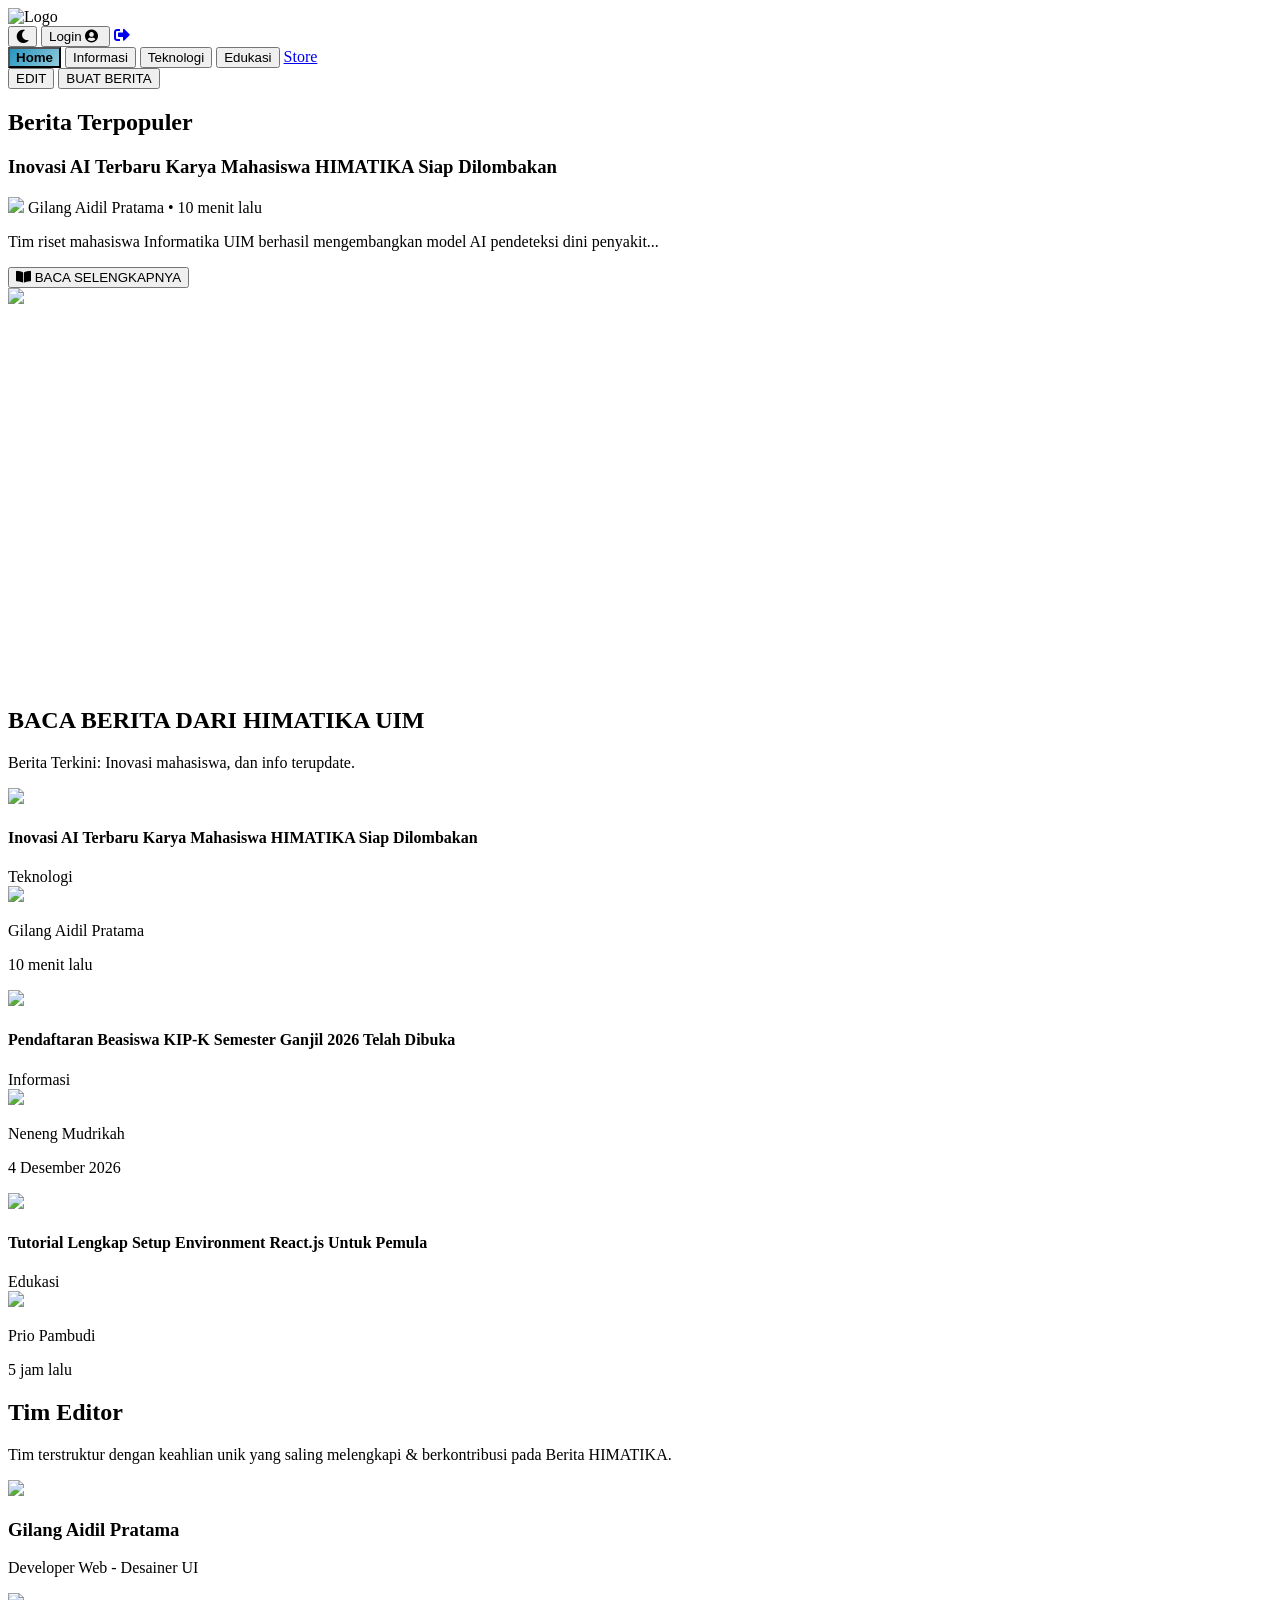
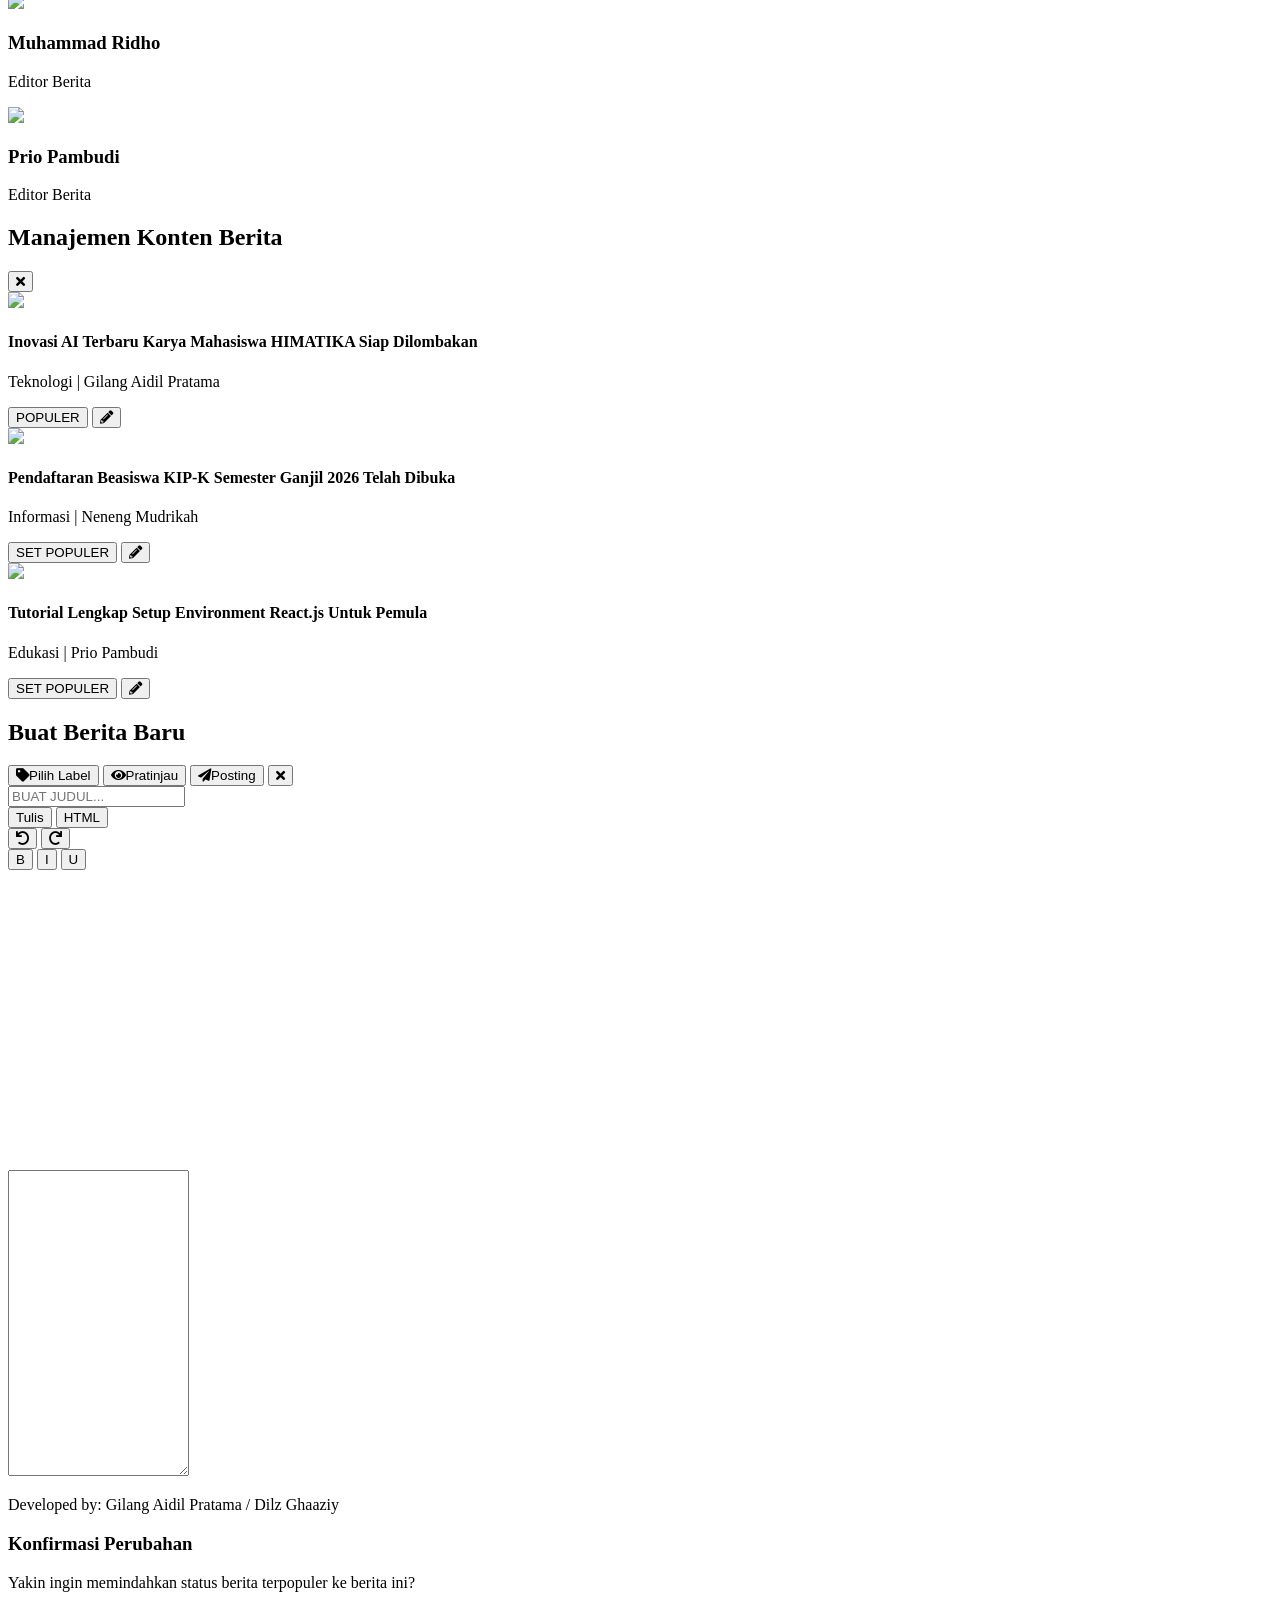
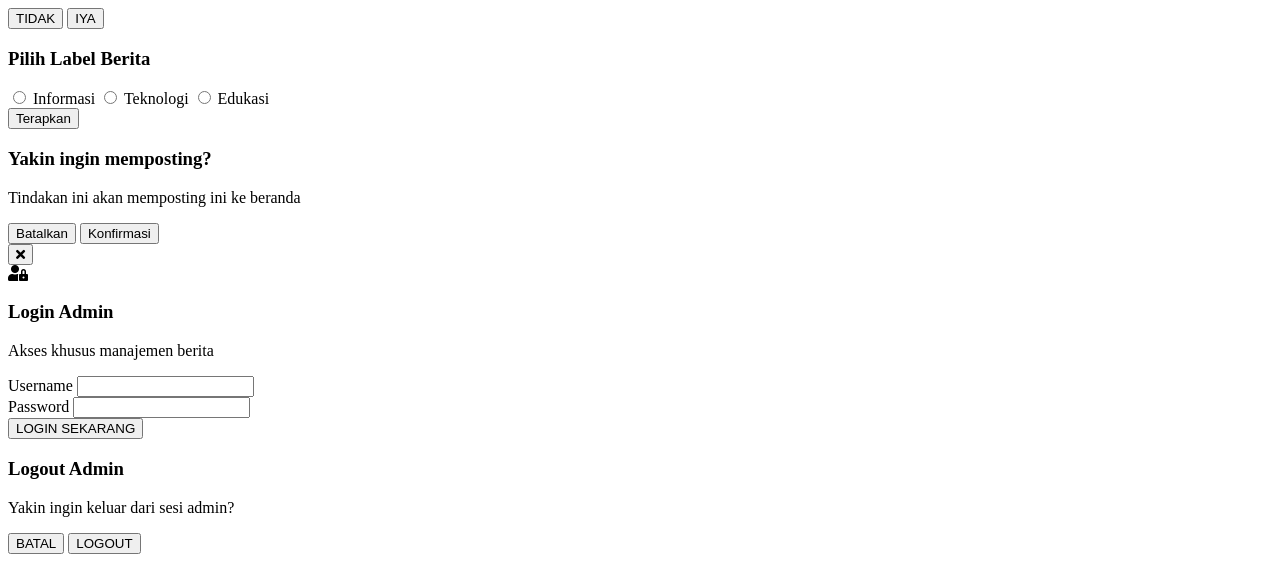
==== berita.html @ 7bcaa103 "Create berita.html" ====
<!DOCTYPE html>
<html lang="id" class="light">
<head>
    <meta charset="UTF-8">
    <meta name="viewport" content="width=device-width, initial-scale=1.0">
    <title>Portal Berita - HIMATIKA</title>
    
    <link href="https://fonts.googleapis.com/css2?family=Raleway:wght@700&family=Roboto:wght@300;400;500;700&display=swap" rel="stylesheet">
    <link rel="stylesheet" href="https://cdnjs.cloudflare.com/ajax/libs/font-awesome/5.15.3/css/all.min.css">
    <script src="https://cdn.tailwindcss.com"></script>
    
    <script src="admin.js"></script>

    <script>
        tailwind.config = {
            darkMode: 'class',
            theme: {
                extend: {
                    colors: {
                        himasiBlue: '#2596be',
                        goldenBrown: '#DAA520',
                    },
                    fontFamily: {
                        sans: ['Roboto', 'sans-serif'],
                        heading: ['Raleway', 'sans-serif']
                    }
                }
            }
        }
    </script>

    <style>
        .btn-active {
            background: linear-gradient(-45deg, #2596be 0%, #ffffff 50%, #2596be 100%);
            background-size: 400% 400%;
            animation: gradientMove 2s linear infinite;
            color: #000 !important;
            font-weight: bold;
        }
        .dark .btn-active {
            background: linear-gradient(-45deg, #1f2937 0%, #9ca3af 50%, #1f2937 100%);
            color: #fff !important;
        }
        
        @keyframes gradientMove {
            0% { background-position: 0% 0%; }
            100% { background-position: 100% 100%; }
        }

        .nav-scrolled { background-color: #DAA520 !important; }
        .dark .nav-scrolled { background-color: #1f2937 !important; }

        .header-hidden { transform: translateY(-100%); }
        #main-header, #nav-container { transition: all 0.3s ease; }
        .editor-content { min-height: 300px; outline: none; }
        .aspect-19-6 { aspect-ratio: 19 / 6; }
        body { transition: background-color 0.3s, color 0.3s; }
    </style>
</head>
<body class="bg-gray-50 text-gray-800 dark:bg-[#0f172a] dark:text-gray-100 flex flex-col min-h-screen">

    <header id="main-header" class="bg-himasiBlue dark:bg-gray-800 w-full z-50 fixed top-0 flex justify-between items-center px-4 md:px-8 h-16 shadow-md">
        <div class="flex items-center">
            <img src="https://i.ibb.co.com/fYnf7V3C/Proyek-Baru-60-A47862-B.png" alt="Logo" class="h-10">
        </div>
        <div class="flex items-center space-x-4 md:space-x-6">
            <button onclick="toggleTheme()" class="text-white hover:text-yellow-300 transition text-xl" title="Ganti Tema">
                <i id="theme-icon" class="fas fa-moon"></i>
            </button>
            
            <button id="btn-login-header" onclick="handleLoginClick()" class="text-white hover:text-gray-200 flex items-center font-medium transition">
                <span id="login-text" class="mr-2 hidden sm:inline">Login</span>
                <i id="login-icon" class="fas fa-user-circle text-2xl"></i>
                <img id="login-avatar" src="" class="w-8 h-8 rounded-full border-2 border-white hidden object-cover">
            </button>
            <a href="index.html" class="text-white hover:text-red-300 transition" title="Keluar">
                <i class="fas fa-sign-out-alt text-2xl"></i>
            </a>
        </div>
    </header>

    <nav id="nav-container" class="bg-himasiBlue dark:bg-gray-800 w-full z-40 fixed top-16 shadow-md flex justify-between items-center px-4 md:px-8 h-14">
        <div class="flex space-x-2 md:space-x-4 overflow-x-auto hide-scroll items-center h-full no-scrollbar">
            <button onclick="filterNews('All', this)" class="nav-tab btn-active text-white px-4 py-1.5 rounded-full text-sm whitespace-nowrap">Home</button>
            <button onclick="filterNews('Informasi', this)" class="nav-tab text-white px-4 py-1.5 rounded-full text-sm whitespace-nowrap hover:bg-white/20">Informasi</button>
            <button onclick="filterNews('Teknologi', this)" class="nav-tab text-white px-4 py-1.5 rounded-full text-sm whitespace-nowrap hover:bg-white/20">Teknologi</button>
            <button onclick="filterNews('Edukasi', this)" class="nav-tab text-white px-4 py-1.5 rounded-full text-sm whitespace-nowrap hover:bg-white/20">Edukasi</button>
            <a href="https://dilzghaaziy.my.id" target="_blank" class="text-white px-4 py-1.5 rounded-full text-sm whitespace-nowrap hover:bg-white/20">Store</a>
        </div>
        
        <div class="flex items-center space-x-2 ml-4 flex-shrink-0">
            <button onclick="toggleView('edit-list')" id="btn-nav-edit" class="hidden bg-white/20 hover:bg-white/30 text-white px-3 py-1.5 rounded font-bold shadow transition text-xs md:text-sm">
                EDIT
            </button>
            <button onclick="toggleView('editor')" id="btn-nav-buat" class="hidden bg-black/20 hover:bg-black/30 text-white px-3 py-1.5 rounded font-bold shadow transition text-xs md:text-sm">
                BUAT BERITA
            </button>
        </div>
    </nav>

    <main class="pt-36 pb-12 px-4 max-w-7xl mx-auto flex-grow w-full">

        <div id="view-news" class="space-y-12">
            <section>
                <h2 class="text-2xl font-bold font-heading mb-6 border-b-2 border-himasiBlue pb-2 inline-block dark:border-blue-400">Berita Terpopuler</h2>
                <div id="popular-news-container"></div>
            </section>

            <section class="bg-gray-100 dark:bg-white/5 -mx-4 px-4 py-12 rounded-t-[3rem]">
                <div class="max-w-7xl mx-auto">
                    <div class="text-center mb-10">
                        <h2 class="text-2xl md:text-3xl font-bold font-heading text-gray-800 dark:text-white uppercase">BACA BERITA DARI HIMATIKA UIM</h2>
                        <p class="text-gray-500 dark:text-gray-400 mt-2">Berita Terkini: Inovasi mahasiswa, dan info terupdate.</p>
                    </div>
                    <div id="grid-news-container" class="grid grid-cols-1 md:grid-cols-2 lg:grid-cols-3 gap-6"></div>
                </div>
            </section>

            <section class="pt-12 pb-4 text-center border-t border-gray-200 dark:border-gray-700">
                <h2 class="text-3xl md:text-4xl font-bold font-heading text-gray-800 dark:text-white uppercase mb-3">Tim Editor</h2>
                <p class="text-gray-500 dark:text-gray-400 mb-12 max-w-2xl mx-auto text-sm md:text-base">
                    Tim terstruktur dengan keahlian unik yang saling melengkapi & berkontribusi pada Berita HIMATIKA.
                </p>
                <div class="grid grid-cols-3 gap-2 sm:gap-6 md:gap-16 max-w-5xl mx-auto px-2">
                    <div class="flex flex-col items-center text-center">
                        <img src="https://i.ibb.co.com/V59MPWH/Proyek-Baru-59-9-A3-D4-FF.png" class="w-24 h-24 sm:w-40 sm:h-40 md:w-56 md:h-56 lg:w-64 lg:h-64 rounded-full object-cover shadow-xl border-4 border-white dark:border-gray-800 mb-3 md:mb-6 hover:scale-105 transition-transform">
                        <h3 class="font-bold text-[11px] sm:text-lg md:text-2xl text-gray-800 dark:text-white leading-tight">Gilang Aidil Pratama</h3>
                        <p class="text-goldenBrown font-bold text-[9px] sm:text-sm md:text-lg mt-1 md:mt-2">Developer Web - Desainer UI</p>
                    </div>
                    <div class="flex flex-col items-center text-center">
                        <img src="https://i.ibb.co.com/V59MPWH/Proyek-Baru-59-9-A3-D4-FF.png" class="w-24 h-24 sm:w-40 sm:h-40 md:w-56 md:h-56 lg:w-64 lg:h-64 rounded-full object-cover shadow-xl border-4 border-white dark:border-gray-800 mb-3 md:mb-6 hover:scale-105 transition-transform">
                        <h3 class="font-bold text-[11px] sm:text-lg md:text-2xl text-gray-800 dark:text-white leading-tight">Muhammad Ridho</h3>
                        <p class="text-goldenBrown font-bold text-[9px] sm:text-sm md:text-lg mt-1 md:mt-2">Editor Berita</p>
                    </div>
                    <div class="flex flex-col items-center text-center">
                        <img src="https://i.ibb.co.com/V59MPWH/Proyek-Baru-59-9-A3-D4-FF.png" class="w-24 h-24 sm:w-40 sm:h-40 md:w-56 md:h-56 lg:w-64 lg:h-64 rounded-full object-cover shadow-xl border-4 border-white dark:border-gray-800 mb-3 md:mb-6 hover:scale-105 transition-transform">
                        <h3 class="font-bold text-[11px] sm:text-lg md:text-2xl text-gray-800 dark:text-white leading-tight">Prio Pambudi</h3>
                        <p class="text-goldenBrown font-bold text-[9px] sm:text-sm md:text-lg mt-1 md:mt-2">Editor Berita</p>
                    </div>
                </div>
            </section>
        </div>

        <div id="view-edit-list" class="hidden">
            <div class="flex justify-between items-center mb-8">
                <h2 class="text-3xl font-bold font-heading">Manajemen Konten Berita</h2>
                <button onclick="toggleView('news')" class="text-gray-500 hover:text-red-500 transition"><i class="fas fa-times text-2xl"></i></button>
            </div>
            <div id="edit-list-container" class="space-y-4"></div>
        </div>

        <div id="view-editor" class="hidden">
            <div class="bg-white dark:bg-gray-800 rounded-xl shadow-lg p-6 border border-gray-200 dark:border-gray-700">
                <div class="flex flex-col md:flex-row justify-between items-start md:items-center mb-6 gap-4 border-b pb-4">
                    <h2 id="editor-title-text" class="text-2xl font-bold font-heading text-himasiBlue">Buat Berita Baru</h2>
                    <div class="flex flex-wrap gap-2">
                        <button onclick="openModal('labelModal')" class="bg-gray-100 dark:bg-gray-700 text-gray-700 dark:text-gray-200 px-4 py-2 rounded font-medium border border-gray-300 dark:border-gray-600">
                            <i class="fas fa-tag mr-2"></i><span id="lbl-terpilih">Pilih Label</span>
                        </button>
                        <button onclick="previewBerita()" class="bg-blue-100 dark:bg-blue-900/30 text-blue-700 dark:text-blue-300 px-4 py-2 rounded font-medium border border-blue-300">
                            <i class="fas fa-eye mr-2"></i>Pratinjau
                        </button>
                        <button onclick="openModal('postModal')" class="bg-yellow-400 hover:bg-yellow-500 text-black px-6 py-2 rounded font-bold shadow-md">
                            <i class="fas fa-paper-plane mr-2"></i>Posting
                        </button>
                        <button onclick="toggleView('news')" class="text-red-500 hover:text-red-700 px-2 py-2"><i class="fas fa-times text-xl"></i></button>
                    </div>
                </div>
                <input type="text" id="post-title" placeholder="BUAT JUDUL..." class="w-full text-2xl font-bold p-3 border-b-2 border-gray-300 dark:border-gray-600 mb-4 focus:outline-none focus:border-himasiBlue bg-transparent">
                
                <div class="flex gap-2 mb-2">
                    <button onclick="switchMode('tulis')" id="btn-mode-tulis" class="bg-gray-200 dark:bg-gray-700 text-black dark:text-white px-4 py-1 rounded-t-lg font-bold">Tulis</button>
                    <button onclick="switchMode('html')" id="btn-mode-html" class="bg-white dark:bg-gray-900 text-gray-500 px-4 py-1 rounded-t-lg font-medium border-t border-l border-r dark:border-gray-700">HTML</button>
                </div>
                
                <div class="border border-gray-300 dark:border-gray-700 rounded-b-lg rounded-tr-lg overflow-hidden flex flex-col">
                    <div id="editor-toolbar" class="bg-gray-50 dark:bg-gray-900 border-b dark:border-gray-700 p-2 flex flex-wrap items-center gap-1">
                        <button class="p-2 hover:bg-gray-200 dark:hover:bg-gray-700 rounded" onclick="format('undo')"><i class="fas fa-undo"></i></button>
                        <button class="p-2 hover:bg-gray-200 dark:hover:bg-gray-700 rounded" onclick="format('redo')"><i class="fas fa-redo"></i></button>
                        <div class="w-px h-6 bg-gray-300 mx-1"></div>
                        <button class="p-2 font-bold" onclick="format('bold')">B</button>
                        <button class="p-2 italic" onclick="format('italic')">I</button>
                        <button class="p-2 underline" onclick="format('underline')">U</button>
                    </div>
                    <div id="editor-tulis" class="editor-content p-4 bg-white dark:bg-gray-900" contenteditable="true"></div>
                    <textarea id="editor-html" class="editor-content p-4 bg-gray-900 text-green-400 font-mono hidden w-full resize-y"></textarea>
                </div>
            </div>
        </div>
    </main>

    <footer id="home-footer" class="bg-[#DAA520] dark:bg-gray-800 w-full mt-auto py-4 px-6 md:px-12 transition-colors duration-300 shadow-inner">
        <div class="max-w-7xl mx-auto flex justify-end items-center">
            <p class="text-white font-bold text-sm md:text-base tracking-wide">Developed by: Gilang Aidil Pratama / Dilz Ghaaziy</p>
        </div>
    </footer>

    <div id="popularConfirmModal" class="fixed inset-0 bg-black/60 hidden flex items-center justify-center z-[110] px-4">
        <div class="bg-white dark:bg-gray-800 p-6 rounded-lg shadow-xl w-full max-w-sm text-center">
            <h3 class="font-bold text-xl mb-2">Konfirmasi Perubahan</h3>
            <p class="text-gray-500 dark:text-gray-400 mb-6">Yakin ingin memindahkan status berita terpopuler ke berita ini?</p>
            <div class="flex justify-center space-x-4">
                <button onclick="closeModal('popularConfirmModal')" class="bg-pink-200 text-pink-700 px-6 py-2 rounded font-bold hover:bg-pink-300 transition">TIDAK</button>
                <button id="btn-confirm-populer" class="bg-blue-200 text-blue-700 px-6 py-2 rounded font-bold hover:bg-blue-300 transition">IYA</button>
            </div>
        </div>
    </div>

    <div id="labelModal" class="fixed inset-0 bg-black/60 hidden flex items-center justify-center z-[100]">
        <div class="bg-white dark:bg-gray-800 p-6 rounded-lg shadow-xl w-80">
            <h3 class="font-bold text-lg mb-4">Pilih Label Berita</h3>
            <div class="space-y-2" id="label-options">
                <label class="flex items-center space-x-2 cursor-pointer p-2 hover:bg-gray-100 dark:hover:bg-gray-700 rounded"><input type="radio" name="labelSel" value="Informasi"> <span>Informasi</span></label>
                <label class="flex items-center space-x-2 cursor-pointer p-2 hover:bg-gray-100 dark:hover:bg-gray-700 rounded"><input type="radio" name="labelSel" value="Teknologi"> <span>Teknologi</span></label>
                <label class="flex items-center space-x-2 cursor-pointer p-2 hover:bg-gray-100 dark:hover:bg-gray-700 rounded"><input type="radio" name="labelSel" value="Edukasi"> <span>Edukasi</span></label>
            </div>
            <div class="mt-6 flex justify-end"><button onclick="setLabel()" class="bg-himasiBlue text-white px-4 py-2 rounded">Terapkan</button></div>
        </div>
    </div>

    <div id="postModal" class="fixed inset-0 bg-black/60 hidden flex items-center justify-center z-[100]">
        <div class="bg-white dark:bg-gray-800 p-6 rounded-lg shadow-xl w-96 text-center">
            <h3 class="font-bold text-2xl mb-2">Yakin ingin memposting?</h3>
            <p class="text-gray-500 mb-6">Tindakan ini akan memposting ini ke beranda</p>
            <div class="flex justify-center space-x-4">
                <button onclick="closeModal('postModal')" class="bg-gray-300 px-6 py-2 rounded font-bold text-gray-800">Batalkan</button>
                <button onclick="submitPost()" class="bg-yellow-500 text-white px-6 py-2 rounded font-bold">Konfirmasi</button>
            </div>
        </div>
    </div>

    <div id="loginModal" class="fixed inset-0 bg-black/70 hidden flex items-center justify-center z-[150] px-4 backdrop-blur-sm">
        <div class="bg-white dark:bg-gray-800 p-8 rounded-2xl shadow-2xl w-full max-w-sm relative">
            <button onclick="closeModal('loginModal')" class="absolute top-4 right-4 text-gray-400 hover:text-red-500"><i class="fas fa-times text-xl"></i></button>
            <div class="text-center mb-6">
                <div class="bg-himasiBlue w-16 h-16 rounded-full flex items-center justify-center mx-auto mb-4 shadow-lg">
                    <i class="fas fa-user-lock text-3xl text-white"></i>
                </div>
                <h3 class="font-bold text-2xl text-gray-800 dark:text-white">Login Admin</h3>
                <p class="text-xs text-gray-500 mt-1">Akses khusus manajemen berita</p>
            </div>
            
            <div id="login-error" class="hidden bg-red-100 text-red-600 text-xs p-3 rounded mb-4 font-medium text-center border border-red-200"></div>
            
            <div class="space-y-4">
                <div>
                    <label class="block text-xs font-bold text-gray-500 uppercase tracking-wide mb-1">Username</label>
                    <input type="text" id="input-user" class="w-full border-b-2 border-gray-300 dark:border-gray-600 bg-transparent py-2 focus:outline-none focus:border-himasiBlue text-gray-800 dark:text-white transition">
                </div>
                <div>
                    <label class="block text-xs font-bold text-gray-500 uppercase tracking-wide mb-1">Password</label>
                    <input type="password" id="input-pass" class="w-full border-b-2 border-gray-300 dark:border-gray-600 bg-transparent py-2 focus:outline-none focus:border-himasiBlue text-gray-800 dark:text-white transition">
                </div>
            </div>
            
            <div class="mt-8">
                <button onclick="submitLogin()" class="w-full bg-himasiBlue hover:bg-blue-600 text-white font-bold py-3 rounded-lg shadow-md transition transform hover:-translate-y-0.5">LOGIN SEKARANG</button>
            </div>
        </div>
    </div>

    <div id="logoutModal" class="fixed inset-0 bg-black/60 hidden flex items-center justify-center z-[150] px-4">
        <div class="bg-white dark:bg-gray-800 p-6 rounded-lg shadow-xl w-full max-w-sm text-center">
            <h3 class="font-bold text-xl mb-2 text-gray-800 dark:text-white">Logout Admin</h3>
            <p class="text-gray-500 dark:text-gray-400 mb-6">Yakin ingin keluar dari sesi admin?</p>
            <div class="flex justify-center space-x-4">
                <button onclick="closeModal('logoutModal')" class="bg-gray-200 dark:bg-gray-700 text-gray-700 dark:text-gray-300 px-6 py-2 rounded font-bold hover:bg-gray-300 transition">BATAL</button>
                <button onclick="submitLogout()" class="bg-red-500 text-white px-6 py-2 rounded font-bold hover:bg-red-600 transition shadow">LOGOUT</button>
            </div>
        </div>
    </div>

    <script>
        // --- DATA & STATE BERITA ---
        let isDarkMode = false;
        let popularId = 1;
        let dummyNews = [
            { id: 1, title: "Inovasi AI Terbaru Karya Mahasiswa HIMATIKA Siap Dilombakan", author: "Gilang Aidil Pratama", authorImg: "https://i.ibb.co.com/V59MPWH/Proyek-Baru-59-9-A3-D4-FF.png", date: new Date(Date.now() - 1000 * 60 * 10), excerpt: "Tim riset mahasiswa Informatika UIM berhasil mengembangkan model AI pendeteksi dini penyakit...", img: "https://i.ibb.co.com/HT8DW858/Proyek-Baru-65-AB3-B9-B2.png", label: "Teknologi" },
            { id: 2, title: "Pendaftaran Beasiswa KIP-K Semester Ganjil 2026 Telah Dibuka", author: "Neneng Mudrikah", authorImg: "https://i.ibb.co.com/V59MPWH/Proyek-Baru-59-9-A3-D4-FF.png", date: new Date(Date.now() - 1000 * 60 * 60 * 48), excerpt: "Kabar gembira bagi seluruh mahasiswa UIM. Pendaftaran dan verifikasi berkas KIP-K jalur ongoing...", img: "https://i.ibb.co.com/ccXfb2xG/Proyek-Baru-128-1-F4-E11-D.png", label: "Informasi" },
            { id: 3, title: "Tutorial Lengkap Setup Environment React.js Untuk Pemula", author: "Prio Pambudi", authorImg: "https://i.ibb.co.com/V59MPWH/Proyek-Baru-59-9-A3-D4-FF.png", date: new Date(Date.now() - 1000 * 60 * 60 * 5), excerpt: "React.js masih menjadi primadona di dunia Front-end. Artikel ini akan memandu kamu...", img: "https://i.ibb.co.com/XZbxZpcC/Proyek-Baru-128-F787-A9-C.png", label: "Edukasi" }
        ];

        // --- SISTEM AUTHENTICATION ---
        const allowedLabels = ["KOMINFO", "OWNER", "DEVELOPER", "KETUA", "KAPRODI"];

        function checkAuthStatus() {
            const isLoggedIn = localStorage.getItem('adminLoggedIn') === 'true';
            const adminDataRaw = localStorage.getItem('adminData');
            
            const btnEdit = document.getElementById('btn-nav-edit');
            const btnBuat = document.getElementById('btn-nav-buat');
            const loginText = document.getElementById('login-text');
            const loginIcon = document.getElementById('login-icon');
            const loginAvatar = document.getElementById('login-avatar');

            if (isLoggedIn && adminDataRaw) {
                const adminData = JSON.parse(adminDataRaw);
                // Cek apakah user memiliki salah satu label yang diizinkan (Case Insensitive)
                const hasAccess = adminData.labels.some(label => allowedLabels.includes(label.toUpperCase()));

                if (hasAccess) {
                    // Beri Akses
                    btnEdit.classList.remove('hidden');
                    btnBuat.classList.remove('hidden');
                    
                    // Ubah UI Tombol Header
                    loginText.innerText = adminData.name.split(" ")[0]; // Panggil nama depan saja
                    loginIcon.classList.add('hidden');
                    loginAvatar.src = adminData.profilePic;
                    loginAvatar.classList.remove('hidden');
                    return;
                }
            }
            
            // Jika belum login atau tidak punya akses
            btnEdit.classList.add('hidden');
            btnBuat.classList.add('hidden');
            loginText.innerText = "Login";
            loginIcon.classList.remove('hidden');
            loginAvatar.classList.add('hidden');
            
            // Jika user nyasar ke mode edit padahal tidak ada akses, tendang ke home
            if(!document.getElementById('view-edit-list').classList.contains('hidden') || !document.getElementById('view-editor').classList.contains('hidden')) {
                toggleView('news');
            }
        }

        function handleLoginClick() {
            const isLoggedIn = localStorage.getItem('adminLoggedIn') === 'true';
            if (isLoggedIn) {
                openModal('logoutModal');
            } else {
                document.getElementById('login-error').classList.add('hidden');
                openModal('loginModal');
            }
        }

        function submitLogin() {
            // Pastikan array adminAccounts tersedia dari file admin.js
            if(typeof adminAccounts === 'undefined') {
                alert("Sistem Error: Data admin.js tidak ditemukan.");
                return;
            }

            const user = document.getElementById('input-user').value;
            const pass = document.getElementById('input-pass').value;
            const errBox = document.getElementById('login-error');

            const account = adminAccounts.find(a => a.username === user && a.password === pass);

            if (account) {
                const hasAccess = account.labels.some(label => allowedLabels.includes(label.toUpperCase()));
                
                if (hasAccess) {
                    localStorage.setItem('adminLoggedIn', 'true');
                    localStorage.setItem('adminData', JSON.stringify(account));
                    
                    closeModal('loginModal');
                    document.getElementById('input-user').value = '';
                    document.getElementById('input-pass').value = '';
                    checkAuthStatus(); // Refresh UI
                } else {
                    errBox.innerText = "Akses Ditolak! Label divisi Anda tidak diizinkan mengatur berita.";
                    errBox.classList.remove('hidden');
                }
            } else {
                errBox.innerText = "Username atau Password salah!";
                errBox.classList.remove('hidden');
            }
        }

        function submitLogout() {
            localStorage.removeItem('adminLoggedIn');
            localStorage.removeItem('adminData');
            closeModal('logoutModal');
            checkAuthStatus(); // Refresh UI
        }

        // --- THEME LOGIC ---
        function toggleTheme() {
            isDarkMode = !isDarkMode;
            const html = document.documentElement;
            const icon = document.getElementById('theme-icon');
            if (isDarkMode) { html.classList.add('dark'); icon.className = 'fas fa-sun'; } 
            else { html.classList.remove('dark'); icon.className = 'fas fa-moon'; }
        }

        // --- UTILS & RENDER ---
        function openModal(id) { document.getElementById(id).classList.remove('hidden'); }
        function closeModal(id) { document.getElementById(id).classList.add('hidden'); }
        function formatWaktu(date) {
            const diff = (new Date() - new Date(date)) / 1000;
            if (diff < 3600) return `${Math.floor(diff/60)} menit lalu`;
            if (diff < 86400) return `${Math.floor(diff/3600)} jam lalu`;
            return new Date(date).toLocaleDateString('id-ID', {day:'numeric', month:'long', year:'numeric'});
        }

        function renderAll() {
            renderPopular(); renderGrid(); renderEditList(); checkAuthStatus();
        }

        function renderPopular() {
            const container = document.getElementById('popular-news-container');
            const news = dummyNews.find(n => n.id === popularId) || dummyNews[0];
            container.innerHTML = `
                <article class="bg-white dark:bg-gray-800 rounded-xl shadow overflow-hidden flex flex-col-reverse md:flex-row border dark:border-gray-700">
                    <div class="p-6 md:w-2/3 flex flex-col justify-between">
                        <div>
                            <h3 class="text-2xl font-bold font-heading mb-4">${news.title}</h3>
                            <div class="flex items-center text-sm text-gray-500 mb-4 border-l-2 border-goldenBrown pl-3">
                                <img src="${news.authorImg}" class="w-8 h-8 rounded-full mr-2 object-cover">
                                <span class="font-bold dark:text-gray-300 mr-2">${news.author}</span>
                                <span>• ${formatWaktu(news.date)}</span>
                            </div>
                            <p class="text-gray-600 dark:text-gray-400 mb-6 line-clamp-2">${news.excerpt}</p>
                        </div>
                        <button class="bg-goldenBrown text-white font-bold py-2 px-6 rounded shadow-md w-fit flex items-center hover:bg-yellow-600 transition">
                            <i class="fas fa-book-open mr-2"></i> BACA SELENGKAPNYA
                        </button>
                    </div>
                    <div class="md:w-1/3 aspect-19-6"><img src="${news.img}" class="w-full h-full object-cover"></div>
                </article>
            `;
        }

        function renderGrid() {
            const container = document.getElementById('grid-news-container');
            container.innerHTML = '';
            dummyNews.forEach(news => {
                container.innerHTML += `
                    <div class="bg-white dark:bg-gray-800 rounded-2xl shadow-md overflow-hidden flex flex-row md:flex-col p-3 md:p-0">
                        <div class="w-32 sm:w-40 md:w-full aspect-[4/3] flex-shrink-0">
                            <img src="${news.img}" class="w-full h-full object-cover rounded-xl md:rounded-none">
                        </div>
                        <div class="p-3 md:p-5 flex flex-col justify-between ml-2 md:ml-0 flex-1">
                            <div>
                                <h4 class="font-bold text-sm md:text-lg leading-tight mb-2 line-clamp-2">${news.title}</h4>
                                <span class="text-[10px] font-bold bg-blue-100 text-blue-600 px-2 py-0.5 rounded uppercase">${news.label}</span>
                            </div>
                            <div class="mt-4 flex items-center text-[10px] md:text-xs text-gray-500">
                                <img src="${news.authorImg}" class="w-6 h-6 md:w-8 md:h-8 rounded-full mr-2 object-cover">
                                <div><p class="font-bold dark:text-gray-300">${news.author}</p><p>${formatWaktu(news.date)}</p></div>
                            </div>
                        </div>
                    </div>
                `;
            });
        }

        function renderEditList() {
            const container = document.getElementById('edit-list-container');
            container.innerHTML = '';
            dummyNews.forEach(news => {
                const isPopuler = news.id === popularId;
                container.innerHTML += `
                    <div class="bg-white dark:bg-gray-800 p-4 rounded-xl shadow border dark:border-gray-700 flex items-center gap-4">
                        <img src="${news.img}" class="w-24 h-16 object-cover rounded-lg">
                        <div class="flex-1">
                            <h4 class="font-bold line-clamp-1">${news.title}</h4>
                            <p class="text-xs text-gray-500">${news.label} | ${news.author}</p>
                        </div>
                        <div class="flex items-center space-x-2">
                            <button onclick="requestPopular(${news.id})" class="text-[10px] font-bold px-3 py-1.5 rounded transition ${isPopuler ? 'bg-goldenBrown text-white cursor-default' : 'bg-gray-100 dark:bg-gray-700 text-gray-500 hover:bg-gray-200'}">
                                ${isPopuler ? 'POPULER' : 'SET POPULER'}
                            </button>
                            <button onclick="startEdit(${news.id})" class="p-2 text-blue-500 hover:bg-blue-50 dark:hover:bg-gray-700 rounded"><i class="fas fa-pencil-alt"></i></button>
                        </div>
                    </div>
                `;
            });
        }

        // --- NAVIGATION ACTIONS ---
        function toggleView(view) {
            ['view-news', 'view-edit-list', 'view-editor'].forEach(id => {
                document.getElementById(id).classList.add('hidden');
            });
            document.getElementById(`view-${view}`).classList.remove('hidden');
            
            const footer = document.getElementById('home-footer');
            if (view === 'news') footer.classList.remove('hidden');
            else footer.classList.add('hidden');

            if(view === 'editor') {
                document.getElementById('editor-title-text').innerText = "Buat Berita Baru";
                resetEditor();
            }
        }

        function filterNews(label, btnElement) {
            document.querySelectorAll('.nav-tab').forEach(b => {
                b.classList.remove('btn-active'); b.classList.add('hover:bg-white/20');
            });
            btnElement.classList.add('btn-active'); btnElement.classList.remove('hover:bg-white/20');
            
            toggleView('news');
            const container = document.getElementById('grid-news-container');
            const titleKategori = document.querySelector('#view-news section:nth-child(2) h2');
            
            if (label === 'All') {
                titleKategori.innerText = "BACA BERITA DARI HIMATIKA UIM"; renderGrid();
            } else {
                titleKategori.innerText = `Berita: ${label}`; container.innerHTML = '';
                const filtered = dummyNews.filter(n => n.label === label);
                if (filtered.length === 0) container.innerHTML = `<div class="col-span-full text-center py-10 text-gray-500">Belum ada berita "${label}"</div>`;
                else {
                    filtered.forEach(news => {
                        container.innerHTML += `
                            <div class="bg-white dark:bg-gray-800 rounded-2xl shadow-md overflow-hidden flex flex-row md:flex-col p-3 md:p-0">
                                <div class="w-32 sm:w-40 md:w-full aspect-[4/3] flex-shrink-0"><img src="${news.img}" class="w-full h-full object-cover rounded-xl md:rounded-none"></div>
                                <div class="p-3 md:p-5 flex flex-col justify-between ml-2 md:ml-0 flex-1">
                                    <div><h4 class="font-bold text-sm md:text-lg leading-tight mb-2 line-clamp-2">${news.title}</h4><span class="text-[10px] font-bold bg-blue-100 text-blue-600 px-2 py-0.5 rounded uppercase">${news.label}</span></div>
                                    <div class="mt-4 flex items-center text-[10px] md:text-xs text-gray-500"><img src="${news.authorImg}" class="w-6 h-6 md:w-8 md:h-8 rounded-full mr-2 object-cover"><div><p class="font-bold dark:text-gray-300">${news.author}</p><p>${formatWaktu(news.date)}</p></div></div>
                                </div>
                            </div>
                        `;
                    });
                }
            }
        }

        // --- EDITOR LOGIC ---
        function requestPopular(id) {
            if(id === popularId) return;
            openModal('popularConfirmModal');
            document.getElementById('btn-confirm-populer').onclick = () => { popularId = id; closeModal('popularConfirmModal'); renderAll(); };
        }

        let editingId = null;
        function startEdit(id) {
            const news = dummyNews.find(n => n.id === id);
            editingId = id;
            toggleView('editor');
            document.getElementById('editor-title-text').innerText = "Edit Berita";
            document.getElementById('post-title').value = news.title;
            document.getElementById('editor-tulis').innerHTML = news.excerpt;
            currentLabel = news.label; document.getElementById('lbl-terpilih').innerText = currentLabel;
        }

        let currentLabel = "";
        function setLabel() { const sel = document.querySelector('input[name="labelSel"]:checked'); if(sel) { currentLabel = sel.value; document.getElementById('lbl-terpilih').innerText = currentLabel; closeModal('labelModal'); } }
        function format(cmd, val=null) { document.execCommand(cmd, false, val); }
        function switchMode(mode) { const tulis = document.getElementById('editor-tulis'); const html = document.getElementById('editor-html'); if(mode === 'tulis') { tulis.innerHTML = html.value; tulis.classList.remove('hidden'); html.classList.add('hidden'); } else { html.value = tulis.innerHTML; html.classList.remove('hidden'); tulis.classList.add('hidden'); } }
        function resetEditor() { editingId = null; document.getElementById('post-title').value = ''; document.getElementById('editor-tulis').innerHTML = ''; currentLabel = ""; document.getElementById('lbl-terpilih').innerText = "Pilih Label"; }
        
        function submitPost() {
            const title = document.getElementById('post-title').value;
            const content = document.getElementById('editor-tulis').innerHTML;
            if(!title || !content || !currentLabel) { alert("Judul, Isi, dan Label wajib diisi!"); return; }
            
            // Ambil data admin yg memposting
            const adminData = JSON.parse(localStorage.getItem('adminData'));
            
            if(editingId) {
                const idx = dummyNews.findIndex(n => n.id === editingId);
                dummyNews[idx].title = title; dummyNews[idx].label = currentLabel;
            } else {
                dummyNews.push({
                    id: dummyNews.length + 1,
                    title: title, label: currentLabel,
                    author: adminData.name, authorImg: adminData.profilePic,
                    date: new Date(), excerpt: content, img: "https://i.ibb.co.com/HT8DW858/Proyek-Baru-65-AB3-B9-B2.png"
                });
            }
            closeModal('postModal'); renderAll(); toggleView('news');
        }

        // --- SCROLL LOGIC ---
        window.addEventListener('scroll', () => {
            const scrollTop = window.pageYOffset;
            const header = document.getElementById('main-header');
            const nav = document.getElementById('nav-container');
            if (scrollTop > 60) { header.classList.add('header-hidden'); nav.style.top = '0'; nav.classList.add('nav-scrolled'); } 
            else { header.classList.remove('header-hidden'); nav.style.top = '4rem'; nav.classList.remove('nav-scrolled'); }
        });

        document.addEventListener('DOMContentLoaded', renderAll);
    </script>
</body>
</html>
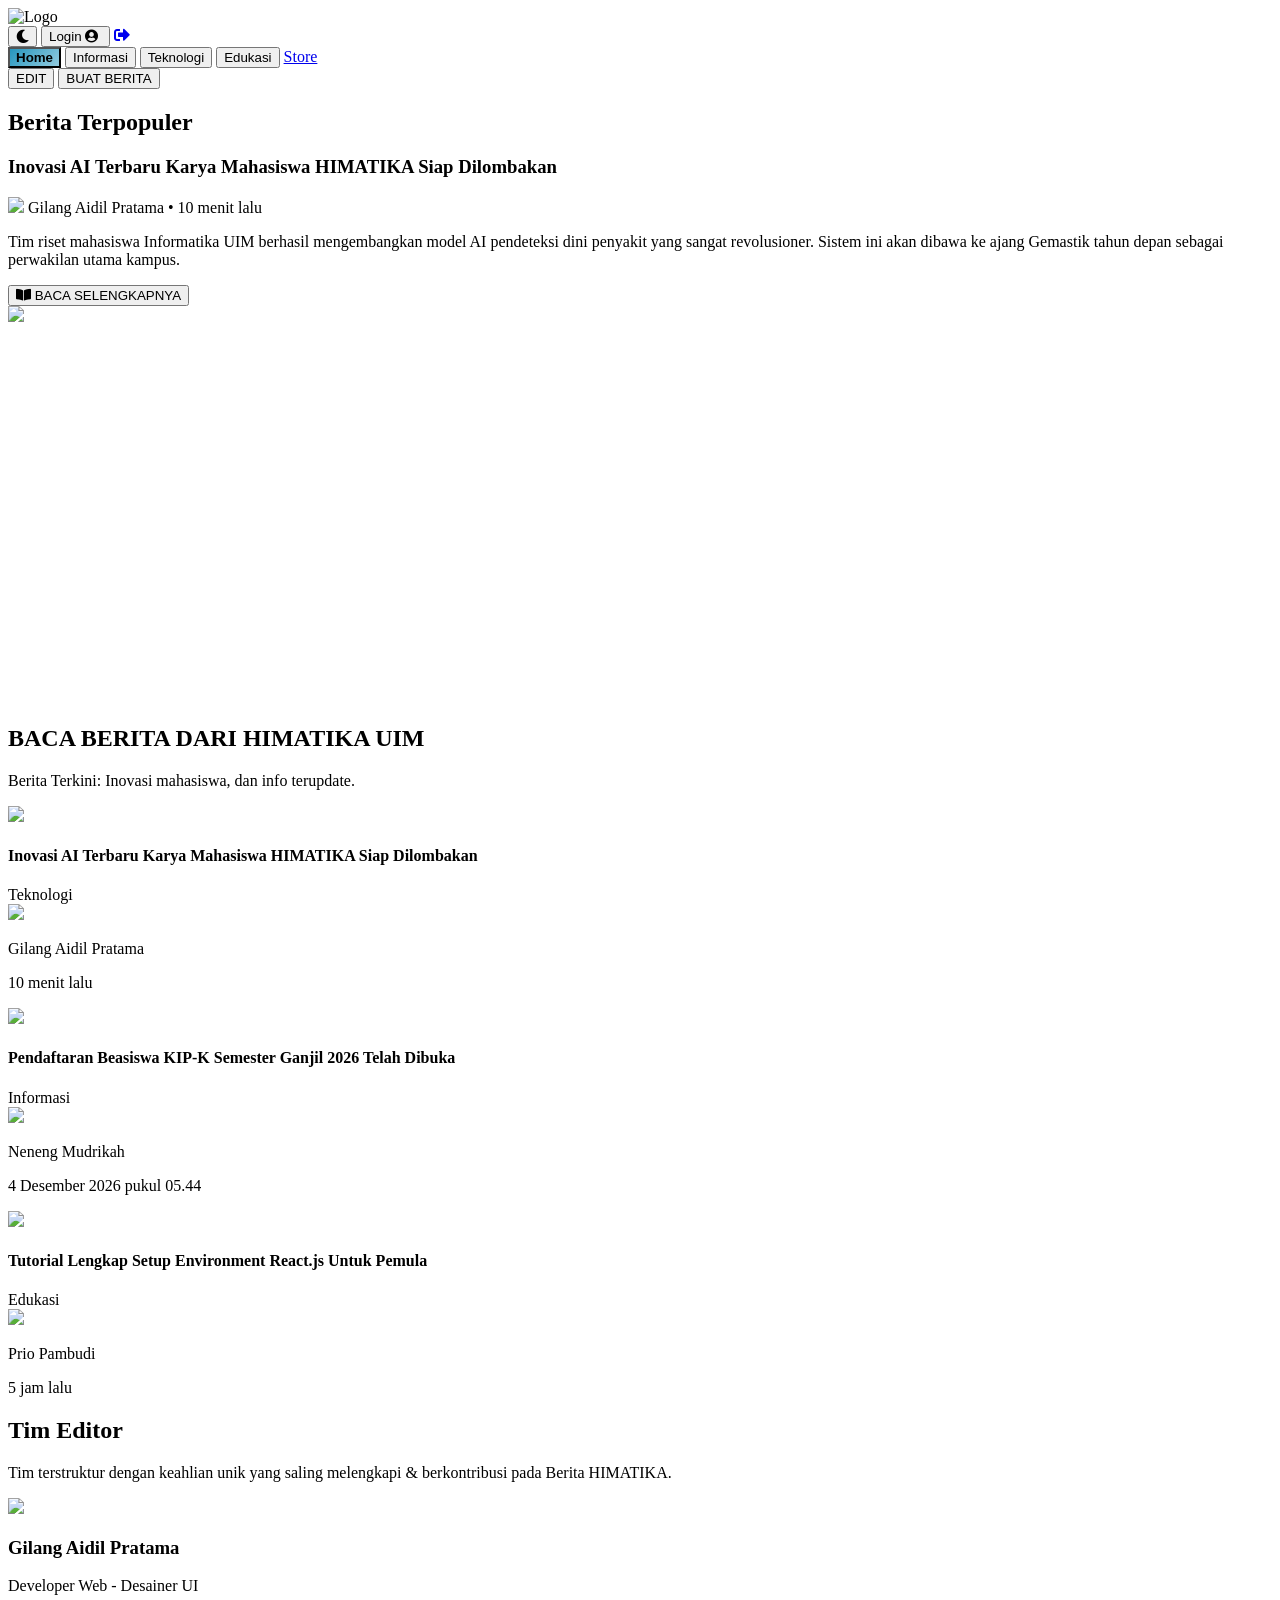
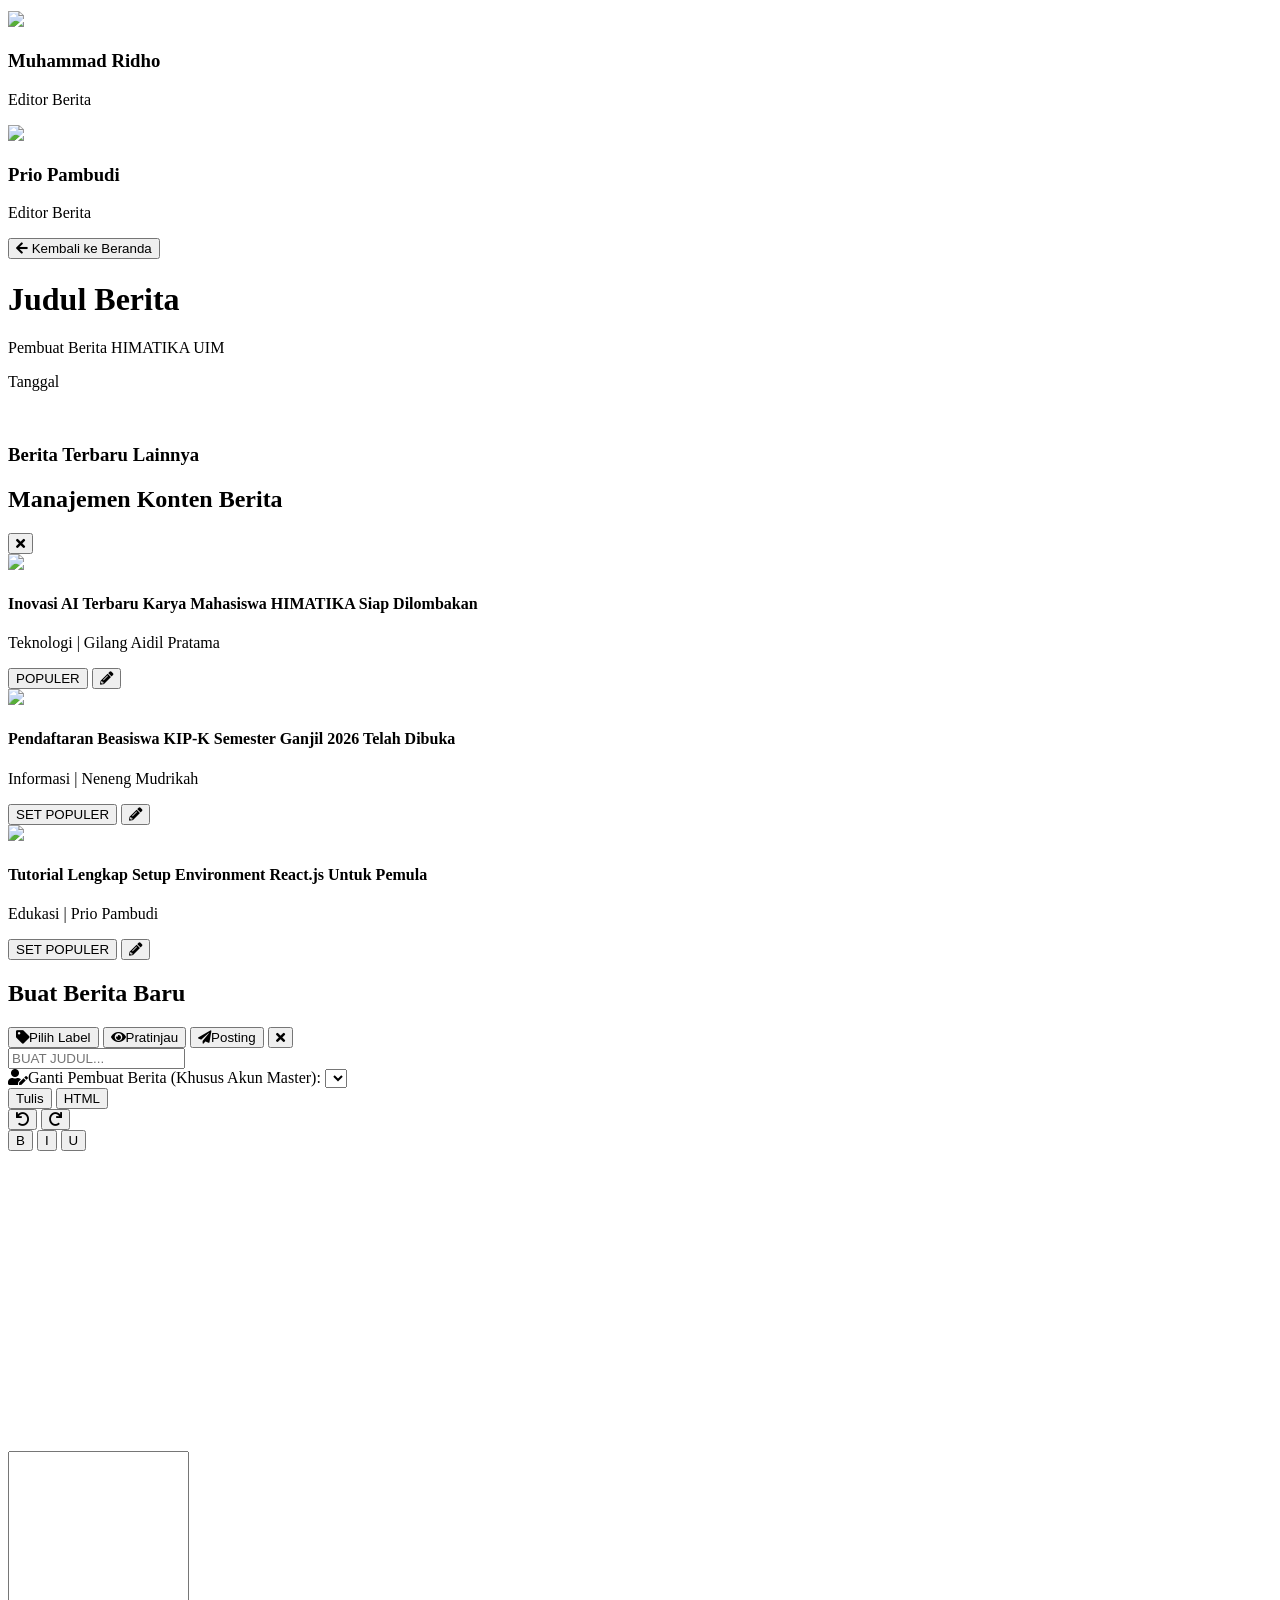
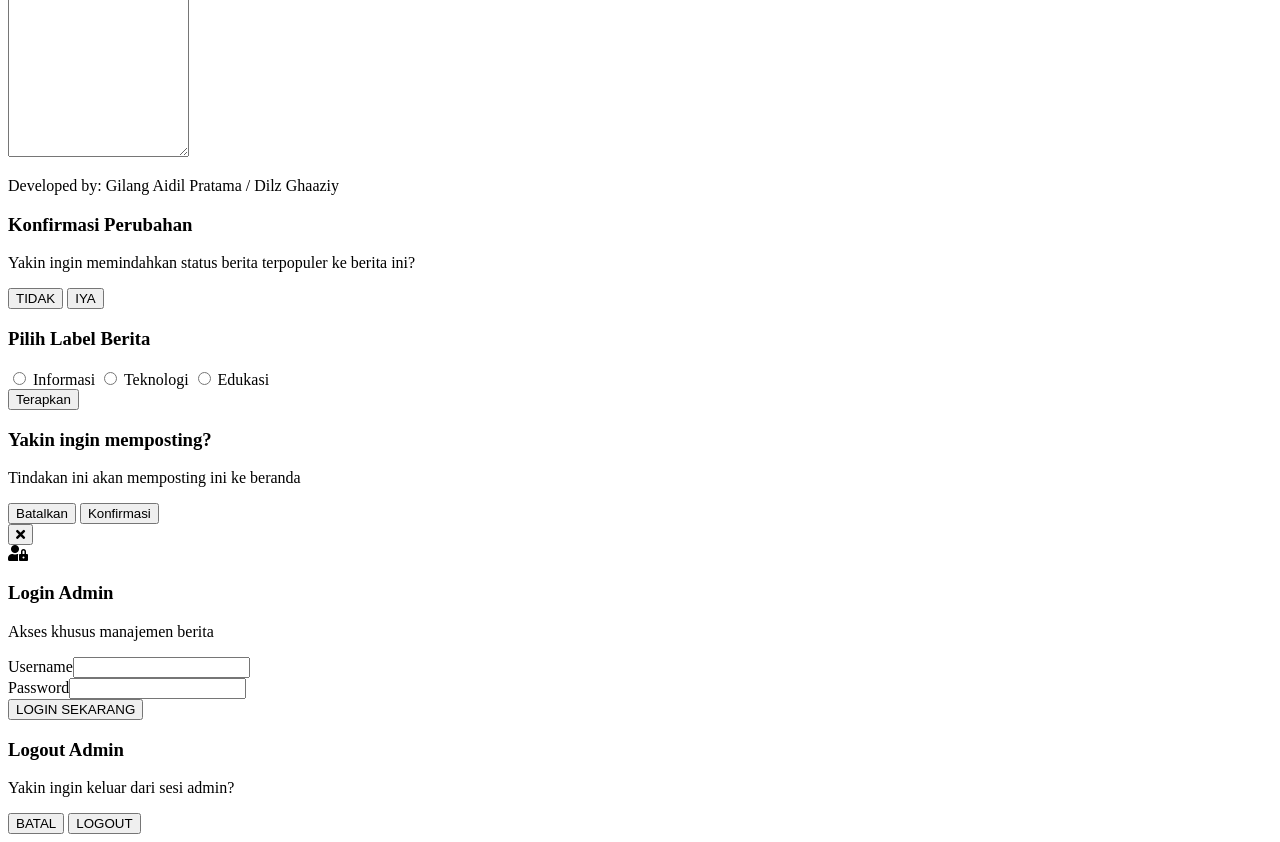
==== commit 68b0437f: "Update 2 berita.html" ====
--- a/berita.html
+++ b/berita.html
@@ -41,7 +41,6 @@
             background: linear-gradient(-45deg, #1f2937 0%, #9ca3af 50%, #1f2937 100%);
             color: #fff !important;
         }
-        
         @keyframes gradientMove {
             0% { background-position: 0% 0%; }
             100% { background-position: 100% 100%; }
@@ -59,6 +58,7 @@
 </head>
 <body class="bg-gray-50 text-gray-800 dark:bg-[#0f172a] dark:text-gray-100 flex flex-col min-h-screen">
 
+    <!-- 1. BAR HEADER -->
     <header id="main-header" class="bg-himasiBlue dark:bg-gray-800 w-full z-50 fixed top-0 flex justify-between items-center px-4 md:px-8 h-16 shadow-md">
         <div class="flex items-center">
             <img src="https://i.ibb.co.com/fYnf7V3C/Proyek-Baru-60-A47862-B.png" alt="Logo" class="h-10">
@@ -67,7 +67,6 @@
             <button onclick="toggleTheme()" class="text-white hover:text-yellow-300 transition text-xl" title="Ganti Tema">
                 <i id="theme-icon" class="fas fa-moon"></i>
             </button>
-            
             <button id="btn-login-header" onclick="handleLoginClick()" class="text-white hover:text-gray-200 flex items-center font-medium transition">
                 <span id="login-text" class="mr-2 hidden sm:inline">Login</span>
                 <i id="login-icon" class="fas fa-user-circle text-2xl"></i>
@@ -79,6 +78,7 @@
         </div>
     </header>
 
+    <!-- 2. BAR CONTAINER -->
     <nav id="nav-container" class="bg-himasiBlue dark:bg-gray-800 w-full z-40 fixed top-16 shadow-md flex justify-between items-center px-4 md:px-8 h-14">
         <div class="flex space-x-2 md:space-x-4 overflow-x-auto hide-scroll items-center h-full no-scrollbar">
             <button onclick="filterNews('All', this)" class="nav-tab btn-active text-white px-4 py-1.5 rounded-full text-sm whitespace-nowrap">Home</button>
@@ -89,17 +89,15 @@
         </div>
         
         <div class="flex items-center space-x-2 ml-4 flex-shrink-0">
-            <button onclick="toggleView('edit-list')" id="btn-nav-edit" class="hidden bg-white/20 hover:bg-white/30 text-white px-3 py-1.5 rounded font-bold shadow transition text-xs md:text-sm">
-                EDIT
-            </button>
-            <button onclick="toggleView('editor')" id="btn-nav-buat" class="hidden bg-black/20 hover:bg-black/30 text-white px-3 py-1.5 rounded font-bold shadow transition text-xs md:text-sm">
-                BUAT BERITA
-            </button>
+            <button onclick="toggleView('edit-list')" id="btn-nav-edit" class="hidden bg-white/20 hover:bg-white/30 text-white px-3 py-1.5 rounded font-bold shadow transition text-xs md:text-sm">EDIT</button>
+            <button onclick="toggleView('editor')" id="btn-nav-buat" class="hidden bg-black/20 hover:bg-black/30 text-white px-3 py-1.5 rounded font-bold shadow transition text-xs md:text-sm">BUAT BERITA</button>
         </div>
     </nav>
 
+    <!-- MAIN CONTENT -->
     <main class="pt-36 pb-12 px-4 max-w-7xl mx-auto flex-grow w-full">
 
+        <!-- VIEW: BERANDA (HOME) -->
         <div id="view-news" class="space-y-12">
             <section>
                 <h2 class="text-2xl font-bold font-heading mb-6 border-b-2 border-himasiBlue pb-2 inline-block dark:border-blue-400">Berita Terpopuler</h2>
@@ -141,6 +139,43 @@
             </section>
         </div>
 
+        <!-- VIEW: ARTIKEL PENUH (BACA BERITA) -->
+        <div id="view-article" class="hidden">
+            <div class="max-w-4xl mx-auto bg-white dark:bg-gray-800 rounded-2xl shadow-md overflow-hidden border border-gray-100 dark:border-gray-700">
+                <div class="p-6 md:p-10">
+                    <button onclick="toggleView('news')" class="text-gray-500 hover:text-himasiBlue dark:hover:text-blue-400 mb-6 flex items-center font-bold text-sm transition"><i class="fas fa-arrow-left mr-2"></i> Kembali ke Beranda</button>
+                    
+                    <h1 id="article-title" class="text-3xl md:text-5xl font-bold font-heading mb-4 text-gray-800 dark:text-white leading-tight">Judul Berita</h1>
+                    
+                    <div class="flex items-center text-sm text-gray-500 mb-8 border-l-4 border-himasiBlue pl-4">
+                        <div>
+                            <p class="font-bold text-gray-700 dark:text-gray-300">
+                                <span id="article-author" class="text-sm">Pembuat Berita</span> 
+                                <!-- HIMATIKA UIM Teks Navy -->
+                                <span class="text-[#001436] dark:text-blue-300 ml-1.5 font-extrabold text-xs">HIMATIKA UIM</span>
+                            </p>
+                            <p id="article-date" class="text-xs mt-0.5">Tanggal</p>
+                        </div>
+                    </div>
+
+                    <img id="article-img" src="" class="w-full h-auto max-h-[500px] object-cover rounded-xl mb-10 shadow-sm">
+                    
+                    <div id="article-content" class="prose max-w-none text-gray-700 dark:text-gray-300 leading-relaxed text-base md:text-lg">
+                        <!-- Isi teks berita -->
+                    </div>
+                </div>
+
+                <!-- 3 Grid Berita Terbaru -->
+                <div class="bg-gray-50 dark:bg-gray-900 p-6 md:p-10 border-t border-gray-100 dark:border-gray-700">
+                    <h3 class="text-xl font-bold font-heading mb-6 border-b-2 border-himasiBlue pb-2 inline-block">Berita Terbaru Lainnya</h3>
+                    <div id="article-latest-grid" class="grid grid-cols-1 sm:grid-cols-2 md:grid-cols-3 gap-6">
+                        <!-- Konten Grid Bawah -->
+                    </div>
+                </div>
+            </div>
+        </div>
+
+        <!-- VIEW: LIST EDIT BERITA -->
         <div id="view-edit-list" class="hidden">
             <div class="flex justify-between items-center mb-8">
                 <h2 class="text-3xl font-bold font-heading">Manajemen Konten Berita</h2>
@@ -149,6 +184,7 @@
             <div id="edit-list-container" class="space-y-4"></div>
         </div>
 
+        <!-- VIEW: EDITOR (Buat/Edit) -->
         <div id="view-editor" class="hidden">
             <div class="bg-white dark:bg-gray-800 rounded-xl shadow-lg p-6 border border-gray-200 dark:border-gray-700">
                 <div class="flex flex-col md:flex-row justify-between items-start md:items-center mb-6 gap-4 border-b pb-4">
@@ -168,6 +204,14 @@
                 </div>
                 <input type="text" id="post-title" placeholder="BUAT JUDUL..." class="w-full text-2xl font-bold p-3 border-b-2 border-gray-300 dark:border-gray-600 mb-4 focus:outline-none focus:border-himasiBlue bg-transparent">
                 
+                <!-- GANTI PEMBUAT BERITA (Muncul Hanya untuk Master) -->
+                <div id="edit-author-container" class="hidden mb-4 p-4 bg-gray-50 dark:bg-gray-900 border border-gray-200 dark:border-gray-700 rounded-lg">
+                    <label class="block text-sm font-bold mb-2 text-gray-700 dark:text-gray-300"><i class="fas fa-user-edit mr-2"></i>Ganti Pembuat Berita (Khusus Akun Master):</label>
+                    <select id="edit-author-select" class="w-full md:w-1/2 border border-gray-300 dark:border-gray-600 rounded px-3 py-2 bg-white dark:bg-gray-800 dark:text-white outline-none focus:border-himasiBlue">
+                        <!-- Opsi akan diisi lewat Javascript -->
+                    </select>
+                </div>
+
                 <div class="flex gap-2 mb-2">
                     <button onclick="switchMode('tulis')" id="btn-mode-tulis" class="bg-gray-200 dark:bg-gray-700 text-black dark:text-white px-4 py-1 rounded-t-lg font-bold">Tulis</button>
                     <button onclick="switchMode('html')" id="btn-mode-html" class="bg-white dark:bg-gray-900 text-gray-500 px-4 py-1 rounded-t-lg font-medium border-t border-l border-r dark:border-gray-700">HTML</button>
@@ -189,12 +233,14 @@
         </div>
     </main>
 
+    <!-- FOOTER KHUSUS HOME -->
     <footer id="home-footer" class="bg-[#DAA520] dark:bg-gray-800 w-full mt-auto py-4 px-6 md:px-12 transition-colors duration-300 shadow-inner">
         <div class="max-w-7xl mx-auto flex justify-end items-center">
             <p class="text-white font-bold text-sm md:text-base tracking-wide">Developed by: Gilang Aidil Pratama / Dilz Ghaaziy</p>
         </div>
     </footer>
 
+    <!-- MODAL POPUPS -->
     <div id="popularConfirmModal" class="fixed inset-0 bg-black/60 hidden flex items-center justify-center z-[110] px-4">
         <div class="bg-white dark:bg-gray-800 p-6 rounded-lg shadow-xl w-full max-w-sm text-center">
             <h3 class="font-bold text-xl mb-2">Konfirmasi Perubahan</h3>
@@ -233,29 +279,16 @@
         <div class="bg-white dark:bg-gray-800 p-8 rounded-2xl shadow-2xl w-full max-w-sm relative">
             <button onclick="closeModal('loginModal')" class="absolute top-4 right-4 text-gray-400 hover:text-red-500"><i class="fas fa-times text-xl"></i></button>
             <div class="text-center mb-6">
-                <div class="bg-himasiBlue w-16 h-16 rounded-full flex items-center justify-center mx-auto mb-4 shadow-lg">
-                    <i class="fas fa-user-lock text-3xl text-white"></i>
-                </div>
+                <div class="bg-himasiBlue w-16 h-16 rounded-full flex items-center justify-center mx-auto mb-4 shadow-lg"><i class="fas fa-user-lock text-3xl text-white"></i></div>
                 <h3 class="font-bold text-2xl text-gray-800 dark:text-white">Login Admin</h3>
                 <p class="text-xs text-gray-500 mt-1">Akses khusus manajemen berita</p>
             </div>
-            
             <div id="login-error" class="hidden bg-red-100 text-red-600 text-xs p-3 rounded mb-4 font-medium text-center border border-red-200"></div>
-            
             <div class="space-y-4">
-                <div>
-                    <label class="block text-xs font-bold text-gray-500 uppercase tracking-wide mb-1">Username</label>
-                    <input type="text" id="input-user" class="w-full border-b-2 border-gray-300 dark:border-gray-600 bg-transparent py-2 focus:outline-none focus:border-himasiBlue text-gray-800 dark:text-white transition">
-                </div>
-                <div>
-                    <label class="block text-xs font-bold text-gray-500 uppercase tracking-wide mb-1">Password</label>
-                    <input type="password" id="input-pass" class="w-full border-b-2 border-gray-300 dark:border-gray-600 bg-transparent py-2 focus:outline-none focus:border-himasiBlue text-gray-800 dark:text-white transition">
-                </div>
-            </div>
-            
-            <div class="mt-8">
-                <button onclick="submitLogin()" class="w-full bg-himasiBlue hover:bg-blue-600 text-white font-bold py-3 rounded-lg shadow-md transition transform hover:-translate-y-0.5">LOGIN SEKARANG</button>
-            </div>
+                <div><label class="block text-xs font-bold text-gray-500 uppercase tracking-wide mb-1">Username</label><input type="text" id="input-user" class="w-full border-b-2 border-gray-300 dark:border-gray-600 bg-transparent py-2 focus:outline-none focus:border-himasiBlue text-gray-800 dark:text-white transition"></div>
+                <div><label class="block text-xs font-bold text-gray-500 uppercase tracking-wide mb-1">Password</label><input type="password" id="input-pass" class="w-full border-b-2 border-gray-300 dark:border-gray-600 bg-transparent py-2 focus:outline-none focus:border-himasiBlue text-gray-800 dark:text-white transition"></div>
+            </div>
+            <div class="mt-8"><button onclick="submitLogin()" class="w-full bg-himasiBlue hover:bg-blue-600 text-white font-bold py-3 rounded-lg shadow-md transition transform hover:-translate-y-0.5">LOGIN SEKARANG</button></div>
         </div>
     </div>
 
@@ -275,9 +308,9 @@
         let isDarkMode = false;
         let popularId = 1;
         let dummyNews = [
-            { id: 1, title: "Inovasi AI Terbaru Karya Mahasiswa HIMATIKA Siap Dilombakan", author: "Gilang Aidil Pratama", authorImg: "https://i.ibb.co.com/V59MPWH/Proyek-Baru-59-9-A3-D4-FF.png", date: new Date(Date.now() - 1000 * 60 * 10), excerpt: "Tim riset mahasiswa Informatika UIM berhasil mengembangkan model AI pendeteksi dini penyakit...", img: "https://i.ibb.co.com/HT8DW858/Proyek-Baru-65-AB3-B9-B2.png", label: "Teknologi" },
-            { id: 2, title: "Pendaftaran Beasiswa KIP-K Semester Ganjil 2026 Telah Dibuka", author: "Neneng Mudrikah", authorImg: "https://i.ibb.co.com/V59MPWH/Proyek-Baru-59-9-A3-D4-FF.png", date: new Date(Date.now() - 1000 * 60 * 60 * 48), excerpt: "Kabar gembira bagi seluruh mahasiswa UIM. Pendaftaran dan verifikasi berkas KIP-K jalur ongoing...", img: "https://i.ibb.co.com/ccXfb2xG/Proyek-Baru-128-1-F4-E11-D.png", label: "Informasi" },
-            { id: 3, title: "Tutorial Lengkap Setup Environment React.js Untuk Pemula", author: "Prio Pambudi", authorImg: "https://i.ibb.co.com/V59MPWH/Proyek-Baru-59-9-A3-D4-FF.png", date: new Date(Date.now() - 1000 * 60 * 60 * 5), excerpt: "React.js masih menjadi primadona di dunia Front-end. Artikel ini akan memandu kamu...", img: "https://i.ibb.co.com/XZbxZpcC/Proyek-Baru-128-F787-A9-C.png", label: "Edukasi" }
+            { id: 1, title: "Inovasi AI Terbaru Karya Mahasiswa HIMATIKA Siap Dilombakan", author: "Gilang Aidil Pratama", authorImg: "https://i.ibb.co.com/V59MPWH/Proyek-Baru-59-9-A3-D4-FF.png", date: new Date(Date.now() - 1000 * 60 * 10), excerpt: "Tim riset mahasiswa Informatika UIM berhasil mengembangkan model AI pendeteksi dini penyakit yang sangat revolusioner. Sistem ini akan dibawa ke ajang Gemastik tahun depan sebagai perwakilan utama kampus.", img: "https://i.ibb.co.com/HT8DW858/Proyek-Baru-65-AB3-B9-B2.png", label: "Teknologi" },
+            { id: 2, title: "Pendaftaran Beasiswa KIP-K Semester Ganjil 2026 Telah Dibuka", author: "Neneng Mudrikah", authorImg: "https://i.ibb.co.com/V59MPWH/Proyek-Baru-59-9-A3-D4-FF.png", date: new Date(Date.now() - 1000 * 60 * 60 * 48), excerpt: "Kabar gembira bagi seluruh mahasiswa UIM. Pendaftaran dan verifikasi berkas KIP-K jalur ongoing telah resmi dibuka melalui portal kemahasiswaan.", img: "https://i.ibb.co.com/ccXfb2xG/Proyek-Baru-128-1-F4-E11-D.png", label: "Informasi" },
+            { id: 3, title: "Tutorial Lengkap Setup Environment React.js Untuk Pemula", author: "Prio Pambudi", authorImg: "https://i.ibb.co.com/V59MPWH/Proyek-Baru-59-9-A3-D4-FF.png", date: new Date(Date.now() - 1000 * 60 * 60 * 5), excerpt: "React.js masih menjadi primadona di dunia Front-end. Artikel ini akan memandu kamu dari instalasi Node.js hingga merender komponen pertama-mu.", img: "https://i.ibb.co.com/XZbxZpcC/Proyek-Baru-128-F787-A9-C.png", label: "Edukasi" }
         ];
 
         // --- SISTEM AUTHENTICATION ---
@@ -295,92 +328,55 @@
 
             if (isLoggedIn && adminDataRaw) {
                 const adminData = JSON.parse(adminDataRaw);
-                // Cek apakah user memiliki salah satu label yang diizinkan (Case Insensitive)
                 const hasAccess = adminData.labels.some(label => allowedLabels.includes(label.toUpperCase()));
 
                 if (hasAccess) {
-                    // Beri Akses
-                    btnEdit.classList.remove('hidden');
-                    btnBuat.classList.remove('hidden');
-                    
-                    // Ubah UI Tombol Header
-                    loginText.innerText = adminData.name.split(" ")[0]; // Panggil nama depan saja
-                    loginIcon.classList.add('hidden');
-                    loginAvatar.src = adminData.profilePic;
-                    loginAvatar.classList.remove('hidden');
+                    btnEdit.classList.remove('hidden'); btnBuat.classList.remove('hidden');
+                    loginText.innerText = adminData.name.split(" ")[0]; 
+                    loginIcon.classList.add('hidden'); loginAvatar.src = adminData.profilePic; loginAvatar.classList.remove('hidden');
                     return;
                 }
             }
             
-            // Jika belum login atau tidak punya akses
-            btnEdit.classList.add('hidden');
-            btnBuat.classList.add('hidden');
-            loginText.innerText = "Login";
-            loginIcon.classList.remove('hidden');
-            loginAvatar.classList.add('hidden');
-            
-            // Jika user nyasar ke mode edit padahal tidak ada akses, tendang ke home
+            btnEdit.classList.add('hidden'); btnBuat.classList.add('hidden');
+            loginText.innerText = "Login"; loginIcon.classList.remove('hidden'); loginAvatar.classList.add('hidden');
+            
             if(!document.getElementById('view-edit-list').classList.contains('hidden') || !document.getElementById('view-editor').classList.contains('hidden')) {
                 toggleView('news');
             }
         }
 
         function handleLoginClick() {
-            const isLoggedIn = localStorage.getItem('adminLoggedIn') === 'true';
-            if (isLoggedIn) {
-                openModal('logoutModal');
-            } else {
-                document.getElementById('login-error').classList.add('hidden');
-                openModal('loginModal');
-            }
+            if (localStorage.getItem('adminLoggedIn') === 'true') { openModal('logoutModal'); } 
+            else { document.getElementById('login-error').classList.add('hidden'); openModal('loginModal'); }
         }
 
         function submitLogin() {
-            // Pastikan array adminAccounts tersedia dari file admin.js
-            if(typeof adminAccounts === 'undefined') {
-                alert("Sistem Error: Data admin.js tidak ditemukan.");
-                return;
-            }
-
-            const user = document.getElementById('input-user').value;
-            const pass = document.getElementById('input-pass').value;
+            if(typeof adminAccounts === 'undefined') { alert("Sistem Error: Data admin.js tidak ditemukan."); return; }
+            const user = document.getElementById('input-user').value; const pass = document.getElementById('input-pass').value;
             const errBox = document.getElementById('login-error');
-
             const account = adminAccounts.find(a => a.username === user && a.password === pass);
 
             if (account) {
                 const hasAccess = account.labels.some(label => allowedLabels.includes(label.toUpperCase()));
-                
                 if (hasAccess) {
-                    localStorage.setItem('adminLoggedIn', 'true');
-                    localStorage.setItem('adminData', JSON.stringify(account));
-                    
-                    closeModal('loginModal');
-                    document.getElementById('input-user').value = '';
-                    document.getElementById('input-pass').value = '';
-                    checkAuthStatus(); // Refresh UI
+                    localStorage.setItem('adminLoggedIn', 'true'); localStorage.setItem('adminData', JSON.stringify(account));
+                    closeModal('loginModal'); document.getElementById('input-user').value = ''; document.getElementById('input-pass').value = ''; checkAuthStatus();
                 } else {
-                    errBox.innerText = "Akses Ditolak! Label divisi Anda tidak diizinkan mengatur berita.";
-                    errBox.classList.remove('hidden');
+                    errBox.innerText = "Akses Ditolak! Label divisi Anda tidak diizinkan mengatur berita."; errBox.classList.remove('hidden');
                 }
-            } else {
-                errBox.innerText = "Username atau Password salah!";
-                errBox.classList.remove('hidden');
-            }
+            } else { errBox.innerText = "Username atau Password salah!"; errBox.classList.remove('hidden'); }
         }
 
         function submitLogout() {
-            localStorage.removeItem('adminLoggedIn');
-            localStorage.removeItem('adminData');
-            closeModal('logoutModal');
-            checkAuthStatus(); // Refresh UI
+            localStorage.removeItem('adminLoggedIn'); localStorage.removeItem('adminData');
+            closeModal('logoutModal'); checkAuthStatus(); toggleView('news');
         }
 
         // --- THEME LOGIC ---
         function toggleTheme() {
             isDarkMode = !isDarkMode;
-            const html = document.documentElement;
-            const icon = document.getElementById('theme-icon');
+            const html = document.documentElement; const icon = document.getElementById('theme-icon');
             if (isDarkMode) { html.classList.add('dark'); icon.className = 'fas fa-sun'; } 
             else { html.classList.remove('dark'); icon.className = 'fas fa-moon'; }
         }
@@ -392,33 +388,70 @@
             const diff = (new Date() - new Date(date)) / 1000;
             if (diff < 3600) return `${Math.floor(diff/60)} menit lalu`;
             if (diff < 86400) return `${Math.floor(diff/3600)} jam lalu`;
-            return new Date(date).toLocaleDateString('id-ID', {day:'numeric', month:'long', year:'numeric'});
-        }
-
-        function renderAll() {
-            renderPopular(); renderGrid(); renderEditList(); checkAuthStatus();
+            return new Date(date).toLocaleDateString('id-ID', {day:'numeric', month:'long', year:'numeric', hour:'2-digit', minute:'2-digit'});
+        }
+
+        function renderAll() { renderPopular(); renderGrid(); renderEditList(); checkAuthStatus(); }
+
+        // BUKA ARTIKEL FULL VIEW
+        function openArticle(id) {
+            const news = dummyNews.find(n => n.id === id);
+            if(!news) return;
+
+            document.getElementById('article-title').innerText = news.title;
+            document.getElementById('article-author').innerText = news.author;
+            document.getElementById('article-date').innerText = formatWaktu(news.date);
+            document.getElementById('article-img').src = news.img;
+            document.getElementById('article-content').innerHTML = news.excerpt; // (Harusnya full konten HTML)
+
+            // Render 3 Berita Terbaru di Bawah
+            const latestContainer = document.getElementById('article-latest-grid');
+            latestContainer.innerHTML = '';
+            
+            // Ambil berita terbaru selain berita yang sedang dibuka
+            const otherNews = dummyNews.filter(n => n.id !== id).sort((a, b) => new Date(b.date) - new Date(a.date)).slice(0, 3);
+            
+            otherNews.forEach(n => {
+                latestContainer.innerHTML += `
+                    <div class="bg-white dark:bg-gray-800 rounded-xl shadow border border-gray-100 dark:border-gray-700 overflow-hidden cursor-pointer hover:shadow-lg transition transform hover:-translate-y-1" onclick="openArticle(${n.id})">
+                        <div class="h-32 md:h-40 w-full bg-gray-200 aspect-[4/3]">
+                            <img src="${n.img}" class="w-full h-full object-cover">
+                        </div>
+                        <div class="p-4">
+                            <h4 class="font-bold text-sm md:text-base leading-tight mb-2 line-clamp-2 hover:text-himasiBlue transition">${n.title}</h4>
+                            <span class="text-[9px] font-bold bg-blue-100 text-blue-600 px-2 py-0.5 rounded uppercase">${n.label}</span>
+                            <div class="mt-3 text-[10px] text-gray-500 font-medium">
+                                <p>${formatWaktu(n.date)}</p>
+                            </div>
+                        </div>
+                    </div>
+                `;
+            });
+
+            toggleView('article');
+            window.scrollTo({ top: 0, behavior: 'smooth' });
         }
 
         function renderPopular() {
             const container = document.getElementById('popular-news-container');
             const news = dummyNews.find(n => n.id === popularId) || dummyNews[0];
             container.innerHTML = `
-                <article class="bg-white dark:bg-gray-800 rounded-xl shadow overflow-hidden flex flex-col-reverse md:flex-row border dark:border-gray-700">
+                <article class="bg-white dark:bg-gray-800 rounded-xl shadow overflow-hidden flex flex-col-reverse md:flex-row border dark:border-gray-700 hover:shadow-lg transition">
                     <div class="p-6 md:w-2/3 flex flex-col justify-between">
                         <div>
-                            <h3 class="text-2xl font-bold font-heading mb-4">${news.title}</h3>
+                            <h3 class="text-2xl font-bold font-heading mb-4 cursor-pointer hover:text-himasiBlue transition" onclick="openArticle(${news.id})">${news.title}</h3>
                             <div class="flex items-center text-sm text-gray-500 mb-4 border-l-2 border-goldenBrown pl-3">
                                 <img src="${news.authorImg}" class="w-8 h-8 rounded-full mr-2 object-cover">
                                 <span class="font-bold dark:text-gray-300 mr-2">${news.author}</span>
                                 <span>• ${formatWaktu(news.date)}</span>
                             </div>
-                            <p class="text-gray-600 dark:text-gray-400 mb-6 line-clamp-2">${news.excerpt}</p>
-                        </div>
-                        <button class="bg-goldenBrown text-white font-bold py-2 px-6 rounded shadow-md w-fit flex items-center hover:bg-yellow-600 transition">
+                            <p class="text-gray-600 dark:text-gray-400 mb-6 line-clamp-2 md:line-clamp-3">${news.excerpt}</p>
+                        </div>
+                        <button onclick="openArticle(${news.id})" class="bg-goldenBrown text-white font-bold py-2 px-6 rounded shadow-md w-fit flex items-center hover:bg-yellow-600 transition">
                             <i class="fas fa-book-open mr-2"></i> BACA SELENGKAPNYA
                         </button>
                     </div>
-                    <div class="md:w-1/3 aspect-19-6"><img src="${news.img}" class="w-full h-full object-cover"></div>
+                    <div class="md:w-1/3 aspect-19-6 cursor-pointer" onclick="openArticle(${news.id})"><img src="${news.img}" class="w-full h-full object-cover hover:opacity-90 transition"></div>
                 </article>
             `;
         }
@@ -428,13 +461,13 @@
             container.innerHTML = '';
             dummyNews.forEach(news => {
                 container.innerHTML += `
-                    <div class="bg-white dark:bg-gray-800 rounded-2xl shadow-md overflow-hidden flex flex-row md:flex-col p-3 md:p-0">
+                    <div class="bg-white dark:bg-gray-800 rounded-2xl shadow-md overflow-hidden flex flex-row md:flex-col p-3 md:p-0 hover:shadow-lg transition group cursor-pointer" onclick="openArticle(${news.id})">
                         <div class="w-32 sm:w-40 md:w-full aspect-[4/3] flex-shrink-0">
-                            <img src="${news.img}" class="w-full h-full object-cover rounded-xl md:rounded-none">
+                            <img src="${news.img}" class="w-full h-full object-cover rounded-xl md:rounded-none group-hover:scale-105 transition duration-300">
                         </div>
                         <div class="p-3 md:p-5 flex flex-col justify-between ml-2 md:ml-0 flex-1">
                             <div>
-                                <h4 class="font-bold text-sm md:text-lg leading-tight mb-2 line-clamp-2">${news.title}</h4>
+                                <h4 class="font-bold text-sm md:text-lg leading-tight mb-2 line-clamp-2 group-hover:text-himasiBlue transition">${news.title}</h4>
                                 <span class="text-[10px] font-bold bg-blue-100 text-blue-600 px-2 py-0.5 rounded uppercase">${news.label}</span>
                             </div>
                             <div class="mt-4 flex items-center text-[10px] md:text-xs text-gray-500">
@@ -454,7 +487,7 @@
                 const isPopuler = news.id === popularId;
                 container.innerHTML += `
                     <div class="bg-white dark:bg-gray-800 p-4 rounded-xl shadow border dark:border-gray-700 flex items-center gap-4">
-                        <img src="${news.img}" class="w-24 h-16 object-cover rounded-lg">
+                        <img src="${news.img}" class="w-24 h-16 object-cover rounded-lg aspect-video">
                         <div class="flex-1">
                             <h4 class="font-bold line-clamp-1">${news.title}</h4>
                             <p class="text-xs text-gray-500">${news.label} | ${news.author}</p>
@@ -472,13 +505,15 @@
 
         // --- NAVIGATION ACTIONS ---
         function toggleView(view) {
-            ['view-news', 'view-edit-list', 'view-editor'].forEach(id => {
-                document.getElementById(id).classList.add('hidden');
+            ['view-news', 'view-edit-list', 'view-editor', 'view-article'].forEach(id => {
+                const el = document.getElementById(id);
+                if(el) el.classList.add('hidden');
             });
+            
             document.getElementById(`view-${view}`).classList.remove('hidden');
             
             const footer = document.getElementById('home-footer');
-            if (view === 'news') footer.classList.remove('hidden');
+            if (view === 'news' || view === 'article') footer.classList.remove('hidden');
             else footer.classList.add('hidden');
 
             if(view === 'editor') {
@@ -506,10 +541,10 @@
                 else {
                     filtered.forEach(news => {
                         container.innerHTML += `
-                            <div class="bg-white dark:bg-gray-800 rounded-2xl shadow-md overflow-hidden flex flex-row md:flex-col p-3 md:p-0">
-                                <div class="w-32 sm:w-40 md:w-full aspect-[4/3] flex-shrink-0"><img src="${news.img}" class="w-full h-full object-cover rounded-xl md:rounded-none"></div>
+                            <div class="bg-white dark:bg-gray-800 rounded-2xl shadow-md overflow-hidden flex flex-row md:flex-col p-3 md:p-0 hover:shadow-lg transition group cursor-pointer" onclick="openArticle(${news.id})">
+                                <div class="w-32 sm:w-40 md:w-full aspect-[4/3] flex-shrink-0"><img src="${news.img}" class="w-full h-full object-cover rounded-xl md:rounded-none group-hover:scale-105 transition duration-300"></div>
                                 <div class="p-3 md:p-5 flex flex-col justify-between ml-2 md:ml-0 flex-1">
-                                    <div><h4 class="font-bold text-sm md:text-lg leading-tight mb-2 line-clamp-2">${news.title}</h4><span class="text-[10px] font-bold bg-blue-100 text-blue-600 px-2 py-0.5 rounded uppercase">${news.label}</span></div>
+                                    <div><h4 class="font-bold text-sm md:text-lg leading-tight mb-2 line-clamp-2 group-hover:text-himasiBlue transition">${news.title}</h4><span class="text-[10px] font-bold bg-blue-100 text-blue-600 px-2 py-0.5 rounded uppercase">${news.label}</span></div>
                                     <div class="mt-4 flex items-center text-[10px] md:text-xs text-gray-500"><img src="${news.authorImg}" class="w-6 h-6 md:w-8 md:h-8 rounded-full mr-2 object-cover"><div><p class="font-bold dark:text-gray-300">${news.author}</p><p>${formatWaktu(news.date)}</p></div></div>
                                 </div>
                             </div>
@@ -535,25 +570,64 @@
             document.getElementById('post-title').value = news.title;
             document.getElementById('editor-tulis').innerHTML = news.excerpt;
             currentLabel = news.label; document.getElementById('lbl-terpilih').innerText = currentLabel;
+
+            // SISTEM GANTI AUTHOR (HANYA MASTER)
+            const currentUser = JSON.parse(localStorage.getItem('adminData'));
+            const authorContainer = document.getElementById('edit-author-container');
+            const selectAuth = document.getElementById('edit-author-select');
+            
+            if(currentUser && currentUser.username === 'dilzghaaziy') { // username master
+                authorContainer.classList.remove('hidden');
+                
+                // Isi Opsi Standar Kominfo
+                selectAuth.innerHTML = `
+                    <option value="Muhammad Ridho" class="dark:bg-gray-800">Muhammad Ridho</option>
+                    <option value="Prio Pambudi" class="dark:bg-gray-800">Prio Pambudi</option>
+                `;
+
+                // Jika author saat ini bukan dari 2 orang itu, tambahkan sementara ke dalam opsi agar tidak merusak data lama
+                if(news.author !== "Muhammad Ridho" && news.author !== "Prio Pambudi") {
+                    selectAuth.innerHTML += `<option value="${news.author}" class="dark:bg-gray-800">${news.author} (Saat Ini)</option>`;
+                }
+                
+                selectAuth.value = news.author;
+            } else {
+                authorContainer.classList.add('hidden');
+            }
         }
 
         let currentLabel = "";
         function setLabel() { const sel = document.querySelector('input[name="labelSel"]:checked'); if(sel) { currentLabel = sel.value; document.getElementById('lbl-terpilih').innerText = currentLabel; closeModal('labelModal'); } }
         function format(cmd, val=null) { document.execCommand(cmd, false, val); }
         function switchMode(mode) { const tulis = document.getElementById('editor-tulis'); const html = document.getElementById('editor-html'); if(mode === 'tulis') { tulis.innerHTML = html.value; tulis.classList.remove('hidden'); html.classList.add('hidden'); } else { html.value = tulis.innerHTML; html.classList.remove('hidden'); tulis.classList.add('hidden'); } }
-        function resetEditor() { editingId = null; document.getElementById('post-title').value = ''; document.getElementById('editor-tulis').innerHTML = ''; currentLabel = ""; document.getElementById('lbl-terpilih').innerText = "Pilih Label"; }
+        function resetEditor() { 
+            editingId = null; 
+            document.getElementById('post-title').value = ''; 
+            document.getElementById('editor-tulis').innerHTML = ''; 
+            currentLabel = ""; document.getElementById('lbl-terpilih').innerText = "Pilih Label"; 
+            document.getElementById('edit-author-container').classList.add('hidden'); // Sembunyikan opsi ganti author
+        }
         
         function submitPost() {
             const title = document.getElementById('post-title').value;
             const content = document.getElementById('editor-tulis').innerHTML;
             if(!title || !content || !currentLabel) { alert("Judul, Isi, dan Label wajib diisi!"); return; }
             
-            // Ambil data admin yg memposting
             const adminData = JSON.parse(localStorage.getItem('adminData'));
+            const isMaster = adminData && adminData.username === 'dilzghaaziy';
+            const authContainer = document.getElementById('edit-author-container');
             
             if(editingId) {
                 const idx = dummyNews.findIndex(n => n.id === editingId);
-                dummyNews[idx].title = title; dummyNews[idx].label = currentLabel;
+                dummyNews[idx].title = title; 
+                dummyNews[idx].label = currentLabel;
+                dummyNews[idx].excerpt = content; // Update konten
+                
+                // Update Author Jika Diubah oleh Master
+                if(isMaster && !authContainer.classList.contains('hidden')) {
+                    dummyNews[idx].author = document.getElementById('edit-author-select').value;
+                }
+
             } else {
                 dummyNews.push({
                     id: dummyNews.length + 1,
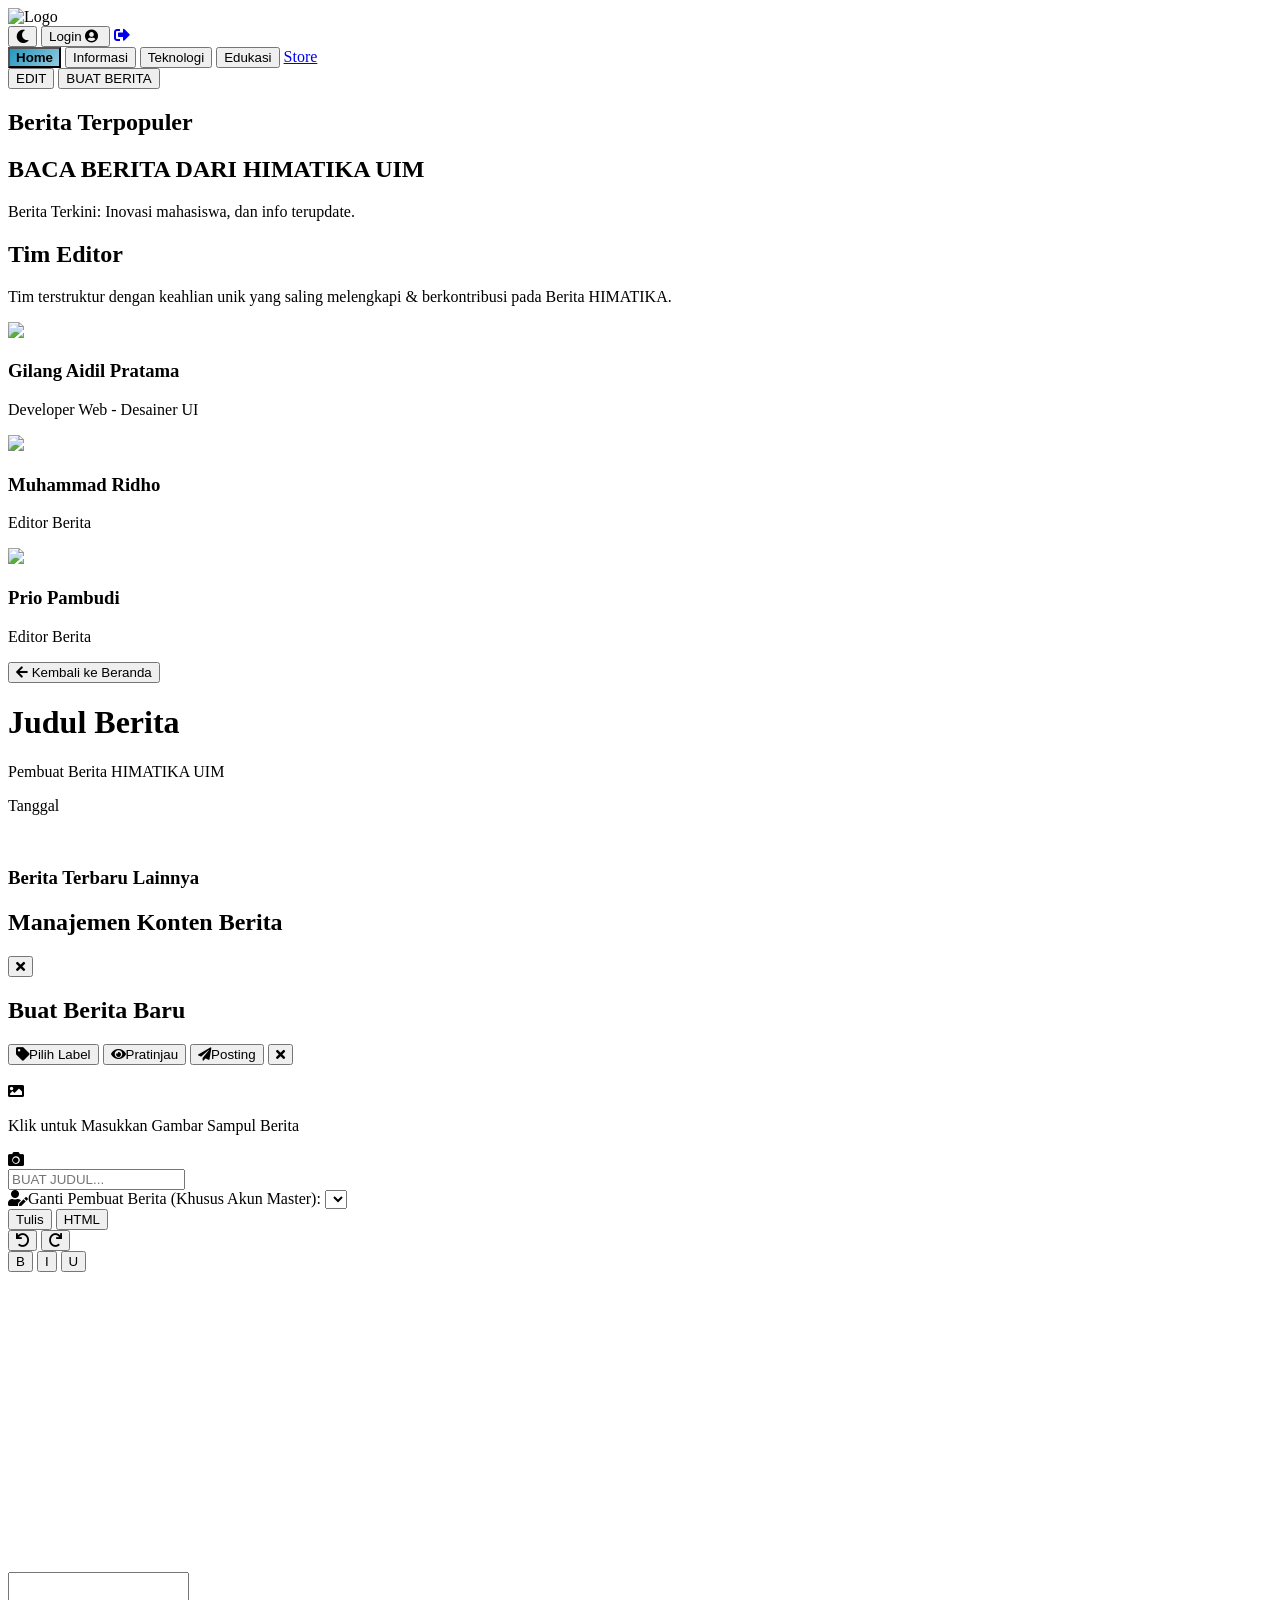
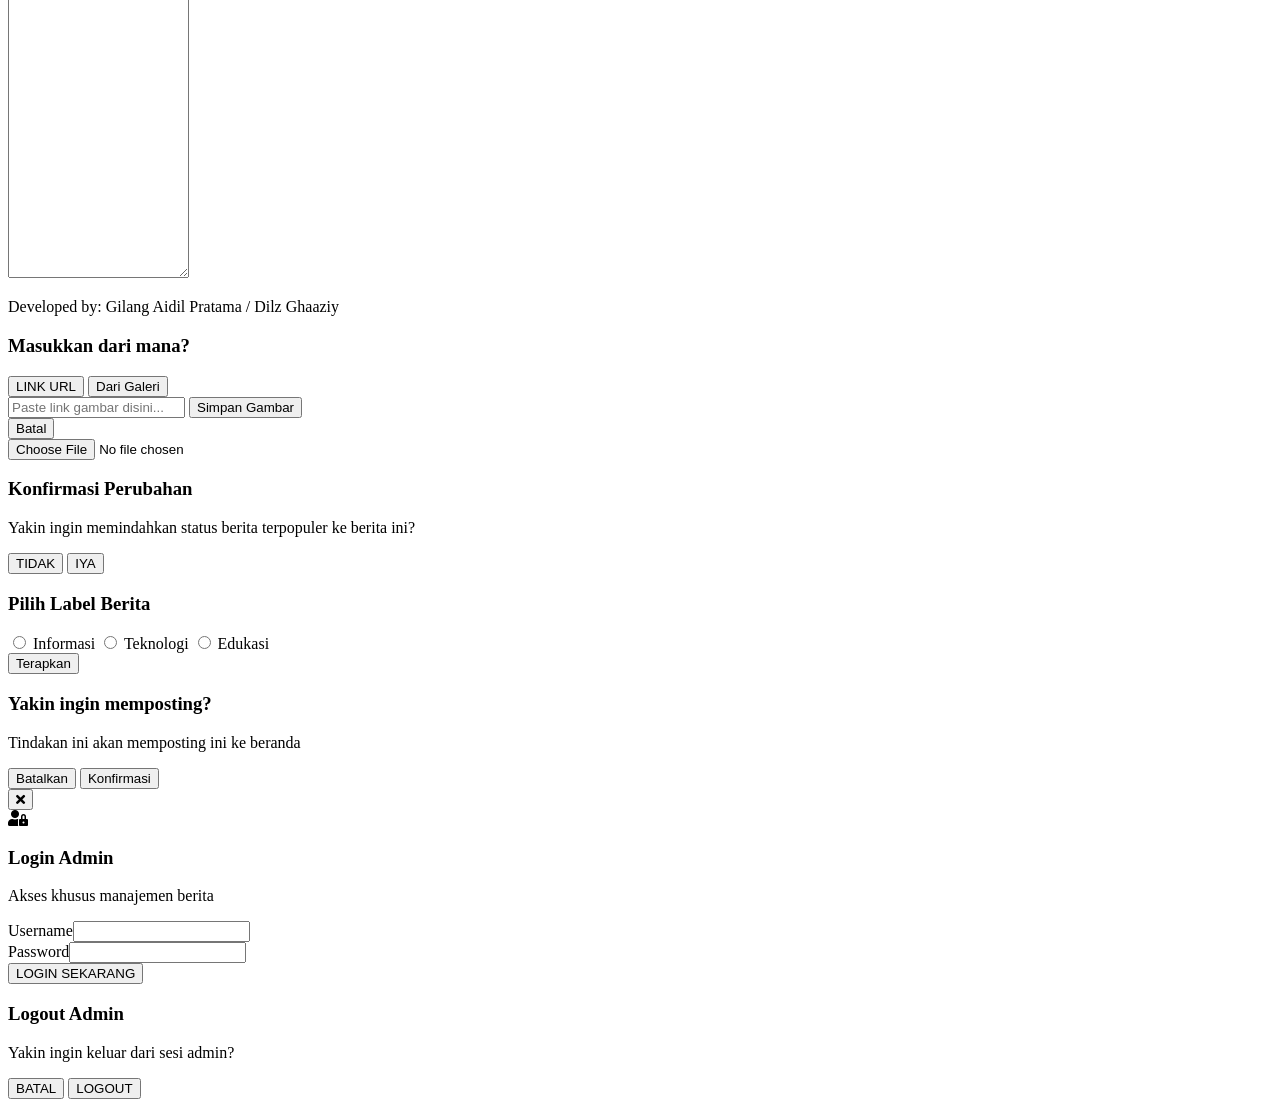
==== commit f9ec275f: "Update 3 berita.html" ====
--- a/berita.html
+++ b/berita.html
@@ -8,6 +8,10 @@
     <link href="https://fonts.googleapis.com/css2?family=Raleway:wght@700&family=Roboto:wght@300;400;500;700&display=swap" rel="stylesheet">
     <link rel="stylesheet" href="https://cdnjs.cloudflare.com/ajax/libs/font-awesome/5.15.3/css/all.min.css">
     <script src="https://cdn.tailwindcss.com"></script>
+    
+    <!-- Ditambahkan library Firebase -->
+    <script src="https://www.gstatic.com/firebasejs/10.9.0/firebase-app-compat.js"></script>
+    <script src="https://www.gstatic.com/firebasejs/10.9.0/firebase-database-compat.js"></script>
     
     <script src="admin.js"></script>
 
@@ -151,7 +155,6 @@
                         <div>
                             <p class="font-bold text-gray-700 dark:text-gray-300">
                                 <span id="article-author" class="text-sm">Pembuat Berita</span> 
-                                <!-- HIMATIKA UIM Teks Navy -->
                                 <span class="text-[#001436] dark:text-blue-300 ml-1.5 font-extrabold text-xs">HIMATIKA UIM</span>
                             </p>
                             <p id="article-date" class="text-xs mt-0.5">Tanggal</p>
@@ -160,17 +163,12 @@
 
                     <img id="article-img" src="" class="w-full h-auto max-h-[500px] object-cover rounded-xl mb-10 shadow-sm">
                     
-                    <div id="article-content" class="prose max-w-none text-gray-700 dark:text-gray-300 leading-relaxed text-base md:text-lg">
-                        <!-- Isi teks berita -->
-                    </div>
-                </div>
-
-                <!-- 3 Grid Berita Terbaru -->
+                    <div id="article-content" class="prose max-w-none text-gray-700 dark:text-gray-300 leading-relaxed text-base md:text-lg"></div>
+                </div>
+
                 <div class="bg-gray-50 dark:bg-gray-900 p-6 md:p-10 border-t border-gray-100 dark:border-gray-700">
                     <h3 class="text-xl font-bold font-heading mb-6 border-b-2 border-himasiBlue pb-2 inline-block">Berita Terbaru Lainnya</h3>
-                    <div id="article-latest-grid" class="grid grid-cols-1 sm:grid-cols-2 md:grid-cols-3 gap-6">
-                        <!-- Konten Grid Bawah -->
-                    </div>
+                    <div id="article-latest-grid" class="grid grid-cols-1 sm:grid-cols-2 md:grid-cols-3 gap-6"></div>
                 </div>
             </div>
         </div>
@@ -202,14 +200,24 @@
                         <button onclick="toggleView('news')" class="text-red-500 hover:text-red-700 px-2 py-2"><i class="fas fa-times text-xl"></i></button>
                     </div>
                 </div>
+
+                <!-- UPLOAD GAMBAR SAMPUL -->
+                <div class="relative group cursor-pointer mb-4 w-full aspect-video md:aspect-[19/6] bg-gray-100 dark:bg-gray-900 rounded-lg overflow-hidden border-2 border-dashed border-gray-300 dark:border-gray-600 flex items-center justify-center transition hover:border-himasiBlue" onclick="openModal('coverModal')">
+                    <img id="post-cover-img" src="" class="absolute inset-0 w-full h-full object-cover hidden z-10">
+                    <div class="text-center p-4 relative z-0" id="post-cover-placeholder">
+                        <i class="fas fa-image text-4xl text-gray-400 mb-2"></i>
+                        <p class="text-sm font-bold text-gray-500 dark:text-gray-400">Klik untuk Masukkan Gambar Sampul Berita</p>
+                    </div>
+                    <div class="absolute inset-0 bg-black/40 flex items-center justify-center opacity-0 group-hover:opacity-100 transition z-20">
+                        <i class="fas fa-camera text-3xl text-white"></i>
+                    </div>
+                </div>
+
                 <input type="text" id="post-title" placeholder="BUAT JUDUL..." class="w-full text-2xl font-bold p-3 border-b-2 border-gray-300 dark:border-gray-600 mb-4 focus:outline-none focus:border-himasiBlue bg-transparent">
                 
-                <!-- GANTI PEMBUAT BERITA (Muncul Hanya untuk Master) -->
                 <div id="edit-author-container" class="hidden mb-4 p-4 bg-gray-50 dark:bg-gray-900 border border-gray-200 dark:border-gray-700 rounded-lg">
                     <label class="block text-sm font-bold mb-2 text-gray-700 dark:text-gray-300"><i class="fas fa-user-edit mr-2"></i>Ganti Pembuat Berita (Khusus Akun Master):</label>
-                    <select id="edit-author-select" class="w-full md:w-1/2 border border-gray-300 dark:border-gray-600 rounded px-3 py-2 bg-white dark:bg-gray-800 dark:text-white outline-none focus:border-himasiBlue">
-                        <!-- Opsi akan diisi lewat Javascript -->
-                    </select>
+                    <select id="edit-author-select" class="w-full md:w-1/2 border border-gray-300 dark:border-gray-600 rounded px-3 py-2 bg-white dark:bg-gray-800 dark:text-white outline-none focus:border-himasiBlue"></select>
                 </div>
 
                 <div class="flex gap-2 mb-2">
@@ -241,6 +249,22 @@
     </footer>
 
     <!-- MODAL POPUPS -->
+    <div id="coverModal" class="fixed inset-0 bg-black/60 hidden flex items-center justify-center z-[100] px-4 backdrop-blur-sm">
+        <div class="bg-white dark:bg-gray-800 p-6 rounded-lg shadow-xl w-full max-w-sm text-center">
+            <h3 class="font-bold text-lg mb-4 text-gray-800 dark:text-white" id="coverModalText">Masukkan dari mana?</h3>
+            <div id="coverOptionsGroup" class="flex flex-col gap-3">
+                <button onclick="showCoverUrlInput()" class="bg-blue-600 hover:bg-blue-700 text-white font-bold py-2 rounded shadow transition">LINK URL</button>
+                <button onclick="document.getElementById('coverUploader').click()" class="bg-green-600 hover:bg-green-700 text-white font-bold py-2 rounded shadow transition">Dari Galeri</button>
+            </div>
+            <div id="coverUrlGroup" class="hidden flex-col gap-3 mt-4">
+                <input type="url" id="coverUrlInput" class="w-full border dark:border-gray-600 dark:bg-gray-700 rounded px-3 py-2 text-sm outline-none focus:border-himasiBlue dark:text-white" placeholder="Paste link gambar disini...">
+                <button onclick="saveCoverUrl()" class="bg-blue-600 hover:bg-blue-700 text-white py-2 rounded font-bold shadow transition">Simpan Gambar</button>
+            </div>
+            <div class="mt-4 text-right"><button onclick="closeModal('coverModal'); resetCoverModal();" class="text-gray-500 hover:text-red-500 font-bold">Batal</button></div>
+        </div>
+    </div>
+    <input type="file" id="coverUploader" accept="image/*" class="hidden" onchange="uploadCoverImgBB(event)">
+
     <div id="popularConfirmModal" class="fixed inset-0 bg-black/60 hidden flex items-center justify-center z-[110] px-4">
         <div class="bg-white dark:bg-gray-800 p-6 rounded-lg shadow-xl w-full max-w-sm text-center">
             <h3 class="font-bold text-xl mb-2">Konfirmasi Perubahan</h3>
@@ -275,6 +299,7 @@
         </div>
     </div>
 
+    <!-- MODAL LOGIN -->
     <div id="loginModal" class="fixed inset-0 bg-black/70 hidden flex items-center justify-center z-[150] px-4 backdrop-blur-sm">
         <div class="bg-white dark:bg-gray-800 p-8 rounded-2xl shadow-2xl w-full max-w-sm relative">
             <button onclick="closeModal('loginModal')" class="absolute top-4 right-4 text-gray-400 hover:text-red-500"><i class="fas fa-times text-xl"></i></button>
@@ -292,6 +317,7 @@
         </div>
     </div>
 
+    <!-- MODAL LOGOUT -->
     <div id="logoutModal" class="fixed inset-0 bg-black/60 hidden flex items-center justify-center z-[150] px-4">
         <div class="bg-white dark:bg-gray-800 p-6 rounded-lg shadow-xl w-full max-w-sm text-center">
             <h3 class="font-bold text-xl mb-2 text-gray-800 dark:text-white">Logout Admin</h3>
@@ -304,7 +330,16 @@
     </div>
 
     <script>
-        // --- DATA & STATE BERITA ---
+        // INISIALISASI FIREBASE
+        const firebaseConfig = {
+            databaseURL: "https://himatika-uim-default-rtdb.asia-southeast1.firebasedatabase.app",
+        };
+        if (!firebase.apps.length) {
+            firebase.initializeApp(firebaseConfig);
+        }
+        const db = firebase.database();
+        const IMGBB_API_KEY = '794f171b910d0156e010c8e3f944e079';
+
         let isDarkMode = false;
         let popularId = 1;
         let dummyNews = [
@@ -313,7 +348,6 @@
             { id: 3, title: "Tutorial Lengkap Setup Environment React.js Untuk Pemula", author: "Prio Pambudi", authorImg: "https://i.ibb.co.com/V59MPWH/Proyek-Baru-59-9-A3-D4-FF.png", date: new Date(Date.now() - 1000 * 60 * 60 * 5), excerpt: "React.js masih menjadi primadona di dunia Front-end. Artikel ini akan memandu kamu dari instalasi Node.js hingga merender komponen pertama-mu.", img: "https://i.ibb.co.com/XZbxZpcC/Proyek-Baru-128-F787-A9-C.png", label: "Edukasi" }
         ];
 
-        // --- SISTEM AUTHENTICATION ---
         const allowedLabels = ["KOMINFO", "OWNER", "DEVELOPER", "KETUA", "KAPRODI"];
 
         function checkAuthStatus() {
@@ -352,20 +386,60 @@
         }
 
         function submitLogin() {
-            if(typeof adminAccounts === 'undefined') { alert("Sistem Error: Data admin.js tidak ditemukan."); return; }
-            const user = document.getElementById('input-user').value; const pass = document.getElementById('input-pass').value;
+            const user = document.getElementById('input-user').value; 
+            const pass = document.getElementById('input-pass').value;
             const errBox = document.getElementById('login-error');
-            const account = adminAccounts.find(a => a.username === user && a.password === pass);
-
-            if (account) {
-                const hasAccess = account.labels.some(label => allowedLabels.includes(label.toUpperCase()));
-                if (hasAccess) {
-                    localStorage.setItem('adminLoggedIn', 'true'); localStorage.setItem('adminData', JSON.stringify(account));
-                    closeModal('loginModal'); document.getElementById('input-user').value = ''; document.getElementById('input-pass').value = ''; checkAuthStatus();
-                } else {
-                    errBox.innerText = "Akses Ditolak! Label divisi Anda tidak diizinkan mengatur berita."; errBox.classList.remove('hidden');
-                }
-            } else { errBox.innerText = "Username atau Password salah!"; errBox.classList.remove('hidden'); }
+            
+            if(!user || !pass) {
+                errBox.innerText = "Username dan Password wajib diisi!";
+                errBox.classList.remove('hidden');
+                return;
+            }
+
+            const btnLogin = document.querySelector('button[onclick="submitLogin()"]');
+            const originalText = btnLogin.innerText;
+            btnLogin.innerText = "Memeriksa..."; 
+            btnLogin.disabled = true;
+
+            // Memeriksa ke Firebase Dahulu
+            db.ref('admins').once('value').then((snapshot) => {
+                const data = snapshot.val();
+                let account = null;
+                
+                if (data) { 
+                    account = Object.values(data).find(a => a.username === user && a.password === pass); 
+                }
+                
+                // Jika tidak ditemukan di Firebase, periksa akun Master (admin.js)
+                if (!account && typeof adminAccounts !== 'undefined') {
+                    account = adminAccounts.find(a => a.username === user && a.password === pass);
+                }
+
+                if (account) {
+                    const hasAccess = account.labels.some(label => allowedLabels.includes(label.toUpperCase()));
+                    if (hasAccess) {
+                        localStorage.setItem('adminLoggedIn', 'true'); 
+                        localStorage.setItem('adminData', JSON.stringify(account));
+                        closeModal('loginModal'); 
+                        document.getElementById('input-user').value = ''; 
+                        document.getElementById('input-pass').value = ''; 
+                        checkAuthStatus();
+                    } else {
+                        errBox.innerText = "Akses Ditolak! Label divisi Anda tidak diizinkan mengatur berita."; 
+                        errBox.classList.remove('hidden');
+                    }
+                } else { 
+                    errBox.innerText = "Username atau Password salah!"; 
+                    errBox.classList.remove('hidden'); 
+                }
+                
+                btnLogin.innerText = originalText; 
+                btnLogin.disabled = false;
+            }).catch((error) => {
+                alert("Error koneksi ke Firebase: " + error.message);
+                btnLogin.innerText = originalText; 
+                btnLogin.disabled = false;
+            });
         }
 
         function submitLogout() {
@@ -373,7 +447,6 @@
             closeModal('logoutModal'); checkAuthStatus(); toggleView('news');
         }
 
-        // --- THEME LOGIC ---
         function toggleTheme() {
             isDarkMode = !isDarkMode;
             const html = document.documentElement; const icon = document.getElementById('theme-icon');
@@ -381,7 +454,6 @@
             else { html.classList.remove('dark'); icon.className = 'fas fa-moon'; }
         }
 
-        // --- UTILS & RENDER ---
         function openModal(id) { document.getElementById(id).classList.remove('hidden'); }
         function closeModal(id) { document.getElementById(id).classList.add('hidden'); }
         function formatWaktu(date) {
@@ -402,13 +474,11 @@
             document.getElementById('article-author').innerText = news.author;
             document.getElementById('article-date').innerText = formatWaktu(news.date);
             document.getElementById('article-img').src = news.img;
-            document.getElementById('article-content').innerHTML = news.excerpt; // (Harusnya full konten HTML)
-
-            // Render 3 Berita Terbaru di Bawah
+            document.getElementById('article-content').innerHTML = news.excerpt; 
+
             const latestContainer = document.getElementById('article-latest-grid');
             latestContainer.innerHTML = '';
             
-            // Ambil berita terbaru selain berita yang sedang dibuka
             const otherNews = dummyNews.filter(n => n.id !== id).sort((a, b) => new Date(b.date) - new Date(a.date)).slice(0, 3);
             
             otherNews.forEach(n => {
@@ -503,7 +573,6 @@
             });
         }
 
-        // --- NAVIGATION ACTIONS ---
         function toggleView(view) {
             ['view-news', 'view-edit-list', 'view-editor', 'view-article'].forEach(id => {
                 const el = document.getElementById(id);
@@ -554,6 +623,64 @@
             }
         }
 
+        // --- SISTEM UPLOAD COVER BERITA ---
+        function showCoverUrlInput() {
+            document.getElementById('coverOptionsGroup').classList.add('hidden');
+            document.getElementById('coverUrlGroup').classList.remove('hidden');
+            document.getElementById('coverUrlGroup').classList.add('flex');
+        }
+
+        function resetCoverModal() {
+            document.getElementById('coverOptionsGroup').classList.remove('hidden');
+            document.getElementById('coverUrlGroup').classList.add('hidden');
+            document.getElementById('coverUrlGroup').classList.remove('flex');
+            document.getElementById('coverUrlInput').value = '';
+            document.getElementById('coverModalText').innerText = "Masukkan dari mana?";
+        }
+
+        function saveCoverUrl() {
+            const url = document.getElementById('coverUrlInput').value;
+            if (url) {
+                let fixedUrl = url.replace("i.ibb.co/", "i.ibb.co.com/");
+                applyCoverPhoto(fixedUrl);
+                closeModal('coverModal');
+                resetCoverModal();
+            }
+        }
+
+        async function uploadCoverImgBB(event) {
+            const file = event.target.files[0];
+            if (!file) return;
+            
+            document.getElementById('coverOptionsGroup').classList.add('hidden');
+            document.getElementById('coverModalText').innerHTML = "<i class='fas fa-spinner fa-spin mr-2'></i> Sedang Mengunggah...";
+            
+            const formData = new FormData();
+            formData.append('image', file);
+            try {
+                const response = await fetch(`https://api.imgbb.com/1/upload?key=${IMGBB_API_KEY}`, { method: 'POST', body: formData });
+                const data = await response.json();
+                if (data.success) { 
+                    let fixedUrl = data.data.url.replace("i.ibb.co/", "i.ibb.co.com/");
+                    applyCoverPhoto(fixedUrl); 
+                    closeModal('coverModal');
+                } else { 
+                    alert("Gagal mengupload gambar ke server."); 
+                }
+            } catch (error) { 
+                alert("Terjadi kesalahan jaringan saat upload."); 
+            }
+            resetCoverModal();
+            event.target.value = ''; 
+        }
+
+        function applyCoverPhoto(url) {
+            const imgEl = document.getElementById('post-cover-img');
+            imgEl.src = url;
+            imgEl.classList.remove('hidden');
+            document.getElementById('post-cover-placeholder').classList.add('hidden');
+        }
+
         // --- EDITOR LOGIC ---
         function requestPopular(id) {
             if(id === popularId) return;
@@ -571,25 +698,21 @@
             document.getElementById('editor-tulis').innerHTML = news.excerpt;
             currentLabel = news.label; document.getElementById('lbl-terpilih').innerText = currentLabel;
 
-            // SISTEM GANTI AUTHOR (HANYA MASTER)
+            applyCoverPhoto(news.img);
+
             const currentUser = JSON.parse(localStorage.getItem('adminData'));
             const authorContainer = document.getElementById('edit-author-container');
             const selectAuth = document.getElementById('edit-author-select');
             
-            if(currentUser && currentUser.username === 'dilzghaaziy') { // username master
+            if(currentUser && currentUser.username === 'dilzghaaziy') { 
                 authorContainer.classList.remove('hidden');
-                
-                // Isi Opsi Standar Kominfo
                 selectAuth.innerHTML = `
                     <option value="Muhammad Ridho" class="dark:bg-gray-800">Muhammad Ridho</option>
                     <option value="Prio Pambudi" class="dark:bg-gray-800">Prio Pambudi</option>
                 `;
-
-                // Jika author saat ini bukan dari 2 orang itu, tambahkan sementara ke dalam opsi agar tidak merusak data lama
                 if(news.author !== "Muhammad Ridho" && news.author !== "Prio Pambudi") {
                     selectAuth.innerHTML += `<option value="${news.author}" class="dark:bg-gray-800">${news.author} (Saat Ini)</option>`;
                 }
-                
                 selectAuth.value = news.author;
             } else {
                 authorContainer.classList.add('hidden');
@@ -605,13 +728,22 @@
             document.getElementById('post-title').value = ''; 
             document.getElementById('editor-tulis').innerHTML = ''; 
             currentLabel = ""; document.getElementById('lbl-terpilih').innerText = "Pilih Label"; 
-            document.getElementById('edit-author-container').classList.add('hidden'); // Sembunyikan opsi ganti author
+            document.getElementById('edit-author-container').classList.add('hidden');
+            document.getElementById('post-cover-img').src = '';
+            document.getElementById('post-cover-img').classList.add('hidden');
+            document.getElementById('post-cover-placeholder').classList.remove('hidden');
         }
         
         function submitPost() {
             const title = document.getElementById('post-title').value;
             const content = document.getElementById('editor-tulis').innerHTML;
-            if(!title || !content || !currentLabel) { alert("Judul, Isi, dan Label wajib diisi!"); return; }
+            const coverImg = document.getElementById('post-cover-img').src;
+            const isCoverEmpty = document.getElementById('post-cover-img').classList.contains('hidden');
+
+            if(!title || !content || !currentLabel || isCoverEmpty) { 
+                alert("Judul, Isi, Label, dan Gambar Sampul wajib diisi!"); 
+                return; 
+            }
             
             const adminData = JSON.parse(localStorage.getItem('adminData'));
             const isMaster = adminData && adminData.username === 'dilzghaaziy';
@@ -621,9 +753,9 @@
                 const idx = dummyNews.findIndex(n => n.id === editingId);
                 dummyNews[idx].title = title; 
                 dummyNews[idx].label = currentLabel;
-                dummyNews[idx].excerpt = content; // Update konten
+                dummyNews[idx].excerpt = content; 
+                dummyNews[idx].img = coverImg;
                 
-                // Update Author Jika Diubah oleh Master
                 if(isMaster && !authContainer.classList.contains('hidden')) {
                     dummyNews[idx].author = document.getElementById('edit-author-select').value;
                 }
@@ -633,13 +765,12 @@
                     id: dummyNews.length + 1,
                     title: title, label: currentLabel,
                     author: adminData.name, authorImg: adminData.profilePic,
-                    date: new Date(), excerpt: content, img: "https://i.ibb.co.com/HT8DW858/Proyek-Baru-65-AB3-B9-B2.png"
+                    date: new Date(), excerpt: content, img: coverImg
                 });
             }
             closeModal('postModal'); renderAll(); toggleView('news');
         }
 
-        // --- SCROLL LOGIC ---
         window.addEventListener('scroll', () => {
             const scrollTop = window.pageYOffset;
             const header = document.getElementById('main-header');
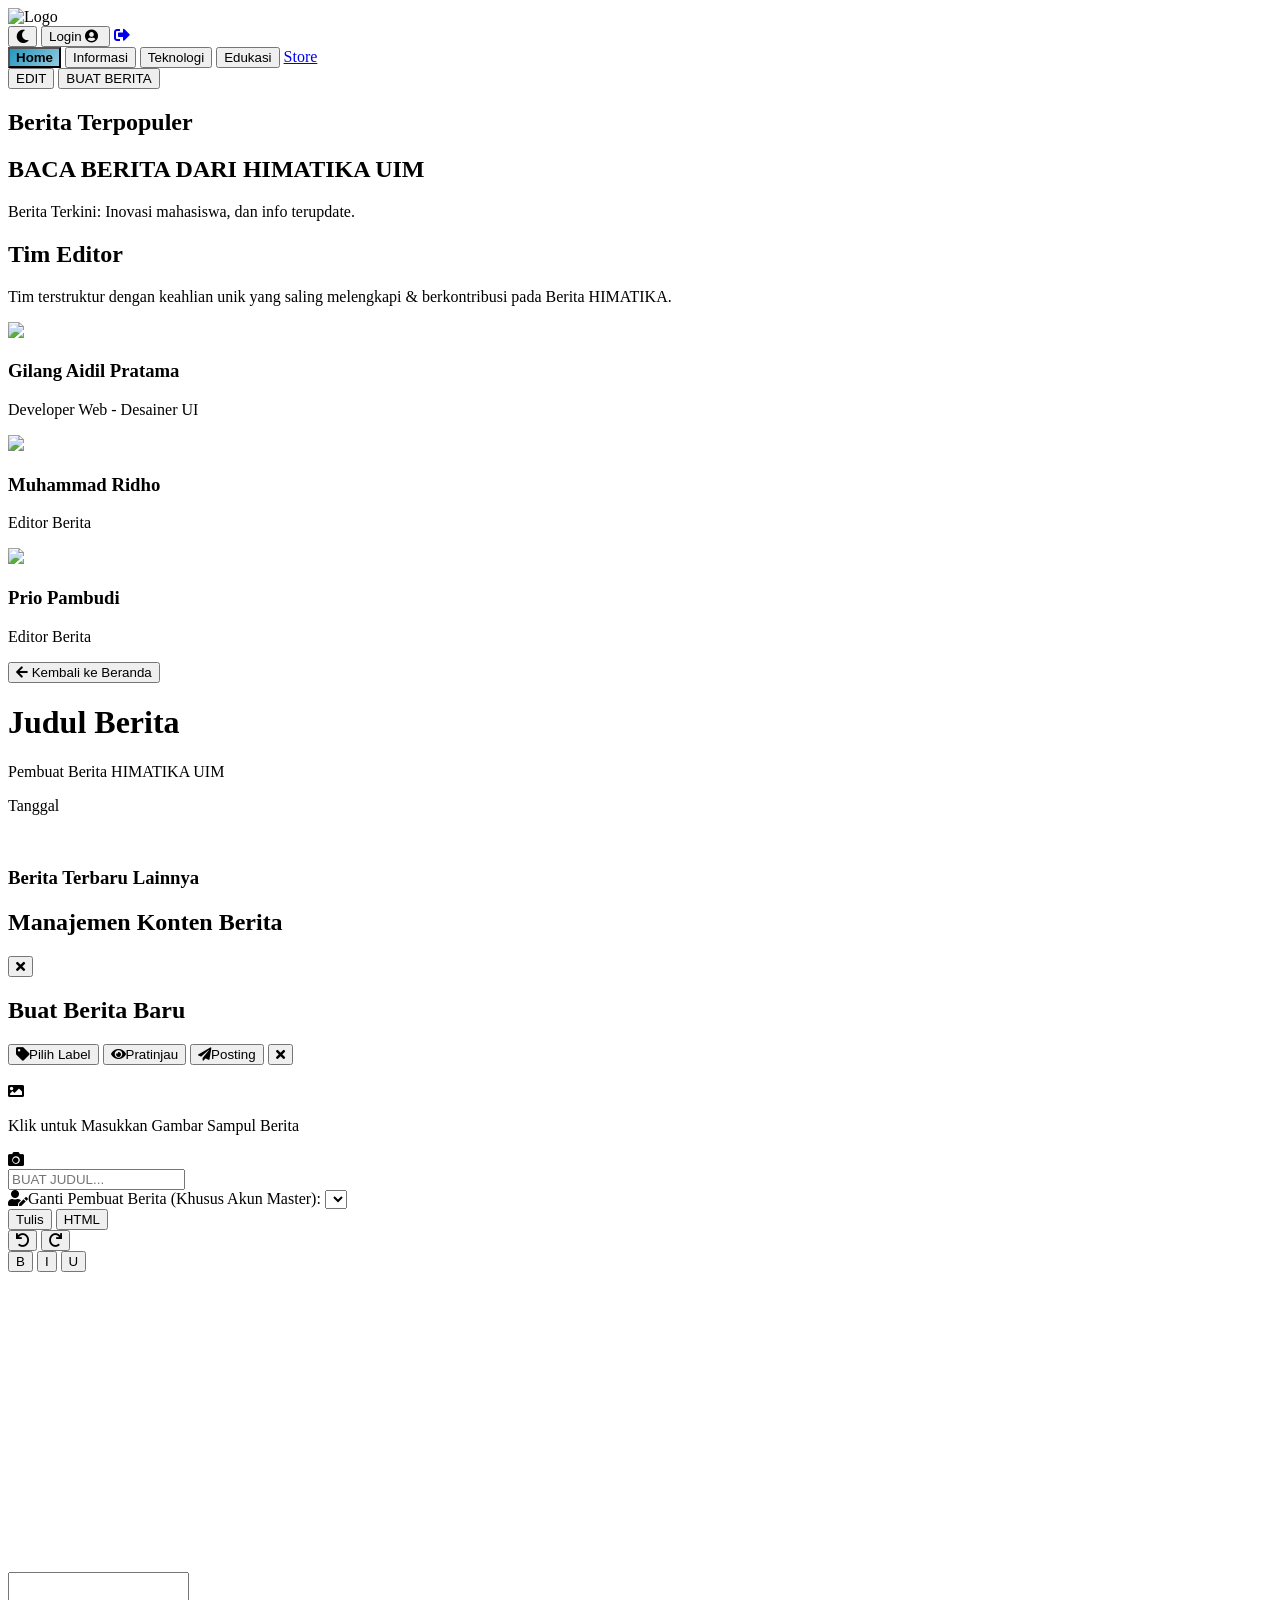
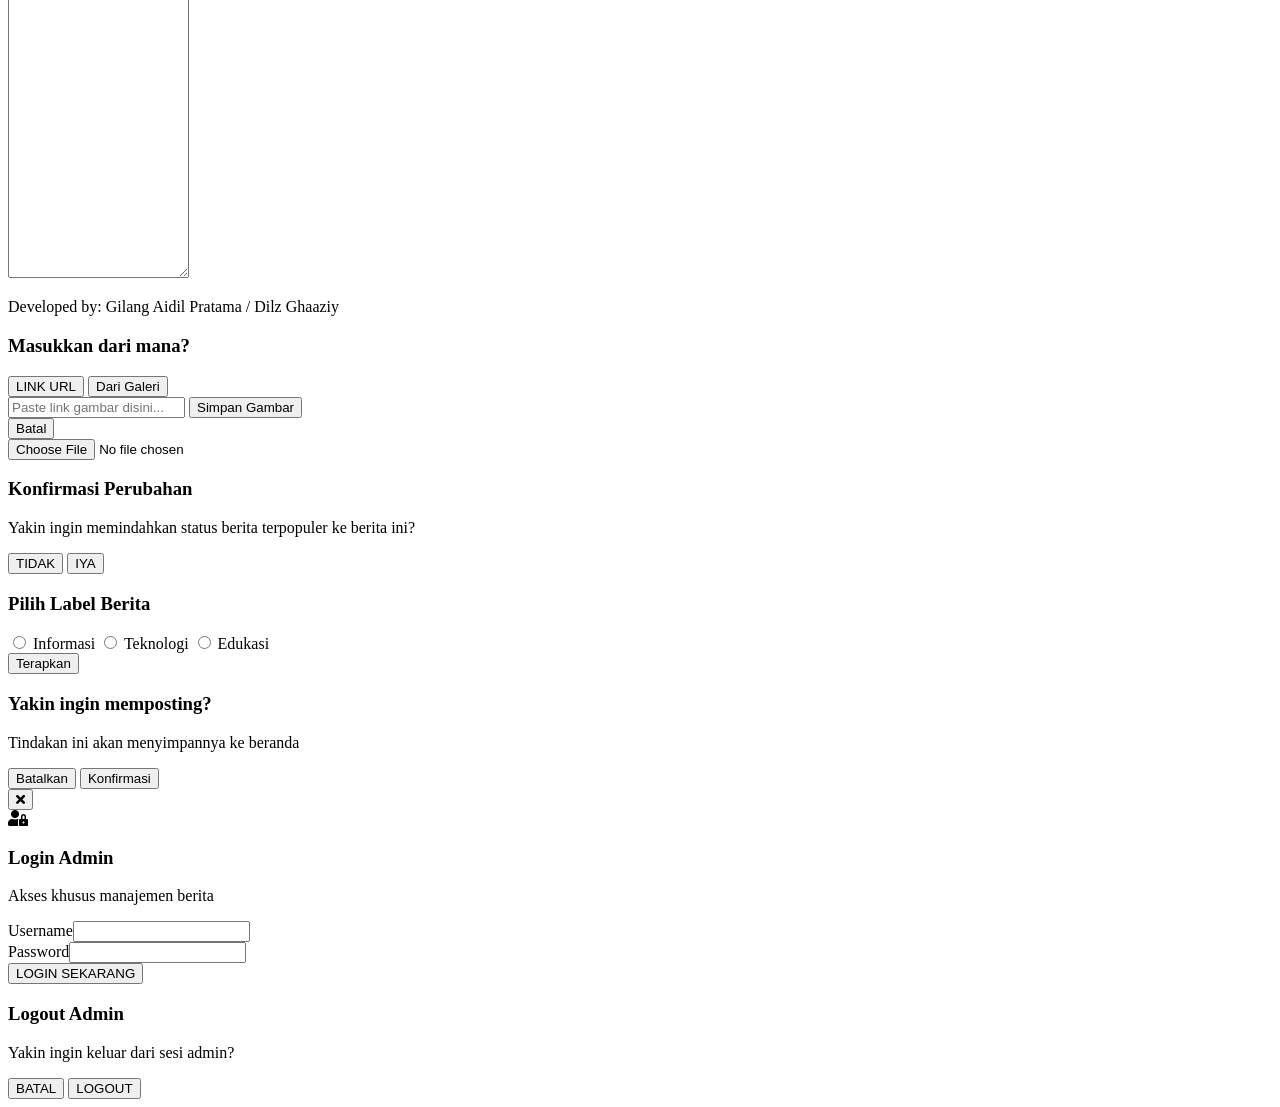
==== commit a81601fe: "Update 4 berita.html" ====
--- a/berita.html
+++ b/berita.html
@@ -9,7 +9,6 @@
     <link rel="stylesheet" href="https://cdnjs.cloudflare.com/ajax/libs/font-awesome/5.15.3/css/all.min.css">
     <script src="https://cdn.tailwindcss.com"></script>
     
-    <!-- Ditambahkan library Firebase -->
     <script src="https://www.gstatic.com/firebasejs/10.9.0/firebase-app-compat.js"></script>
     <script src="https://www.gstatic.com/firebasejs/10.9.0/firebase-database-compat.js"></script>
     
@@ -45,10 +44,7 @@
             background: linear-gradient(-45deg, #1f2937 0%, #9ca3af 50%, #1f2937 100%);
             color: #fff !important;
         }
-        @keyframes gradientMove {
-            0% { background-position: 0% 0%; }
-            100% { background-position: 100% 100%; }
-        }
+        @keyframes gradientMove { 0% { background-position: 0% 0%; } 100% { background-position: 100% 100%; } }
 
         .nav-scrolled { background-color: #DAA520 !important; }
         .dark .nav-scrolled { background-color: #1f2937 !important; }
@@ -94,7 +90,8 @@
         
         <div class="flex items-center space-x-2 ml-4 flex-shrink-0">
             <button onclick="toggleView('edit-list')" id="btn-nav-edit" class="hidden bg-white/20 hover:bg-white/30 text-white px-3 py-1.5 rounded font-bold shadow transition text-xs md:text-sm">EDIT</button>
-            <button onclick="toggleView('editor')" id="btn-nav-buat" class="hidden bg-black/20 hover:bg-black/30 text-white px-3 py-1.5 rounded font-bold shadow transition text-xs md:text-sm">BUAT BERITA</button>
+            <!-- Tombol Buat Berita sekarang memanggil openBuatBerita() -->
+            <button onclick="openBuatBerita()" id="btn-nav-buat" class="hidden bg-black/20 hover:bg-black/30 text-white px-3 py-1.5 rounded font-bold shadow transition text-xs md:text-sm">BUAT BERITA</button>
         </div>
     </nav>
 
@@ -148,9 +145,7 @@
             <div class="max-w-4xl mx-auto bg-white dark:bg-gray-800 rounded-2xl shadow-md overflow-hidden border border-gray-100 dark:border-gray-700">
                 <div class="p-6 md:p-10">
                     <button onclick="toggleView('news')" class="text-gray-500 hover:text-himasiBlue dark:hover:text-blue-400 mb-6 flex items-center font-bold text-sm transition"><i class="fas fa-arrow-left mr-2"></i> Kembali ke Beranda</button>
-                    
                     <h1 id="article-title" class="text-3xl md:text-5xl font-bold font-heading mb-4 text-gray-800 dark:text-white leading-tight">Judul Berita</h1>
-                    
                     <div class="flex items-center text-sm text-gray-500 mb-8 border-l-4 border-himasiBlue pl-4">
                         <div>
                             <p class="font-bold text-gray-700 dark:text-gray-300">
@@ -160,12 +155,9 @@
                             <p id="article-date" class="text-xs mt-0.5">Tanggal</p>
                         </div>
                     </div>
-
                     <img id="article-img" src="" class="w-full h-auto max-h-[500px] object-cover rounded-xl mb-10 shadow-sm">
-                    
                     <div id="article-content" class="prose max-w-none text-gray-700 dark:text-gray-300 leading-relaxed text-base md:text-lg"></div>
                 </div>
-
                 <div class="bg-gray-50 dark:bg-gray-900 p-6 md:p-10 border-t border-gray-100 dark:border-gray-700">
                     <h3 class="text-xl font-bold font-heading mb-6 border-b-2 border-himasiBlue pb-2 inline-block">Berita Terbaru Lainnya</h3>
                     <div id="article-latest-grid" class="grid grid-cols-1 sm:grid-cols-2 md:grid-cols-3 gap-6"></div>
@@ -201,7 +193,6 @@
                     </div>
                 </div>
 
-                <!-- UPLOAD GAMBAR SAMPUL -->
                 <div class="relative group cursor-pointer mb-4 w-full aspect-video md:aspect-[19/6] bg-gray-100 dark:bg-gray-900 rounded-lg overflow-hidden border-2 border-dashed border-gray-300 dark:border-gray-600 flex items-center justify-center transition hover:border-himasiBlue" onclick="openModal('coverModal')">
                     <img id="post-cover-img" src="" class="absolute inset-0 w-full h-full object-cover hidden z-10">
                     <div class="text-center p-4 relative z-0" id="post-cover-placeholder">
@@ -291,7 +282,7 @@
     <div id="postModal" class="fixed inset-0 bg-black/60 hidden flex items-center justify-center z-[100]">
         <div class="bg-white dark:bg-gray-800 p-6 rounded-lg shadow-xl w-96 text-center">
             <h3 class="font-bold text-2xl mb-2">Yakin ingin memposting?</h3>
-            <p class="text-gray-500 mb-6">Tindakan ini akan memposting ini ke beranda</p>
+            <p class="text-gray-500 mb-6">Tindakan ini akan menyimpannya ke beranda</p>
             <div class="flex justify-center space-x-4">
                 <button onclick="closeModal('postModal')" class="bg-gray-300 px-6 py-2 rounded font-bold text-gray-800">Batalkan</button>
                 <button onclick="submitPost()" class="bg-yellow-500 text-white px-6 py-2 rounded font-bold">Konfirmasi</button>
@@ -299,7 +290,6 @@
         </div>
     </div>
 
-    <!-- MODAL LOGIN -->
     <div id="loginModal" class="fixed inset-0 bg-black/70 hidden flex items-center justify-center z-[150] px-4 backdrop-blur-sm">
         <div class="bg-white dark:bg-gray-800 p-8 rounded-2xl shadow-2xl w-full max-w-sm relative">
             <button onclick="closeModal('loginModal')" class="absolute top-4 right-4 text-gray-400 hover:text-red-500"><i class="fas fa-times text-xl"></i></button>
@@ -317,7 +307,6 @@
         </div>
     </div>
 
-    <!-- MODAL LOGOUT -->
     <div id="logoutModal" class="fixed inset-0 bg-black/60 hidden flex items-center justify-center z-[150] px-4">
         <div class="bg-white dark:bg-gray-800 p-6 rounded-lg shadow-xl w-full max-w-sm text-center">
             <h3 class="font-bold text-xl mb-2 text-gray-800 dark:text-white">Logout Admin</h3>
@@ -334,9 +323,7 @@
         const firebaseConfig = {
             databaseURL: "https://himatika-uim-default-rtdb.asia-southeast1.firebasedatabase.app",
         };
-        if (!firebase.apps.length) {
-            firebase.initializeApp(firebaseConfig);
-        }
+        if (!firebase.apps.length) { firebase.initializeApp(firebaseConfig); }
         const db = firebase.database();
         const IMGBB_API_KEY = '794f171b910d0156e010c8e3f944e079';
 
@@ -390,56 +377,26 @@
             const pass = document.getElementById('input-pass').value;
             const errBox = document.getElementById('login-error');
             
-            if(!user || !pass) {
-                errBox.innerText = "Username dan Password wajib diisi!";
-                errBox.classList.remove('hidden');
-                return;
-            }
+            if(!user || !pass) { errBox.innerText = "Username dan Password wajib diisi!"; errBox.classList.remove('hidden'); return; }
 
             const btnLogin = document.querySelector('button[onclick="submitLogin()"]');
             const originalText = btnLogin.innerText;
-            btnLogin.innerText = "Memeriksa..."; 
-            btnLogin.disabled = true;
-
-            // Memeriksa ke Firebase Dahulu
+            btnLogin.innerText = "Memeriksa..."; btnLogin.disabled = true;
+
             db.ref('admins').once('value').then((snapshot) => {
-                const data = snapshot.val();
-                let account = null;
-                
-                if (data) { 
-                    account = Object.values(data).find(a => a.username === user && a.password === pass); 
-                }
-                
-                // Jika tidak ditemukan di Firebase, periksa akun Master (admin.js)
-                if (!account && typeof adminAccounts !== 'undefined') {
-                    account = adminAccounts.find(a => a.username === user && a.password === pass);
-                }
+                const data = snapshot.val(); let account = null;
+                if (data) { account = Object.values(data).find(a => a.username === user && a.password === pass); }
+                if (!account && typeof adminAccounts !== 'undefined') { account = adminAccounts.find(a => a.username === user && a.password === pass); }
 
                 if (account) {
                     const hasAccess = account.labels.some(label => allowedLabels.includes(label.toUpperCase()));
                     if (hasAccess) {
-                        localStorage.setItem('adminLoggedIn', 'true'); 
-                        localStorage.setItem('adminData', JSON.stringify(account));
-                        closeModal('loginModal'); 
-                        document.getElementById('input-user').value = ''; 
-                        document.getElementById('input-pass').value = ''; 
-                        checkAuthStatus();
-                    } else {
-                        errBox.innerText = "Akses Ditolak! Label divisi Anda tidak diizinkan mengatur berita."; 
-                        errBox.classList.remove('hidden');
-                    }
-                } else { 
-                    errBox.innerText = "Username atau Password salah!"; 
-                    errBox.classList.remove('hidden'); 
-                }
-                
-                btnLogin.innerText = originalText; 
-                btnLogin.disabled = false;
-            }).catch((error) => {
-                alert("Error koneksi ke Firebase: " + error.message);
-                btnLogin.innerText = originalText; 
-                btnLogin.disabled = false;
-            });
+                        localStorage.setItem('adminLoggedIn', 'true'); localStorage.setItem('adminData', JSON.stringify(account));
+                        closeModal('loginModal'); document.getElementById('input-user').value = ''; document.getElementById('input-pass').value = ''; checkAuthStatus();
+                    } else { errBox.innerText = "Akses Ditolak! Label divisi Anda tidak diizinkan mengatur berita."; errBox.classList.remove('hidden'); }
+                } else { errBox.innerText = "Username atau Password salah!"; errBox.classList.remove('hidden'); }
+                btnLogin.innerText = originalText; btnLogin.disabled = false;
+            }).catch((error) => { alert("Error koneksi ke Firebase: " + error.message); btnLogin.innerText = originalText; btnLogin.disabled = false; });
         }
 
         function submitLogout() {
@@ -465,7 +422,6 @@
 
         function renderAll() { renderPopular(); renderGrid(); renderEditList(); checkAuthStatus(); }
 
-        // BUKA ARTIKEL FULL VIEW
         function openArticle(id) {
             const news = dummyNews.find(n => n.id === id);
             if(!news) return;
@@ -480,26 +436,19 @@
             latestContainer.innerHTML = '';
             
             const otherNews = dummyNews.filter(n => n.id !== id).sort((a, b) => new Date(b.date) - new Date(a.date)).slice(0, 3);
-            
             otherNews.forEach(n => {
                 latestContainer.innerHTML += `
                     <div class="bg-white dark:bg-gray-800 rounded-xl shadow border border-gray-100 dark:border-gray-700 overflow-hidden cursor-pointer hover:shadow-lg transition transform hover:-translate-y-1" onclick="openArticle(${n.id})">
-                        <div class="h-32 md:h-40 w-full bg-gray-200 aspect-[4/3]">
-                            <img src="${n.img}" class="w-full h-full object-cover">
-                        </div>
+                        <div class="h-32 md:h-40 w-full bg-gray-200 aspect-[4/3]"><img src="${n.img}" class="w-full h-full object-cover"></div>
                         <div class="p-4">
                             <h4 class="font-bold text-sm md:text-base leading-tight mb-2 line-clamp-2 hover:text-himasiBlue transition">${n.title}</h4>
                             <span class="text-[9px] font-bold bg-blue-100 text-blue-600 px-2 py-0.5 rounded uppercase">${n.label}</span>
-                            <div class="mt-3 text-[10px] text-gray-500 font-medium">
-                                <p>${formatWaktu(n.date)}</p>
-                            </div>
+                            <div class="mt-3 text-[10px] text-gray-500 font-medium"><p>${formatWaktu(n.date)}</p></div>
                         </div>
                     </div>
                 `;
             });
-
-            toggleView('article');
-            window.scrollTo({ top: 0, behavior: 'smooth' });
+            toggleView('article'); window.scrollTo({ top: 0, behavior: 'smooth' });
         }
 
         function renderPopular() {
@@ -517,9 +466,7 @@
                             </div>
                             <p class="text-gray-600 dark:text-gray-400 mb-6 line-clamp-2 md:line-clamp-3">${news.excerpt}</p>
                         </div>
-                        <button onclick="openArticle(${news.id})" class="bg-goldenBrown text-white font-bold py-2 px-6 rounded shadow-md w-fit flex items-center hover:bg-yellow-600 transition">
-                            <i class="fas fa-book-open mr-2"></i> BACA SELENGKAPNYA
-                        </button>
+                        <button onclick="openArticle(${news.id})" class="bg-goldenBrown text-white font-bold py-2 px-6 rounded shadow-md w-fit flex items-center hover:bg-yellow-600 transition"><i class="fas fa-book-open mr-2"></i> BACA SELENGKAPNYA</button>
                     </div>
                     <div class="md:w-1/3 aspect-19-6 cursor-pointer" onclick="openArticle(${news.id})"><img src="${news.img}" class="w-full h-full object-cover hover:opacity-90 transition"></div>
                 </article>
@@ -527,23 +474,14 @@
         }
 
         function renderGrid() {
-            const container = document.getElementById('grid-news-container');
-            container.innerHTML = '';
+            const container = document.getElementById('grid-news-container'); container.innerHTML = '';
             dummyNews.forEach(news => {
                 container.innerHTML += `
                     <div class="bg-white dark:bg-gray-800 rounded-2xl shadow-md overflow-hidden flex flex-row md:flex-col p-3 md:p-0 hover:shadow-lg transition group cursor-pointer" onclick="openArticle(${news.id})">
-                        <div class="w-32 sm:w-40 md:w-full aspect-[4/3] flex-shrink-0">
-                            <img src="${news.img}" class="w-full h-full object-cover rounded-xl md:rounded-none group-hover:scale-105 transition duration-300">
-                        </div>
+                        <div class="w-32 sm:w-40 md:w-full aspect-[4/3] flex-shrink-0"><img src="${news.img}" class="w-full h-full object-cover rounded-xl md:rounded-none group-hover:scale-105 transition duration-300"></div>
                         <div class="p-3 md:p-5 flex flex-col justify-between ml-2 md:ml-0 flex-1">
-                            <div>
-                                <h4 class="font-bold text-sm md:text-lg leading-tight mb-2 line-clamp-2 group-hover:text-himasiBlue transition">${news.title}</h4>
-                                <span class="text-[10px] font-bold bg-blue-100 text-blue-600 px-2 py-0.5 rounded uppercase">${news.label}</span>
-                            </div>
-                            <div class="mt-4 flex items-center text-[10px] md:text-xs text-gray-500">
-                                <img src="${news.authorImg}" class="w-6 h-6 md:w-8 md:h-8 rounded-full mr-2 object-cover">
-                                <div><p class="font-bold dark:text-gray-300">${news.author}</p><p>${formatWaktu(news.date)}</p></div>
-                            </div>
+                            <div><h4 class="font-bold text-sm md:text-lg leading-tight mb-2 line-clamp-2 group-hover:text-himasiBlue transition">${news.title}</h4><span class="text-[10px] font-bold bg-blue-100 text-blue-600 px-2 py-0.5 rounded uppercase">${news.label}</span></div>
+                            <div class="mt-4 flex items-center text-[10px] md:text-xs text-gray-500"><img src="${news.authorImg}" class="w-6 h-6 md:w-8 md:h-8 rounded-full mr-2 object-cover"><div><p class="font-bold dark:text-gray-300">${news.author}</p><p>${formatWaktu(news.date)}</p></div></div>
                         </div>
                     </div>
                 `;
@@ -551,21 +489,15 @@
         }
 
         function renderEditList() {
-            const container = document.getElementById('edit-list-container');
-            container.innerHTML = '';
+            const container = document.getElementById('edit-list-container'); container.innerHTML = '';
             dummyNews.forEach(news => {
                 const isPopuler = news.id === popularId;
                 container.innerHTML += `
                     <div class="bg-white dark:bg-gray-800 p-4 rounded-xl shadow border dark:border-gray-700 flex items-center gap-4">
                         <img src="${news.img}" class="w-24 h-16 object-cover rounded-lg aspect-video">
-                        <div class="flex-1">
-                            <h4 class="font-bold line-clamp-1">${news.title}</h4>
-                            <p class="text-xs text-gray-500">${news.label} | ${news.author}</p>
-                        </div>
+                        <div class="flex-1"><h4 class="font-bold line-clamp-1">${news.title}</h4><p class="text-xs text-gray-500">${news.label} | ${news.author}</p></div>
                         <div class="flex items-center space-x-2">
-                            <button onclick="requestPopular(${news.id})" class="text-[10px] font-bold px-3 py-1.5 rounded transition ${isPopuler ? 'bg-goldenBrown text-white cursor-default' : 'bg-gray-100 dark:bg-gray-700 text-gray-500 hover:bg-gray-200'}">
-                                ${isPopuler ? 'POPULER' : 'SET POPULER'}
-                            </button>
+                            <button onclick="requestPopular(${news.id})" class="text-[10px] font-bold px-3 py-1.5 rounded transition ${isPopuler ? 'bg-goldenBrown text-white cursor-default' : 'bg-gray-100 dark:bg-gray-700 text-gray-500 hover:bg-gray-200'}">${isPopuler ? 'POPULER' : 'SET POPULER'}</button>
                             <button onclick="startEdit(${news.id})" class="p-2 text-blue-500 hover:bg-blue-50 dark:hover:bg-gray-700 rounded"><i class="fas fa-pencil-alt"></i></button>
                         </div>
                     </div>
@@ -574,36 +506,30 @@
         }
 
         function toggleView(view) {
+            // Sembunyikan SEMUA view section
             ['view-news', 'view-edit-list', 'view-editor', 'view-article'].forEach(id => {
                 const el = document.getElementById(id);
                 if(el) el.classList.add('hidden');
             });
             
+            // Tampilkan yang diinginkan
             document.getElementById(`view-${view}`).classList.remove('hidden');
             
             const footer = document.getElementById('home-footer');
             if (view === 'news' || view === 'article') footer.classList.remove('hidden');
             else footer.classList.add('hidden');
-
-            if(view === 'editor') {
-                document.getElementById('editor-title-text').innerText = "Buat Berita Baru";
-                resetEditor();
-            }
         }
 
         function filterNews(label, btnElement) {
-            document.querySelectorAll('.nav-tab').forEach(b => {
-                b.classList.remove('btn-active'); b.classList.add('hover:bg-white/20');
-            });
+            document.querySelectorAll('.nav-tab').forEach(b => { b.classList.remove('btn-active'); b.classList.add('hover:bg-white/20'); });
             btnElement.classList.add('btn-active'); btnElement.classList.remove('hover:bg-white/20');
             
             toggleView('news');
             const container = document.getElementById('grid-news-container');
             const titleKategori = document.querySelector('#view-news section:nth-child(2) h2');
             
-            if (label === 'All') {
-                titleKategori.innerText = "BACA BERITA DARI HIMATIKA UIM"; renderGrid();
-            } else {
+            if (label === 'All') { titleKategori.innerText = "BACA BERITA DARI HIMATIKA UIM"; renderGrid(); } 
+            else {
                 titleKategori.innerText = `Berita: ${label}`; container.innerHTML = '';
                 const filtered = dummyNews.filter(n => n.label === label);
                 if (filtered.length === 0) container.innerHTML = `<div class="col-span-full text-center py-10 text-gray-500">Belum ada berita "${label}"</div>`;
@@ -623,76 +549,53 @@
             }
         }
 
-        // --- SISTEM UPLOAD COVER BERITA ---
-        function showCoverUrlInput() {
-            document.getElementById('coverOptionsGroup').classList.add('hidden');
-            document.getElementById('coverUrlGroup').classList.remove('hidden');
-            document.getElementById('coverUrlGroup').classList.add('flex');
-        }
-
-        function resetCoverModal() {
-            document.getElementById('coverOptionsGroup').classList.remove('hidden');
-            document.getElementById('coverUrlGroup').classList.add('hidden');
-            document.getElementById('coverUrlGroup').classList.remove('flex');
-            document.getElementById('coverUrlInput').value = '';
-            document.getElementById('coverModalText').innerText = "Masukkan dari mana?";
-        }
-
+        function showCoverUrlInput() { document.getElementById('coverOptionsGroup').classList.add('hidden'); document.getElementById('coverUrlGroup').classList.remove('hidden'); document.getElementById('coverUrlGroup').classList.add('flex'); }
+        function resetCoverModal() { document.getElementById('coverOptionsGroup').classList.remove('hidden'); document.getElementById('coverUrlGroup').classList.add('hidden'); document.getElementById('coverUrlGroup').classList.remove('flex'); document.getElementById('coverUrlInput').value = ''; document.getElementById('coverModalText').innerText = "Masukkan dari mana?"; }
+        
         function saveCoverUrl() {
             const url = document.getElementById('coverUrlInput').value;
-            if (url) {
-                let fixedUrl = url.replace("i.ibb.co/", "i.ibb.co.com/");
-                applyCoverPhoto(fixedUrl);
-                closeModal('coverModal');
-                resetCoverModal();
-            }
+            if (url) { let fixedUrl = url.replace("i.ibb.co/", "i.ibb.co.com/"); applyCoverPhoto(fixedUrl); closeModal('coverModal'); resetCoverModal(); }
         }
 
         async function uploadCoverImgBB(event) {
-            const file = event.target.files[0];
-            if (!file) return;
-            
+            const file = event.target.files[0]; if (!file) return;
             document.getElementById('coverOptionsGroup').classList.add('hidden');
             document.getElementById('coverModalText').innerHTML = "<i class='fas fa-spinner fa-spin mr-2'></i> Sedang Mengunggah...";
-            
-            const formData = new FormData();
-            formData.append('image', file);
+            const formData = new FormData(); formData.append('image', file);
             try {
                 const response = await fetch(`https://api.imgbb.com/1/upload?key=${IMGBB_API_KEY}`, { method: 'POST', body: formData });
                 const data = await response.json();
-                if (data.success) { 
-                    let fixedUrl = data.data.url.replace("i.ibb.co/", "i.ibb.co.com/");
-                    applyCoverPhoto(fixedUrl); 
-                    closeModal('coverModal');
-                } else { 
-                    alert("Gagal mengupload gambar ke server."); 
-                }
-            } catch (error) { 
-                alert("Terjadi kesalahan jaringan saat upload."); 
-            }
-            resetCoverModal();
-            event.target.value = ''; 
+                if (data.success) { let fixedUrl = data.data.url.replace("i.ibb.co/", "i.ibb.co.com/"); applyCoverPhoto(fixedUrl); closeModal('coverModal'); } 
+                else { alert("Gagal mengupload gambar ke server."); }
+            } catch (error) { alert("Terjadi kesalahan jaringan saat upload."); }
+            resetCoverModal(); event.target.value = ''; 
         }
 
         function applyCoverPhoto(url) {
             const imgEl = document.getElementById('post-cover-img');
-            imgEl.src = url;
-            imgEl.classList.remove('hidden');
+            imgEl.src = url; imgEl.classList.remove('hidden');
             document.getElementById('post-cover-placeholder').classList.add('hidden');
         }
 
-        // --- EDITOR LOGIC ---
         function requestPopular(id) {
             if(id === popularId) return;
             openModal('popularConfirmModal');
             document.getElementById('btn-confirm-populer').onclick = () => { popularId = id; closeModal('popularConfirmModal'); renderAll(); };
         }
 
+        // FUNGSI KHUSUS UNTUK BUAT BERITA AGAR FORM BENAR-BENAR BERSIH
+        function openBuatBerita() {
+            resetEditor(); // Bersihkan ID dan form
+            document.getElementById('editor-title-text').innerText = "Buat Berita Baru";
+            toggleView('editor');
+        }
+
         let editingId = null;
         function startEdit(id) {
+            resetEditor(); // Bersihkan ID dan form terlebih dahulu sebelum ditimpa
             const news = dummyNews.find(n => n.id === id);
-            editingId = id;
-            toggleView('editor');
+            editingId = id; 
+            
             document.getElementById('editor-title-text').innerText = "Edit Berita";
             document.getElementById('post-title').value = news.title;
             document.getElementById('editor-tulis').innerHTML = news.excerpt;
@@ -717,14 +620,17 @@
             } else {
                 authorContainer.classList.add('hidden');
             }
+
+            toggleView('editor'); // Buka view setelah id diset
         }
 
         let currentLabel = "";
         function setLabel() { const sel = document.querySelector('input[name="labelSel"]:checked'); if(sel) { currentLabel = sel.value; document.getElementById('lbl-terpilih').innerText = currentLabel; closeModal('labelModal'); } }
         function format(cmd, val=null) { document.execCommand(cmd, false, val); }
         function switchMode(mode) { const tulis = document.getElementById('editor-tulis'); const html = document.getElementById('editor-html'); if(mode === 'tulis') { tulis.innerHTML = html.value; tulis.classList.remove('hidden'); html.classList.add('hidden'); } else { html.value = tulis.innerHTML; html.classList.remove('hidden'); tulis.classList.add('hidden'); } }
+        
         function resetEditor() { 
-            editingId = null; 
+            editingId = null; // Memastikan ID kembali kosong
             document.getElementById('post-title').value = ''; 
             document.getElementById('editor-tulis').innerHTML = ''; 
             currentLabel = ""; document.getElementById('lbl-terpilih').innerText = "Pilih Label"; 
@@ -735,6 +641,11 @@
         }
         
         function submitPost() {
+            // Memaksa mengambil dari HTML mode jika user tidak pindah ke mode Tulis sebelum submit
+            if (!document.getElementById('editor-html').classList.contains('hidden')) {
+                switchMode('tulis');
+            }
+
             const title = document.getElementById('post-title').value;
             const content = document.getElementById('editor-tulis').innerHTML;
             const coverImg = document.getElementById('post-cover-img').src;
@@ -750,6 +661,7 @@
             const authContainer = document.getElementById('edit-author-container');
             
             if(editingId) {
+                // LOGIKA MENYIMPAN EDitan (Perbarui data yang ada)
                 const idx = dummyNews.findIndex(n => n.id === editingId);
                 dummyNews[idx].title = title; 
                 dummyNews[idx].label = currentLabel;
@@ -761,8 +673,12 @@
                 }
 
             } else {
+                // LOGIKA BUAT BERITA BARU
+                // Ambil ID tertinggi lalu ditambah 1 agar tidak bentrok
+                let newId = dummyNews.length > 0 ? Math.max(...dummyNews.map(n => n.id)) + 1 : 1;
+
                 dummyNews.push({
-                    id: dummyNews.length + 1,
+                    id: newId,
                     title: title, label: currentLabel,
                     author: adminData.name, authorImg: adminData.profilePic,
                     date: new Date(), excerpt: content, img: coverImg
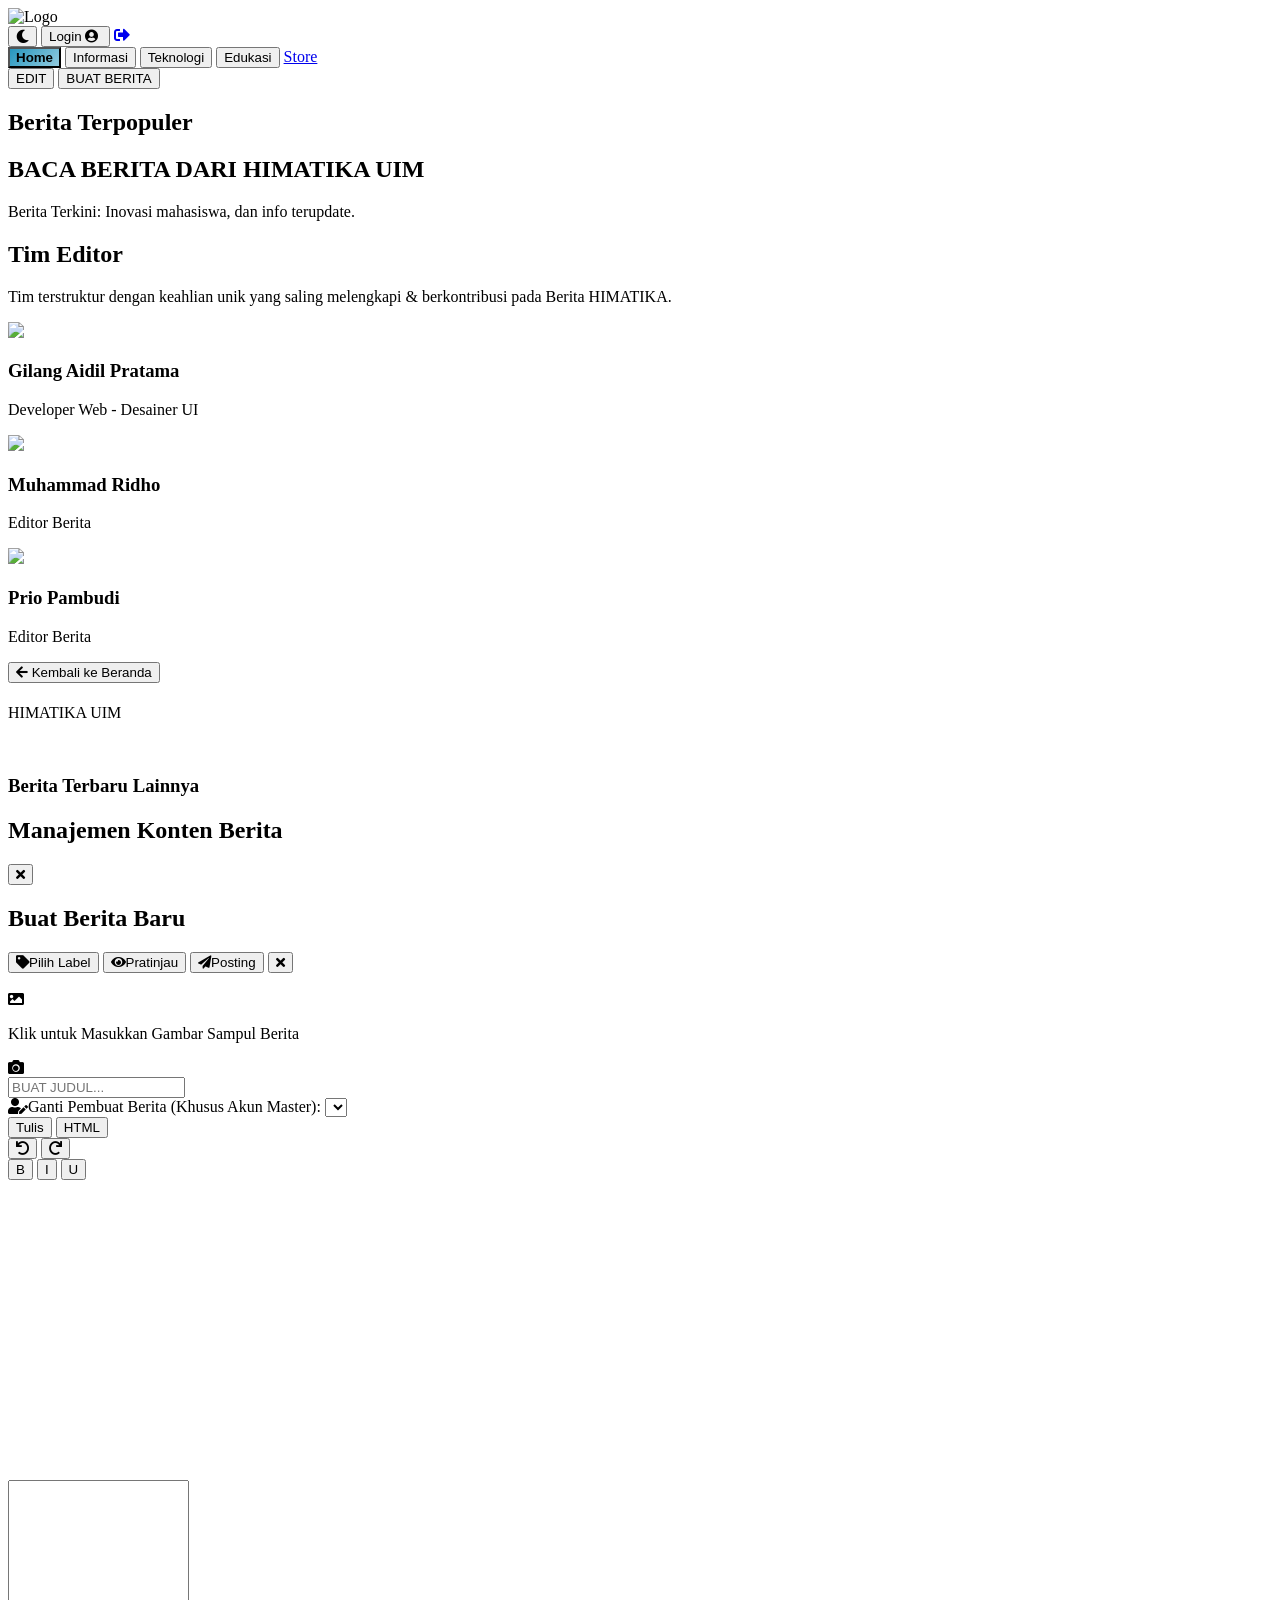
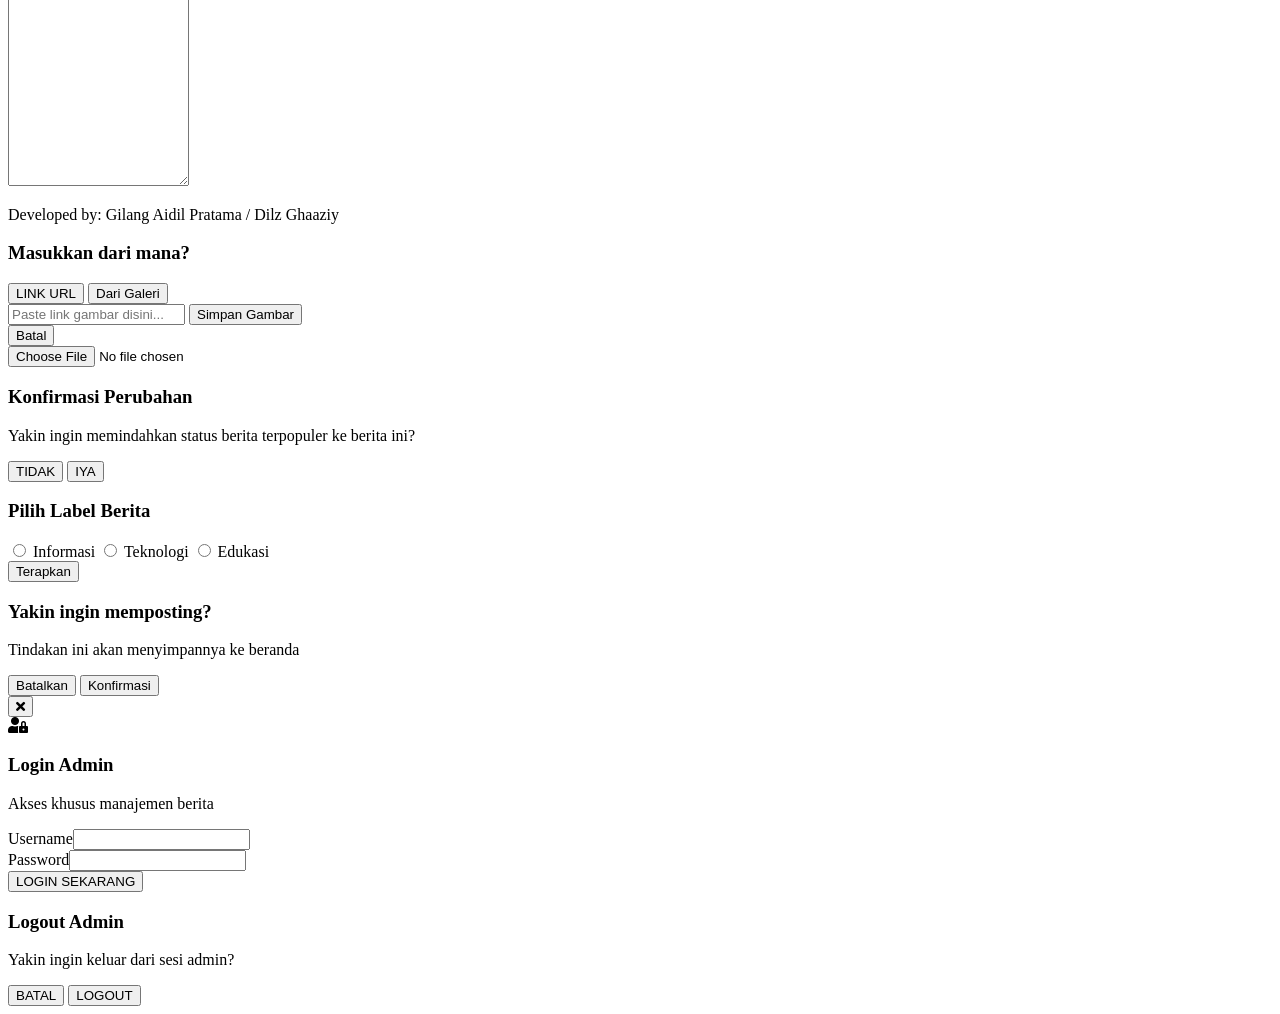
==== commit 7dc53816: "Update 6 berita.html" ====
--- a/berita.html
+++ b/berita.html
@@ -33,22 +33,11 @@
     </script>
 
     <style>
-        .btn-active {
-            background: linear-gradient(-45deg, #2596be 0%, #ffffff 50%, #2596be 100%);
-            background-size: 400% 400%;
-            animation: gradientMove 2s linear infinite;
-            color: #000 !important;
-            font-weight: bold;
-        }
-        .dark .btn-active {
-            background: linear-gradient(-45deg, #1f2937 0%, #9ca3af 50%, #1f2937 100%);
-            color: #fff !important;
-        }
+        .btn-active { background: linear-gradient(-45deg, #2596be 0%, #ffffff 50%, #2596be 100%); background-size: 400% 400%; animation: gradientMove 2s linear infinite; color: #000 !important; font-weight: bold; }
+        .dark .btn-active { background: linear-gradient(-45deg, #1f2937 0%, #9ca3af 50%, #1f2937 100%); color: #fff !important; }
         @keyframes gradientMove { 0% { background-position: 0% 0%; } 100% { background-position: 100% 100%; } }
-
         .nav-scrolled { background-color: #DAA520 !important; }
         .dark .nav-scrolled { background-color: #1f2937 !important; }
-
         .header-hidden { transform: translateY(-100%); }
         #main-header, #nav-container { transition: all 0.3s ease; }
         .editor-content { min-height: 300px; outline: none; }
@@ -58,27 +47,19 @@
 </head>
 <body class="bg-gray-50 text-gray-800 dark:bg-[#0f172a] dark:text-gray-100 flex flex-col min-h-screen">
 
-    <!-- 1. BAR HEADER -->
     <header id="main-header" class="bg-himasiBlue dark:bg-gray-800 w-full z-50 fixed top-0 flex justify-between items-center px-4 md:px-8 h-16 shadow-md">
-        <div class="flex items-center">
-            <img src="https://i.ibb.co.com/fYnf7V3C/Proyek-Baru-60-A47862-B.png" alt="Logo" class="h-10">
-        </div>
+        <div class="flex items-center"><img src="https://i.ibb.co.com/fYnf7V3C/Proyek-Baru-60-A47862-B.png" alt="Logo" class="h-10"></div>
         <div class="flex items-center space-x-4 md:space-x-6">
-            <button onclick="toggleTheme()" class="text-white hover:text-yellow-300 transition text-xl" title="Ganti Tema">
-                <i id="theme-icon" class="fas fa-moon"></i>
-            </button>
+            <button onclick="toggleTheme()" class="text-white hover:text-yellow-300 transition text-xl" title="Ganti Tema"><i id="theme-icon" class="fas fa-moon"></i></button>
             <button id="btn-login-header" onclick="handleLoginClick()" class="text-white hover:text-gray-200 flex items-center font-medium transition">
                 <span id="login-text" class="mr-2 hidden sm:inline">Login</span>
                 <i id="login-icon" class="fas fa-user-circle text-2xl"></i>
                 <img id="login-avatar" src="" class="w-8 h-8 rounded-full border-2 border-white hidden object-cover">
             </button>
-            <a href="index.html" class="text-white hover:text-red-300 transition" title="Keluar">
-                <i class="fas fa-sign-out-alt text-2xl"></i>
-            </a>
+            <a href="index.html" class="text-white hover:text-red-300 transition" title="Keluar"><i class="fas fa-sign-out-alt text-2xl"></i></a>
         </div>
     </header>
 
-    <!-- 2. BAR CONTAINER -->
     <nav id="nav-container" class="bg-himasiBlue dark:bg-gray-800 w-full z-40 fixed top-16 shadow-md flex justify-between items-center px-4 md:px-8 h-14">
         <div class="flex space-x-2 md:space-x-4 overflow-x-auto hide-scroll items-center h-full no-scrollbar">
             <button onclick="filterNews('All', this)" class="nav-tab btn-active text-white px-4 py-1.5 rounded-full text-sm whitespace-nowrap">Home</button>
@@ -87,24 +68,18 @@
             <button onclick="filterNews('Edukasi', this)" class="nav-tab text-white px-4 py-1.5 rounded-full text-sm whitespace-nowrap hover:bg-white/20">Edukasi</button>
             <a href="https://dilzghaaziy.my.id" target="_blank" class="text-white px-4 py-1.5 rounded-full text-sm whitespace-nowrap hover:bg-white/20">Store</a>
         </div>
-        
         <div class="flex items-center space-x-2 ml-4 flex-shrink-0">
             <button onclick="toggleView('edit-list')" id="btn-nav-edit" class="hidden bg-white/20 hover:bg-white/30 text-white px-3 py-1.5 rounded font-bold shadow transition text-xs md:text-sm">EDIT</button>
-            <!-- Tombol Buat Berita sekarang memanggil openBuatBerita() -->
             <button onclick="openBuatBerita()" id="btn-nav-buat" class="hidden bg-black/20 hover:bg-black/30 text-white px-3 py-1.5 rounded font-bold shadow transition text-xs md:text-sm">BUAT BERITA</button>
         </div>
     </nav>
 
-    <!-- MAIN CONTENT -->
     <main class="pt-36 pb-12 px-4 max-w-7xl mx-auto flex-grow w-full">
-
-        <!-- VIEW: BERANDA (HOME) -->
         <div id="view-news" class="space-y-12">
             <section>
                 <h2 class="text-2xl font-bold font-heading mb-6 border-b-2 border-himasiBlue pb-2 inline-block dark:border-blue-400">Berita Terpopuler</h2>
                 <div id="popular-news-container"></div>
             </section>
-
             <section class="bg-gray-100 dark:bg-white/5 -mx-4 px-4 py-12 rounded-t-[3rem]">
                 <div class="max-w-7xl mx-auto">
                     <div class="text-center mb-10">
@@ -114,7 +89,6 @@
                     <div id="grid-news-container" class="grid grid-cols-1 md:grid-cols-2 lg:grid-cols-3 gap-6"></div>
                 </div>
             </section>
-
             <section class="pt-12 pb-4 text-center border-t border-gray-200 dark:border-gray-700">
                 <h2 class="text-3xl md:text-4xl font-bold font-heading text-gray-800 dark:text-white uppercase mb-3">Tim Editor</h2>
                 <p class="text-gray-500 dark:text-gray-400 mb-12 max-w-2xl mx-auto text-sm md:text-base">
@@ -140,19 +114,15 @@
             </section>
         </div>
 
-        <!-- VIEW: ARTIKEL PENUH (BACA BERITA) -->
         <div id="view-article" class="hidden">
             <div class="max-w-4xl mx-auto bg-white dark:bg-gray-800 rounded-2xl shadow-md overflow-hidden border border-gray-100 dark:border-gray-700">
                 <div class="p-6 md:p-10">
                     <button onclick="toggleView('news')" class="text-gray-500 hover:text-himasiBlue dark:hover:text-blue-400 mb-6 flex items-center font-bold text-sm transition"><i class="fas fa-arrow-left mr-2"></i> Kembali ke Beranda</button>
-                    <h1 id="article-title" class="text-3xl md:text-5xl font-bold font-heading mb-4 text-gray-800 dark:text-white leading-tight">Judul Berita</h1>
+                    <h1 id="article-title" class="text-3xl md:text-5xl font-bold font-heading mb-4 text-gray-800 dark:text-white leading-tight"></h1>
                     <div class="flex items-center text-sm text-gray-500 mb-8 border-l-4 border-himasiBlue pl-4">
                         <div>
-                            <p class="font-bold text-gray-700 dark:text-gray-300">
-                                <span id="article-author" class="text-sm">Pembuat Berita</span> 
-                                <span class="text-[#001436] dark:text-blue-300 ml-1.5 font-extrabold text-xs">HIMATIKA UIM</span>
-                            </p>
-                            <p id="article-date" class="text-xs mt-0.5">Tanggal</p>
+                            <p class="font-bold text-gray-700 dark:text-gray-300"><span id="article-author" class="text-sm"></span> <span class="text-[#001436] dark:text-blue-300 ml-1.5 font-extrabold text-xs">HIMATIKA UIM</span></p>
+                            <p id="article-date" class="text-xs mt-0.5"></p>
                         </div>
                     </div>
                     <img id="article-img" src="" class="w-full h-auto max-h-[500px] object-cover rounded-xl mb-10 shadow-sm">
@@ -165,7 +135,6 @@
             </div>
         </div>
 
-        <!-- VIEW: LIST EDIT BERITA -->
         <div id="view-edit-list" class="hidden">
             <div class="flex justify-between items-center mb-8">
                 <h2 class="text-3xl font-bold font-heading">Manajemen Konten Berita</h2>
@@ -174,21 +143,14 @@
             <div id="edit-list-container" class="space-y-4"></div>
         </div>
 
-        <!-- VIEW: EDITOR (Buat/Edit) -->
         <div id="view-editor" class="hidden">
             <div class="bg-white dark:bg-gray-800 rounded-xl shadow-lg p-6 border border-gray-200 dark:border-gray-700">
                 <div class="flex flex-col md:flex-row justify-between items-start md:items-center mb-6 gap-4 border-b pb-4">
                     <h2 id="editor-title-text" class="text-2xl font-bold font-heading text-himasiBlue">Buat Berita Baru</h2>
                     <div class="flex flex-wrap gap-2">
-                        <button onclick="openModal('labelModal')" class="bg-gray-100 dark:bg-gray-700 text-gray-700 dark:text-gray-200 px-4 py-2 rounded font-medium border border-gray-300 dark:border-gray-600">
-                            <i class="fas fa-tag mr-2"></i><span id="lbl-terpilih">Pilih Label</span>
-                        </button>
-                        <button onclick="previewBerita()" class="bg-blue-100 dark:bg-blue-900/30 text-blue-700 dark:text-blue-300 px-4 py-2 rounded font-medium border border-blue-300">
-                            <i class="fas fa-eye mr-2"></i>Pratinjau
-                        </button>
-                        <button onclick="openModal('postModal')" class="bg-yellow-400 hover:bg-yellow-500 text-black px-6 py-2 rounded font-bold shadow-md">
-                            <i class="fas fa-paper-plane mr-2"></i>Posting
-                        </button>
+                        <button onclick="openModal('labelModal')" class="bg-gray-100 dark:bg-gray-700 text-gray-700 dark:text-gray-200 px-4 py-2 rounded font-medium border border-gray-300 dark:border-gray-600"><i class="fas fa-tag mr-2"></i><span id="lbl-terpilih">Pilih Label</span></button>
+                        <button onclick="previewBerita()" class="bg-blue-100 dark:bg-blue-900/30 text-blue-700 dark:text-blue-300 px-4 py-2 rounded font-medium border border-blue-300"><i class="fas fa-eye mr-2"></i>Pratinjau</button>
+                        <button onclick="openModal('postModal')" class="bg-yellow-400 hover:bg-yellow-500 text-black px-6 py-2 rounded font-bold shadow-md"><i class="fas fa-paper-plane mr-2"></i>Posting</button>
                         <button onclick="toggleView('news')" class="text-red-500 hover:text-red-700 px-2 py-2"><i class="fas fa-times text-xl"></i></button>
                     </div>
                 </div>
@@ -199,9 +161,7 @@
                         <i class="fas fa-image text-4xl text-gray-400 mb-2"></i>
                         <p class="text-sm font-bold text-gray-500 dark:text-gray-400">Klik untuk Masukkan Gambar Sampul Berita</p>
                     </div>
-                    <div class="absolute inset-0 bg-black/40 flex items-center justify-center opacity-0 group-hover:opacity-100 transition z-20">
-                        <i class="fas fa-camera text-3xl text-white"></i>
-                    </div>
+                    <div class="absolute inset-0 bg-black/40 flex items-center justify-center opacity-0 group-hover:opacity-100 transition z-20"><i class="fas fa-camera text-3xl text-white"></i></div>
                 </div>
 
                 <input type="text" id="post-title" placeholder="BUAT JUDUL..." class="w-full text-2xl font-bold p-3 border-b-2 border-gray-300 dark:border-gray-600 mb-4 focus:outline-none focus:border-himasiBlue bg-transparent">
@@ -232,7 +192,6 @@
         </div>
     </main>
 
-    <!-- FOOTER KHUSUS HOME -->
     <footer id="home-footer" class="bg-[#DAA520] dark:bg-gray-800 w-full mt-auto py-4 px-6 md:px-12 transition-colors duration-300 shadow-inner">
         <div class="max-w-7xl mx-auto flex justify-end items-center">
             <p class="text-white font-bold text-sm md:text-base tracking-wide">Developed by: Gilang Aidil Pratama / Dilz Ghaaziy</p>
@@ -328,12 +287,47 @@
         const IMGBB_API_KEY = '794f171b910d0156e010c8e3f944e079';
 
         let isDarkMode = false;
-        let popularId = 1;
-        let dummyNews = [
-            { id: 1, title: "Inovasi AI Terbaru Karya Mahasiswa HIMATIKA Siap Dilombakan", author: "Gilang Aidil Pratama", authorImg: "https://i.ibb.co.com/V59MPWH/Proyek-Baru-59-9-A3-D4-FF.png", date: new Date(Date.now() - 1000 * 60 * 10), excerpt: "Tim riset mahasiswa Informatika UIM berhasil mengembangkan model AI pendeteksi dini penyakit yang sangat revolusioner. Sistem ini akan dibawa ke ajang Gemastik tahun depan sebagai perwakilan utama kampus.", img: "https://i.ibb.co.com/HT8DW858/Proyek-Baru-65-AB3-B9-B2.png", label: "Teknologi" },
-            { id: 2, title: "Pendaftaran Beasiswa KIP-K Semester Ganjil 2026 Telah Dibuka", author: "Neneng Mudrikah", authorImg: "https://i.ibb.co.com/V59MPWH/Proyek-Baru-59-9-A3-D4-FF.png", date: new Date(Date.now() - 1000 * 60 * 60 * 48), excerpt: "Kabar gembira bagi seluruh mahasiswa UIM. Pendaftaran dan verifikasi berkas KIP-K jalur ongoing telah resmi dibuka melalui portal kemahasiswaan.", img: "https://i.ibb.co.com/ccXfb2xG/Proyek-Baru-128-1-F4-E11-D.png", label: "Informasi" },
-            { id: 3, title: "Tutorial Lengkap Setup Environment React.js Untuk Pemula", author: "Prio Pambudi", authorImg: "https://i.ibb.co.com/V59MPWH/Proyek-Baru-59-9-A3-D4-FF.png", date: new Date(Date.now() - 1000 * 60 * 60 * 5), excerpt: "React.js masih menjadi primadona di dunia Front-end. Artikel ini akan memandu kamu dari instalasi Node.js hingga merender komponen pertama-mu.", img: "https://i.ibb.co.com/XZbxZpcC/Proyek-Baru-128-F787-A9-C.png", label: "Edukasi" }
-        ];
+        let popularId = null;
+        let newsData = []; // Array data baru yang bersumber dari Firebase
+        let isRenderedOnce = false;
+
+        document.addEventListener("DOMContentLoaded", () => {
+            // Dengar Perubahan Berita dari Firebase Secara Real-time
+            db.ref('settings/popularNews').on('value', snap => {
+                popularId = snap.val();
+                if(isRenderedOnce) { renderPopular(); renderEditList(); }
+            });
+
+            db.ref('news').on('value', snap => {
+                newsData = [];
+                const data = snap.val();
+                if(data) {
+                    Object.keys(data).forEach(key => {
+                        newsData.push({ id_firebase: key, ...data[key] });
+                    });
+                }
+                
+                // Urutkan berdasarkan tanggal terbaru
+                newsData.sort((a,b) => new Date(b.date) - new Date(a.date));
+
+                // Otomatis set berita terbaru jadi populer jika belum ada yang populer
+                if(!popularId && newsData.length > 0) {
+                    popularId = newsData[0].id_firebase;
+                    db.ref('settings/popularNews').set(popularId);
+                }
+
+                isRenderedOnce = true;
+                renderAll();
+                
+                // Cek URL Param apakah sedang membuka berita dari index.html
+                const urlParams = new URLSearchParams(window.location.search);
+                const articleId = urlParams.get('id');
+                if (articleId && !window.articleOpened) {
+                    openArticle(articleId);
+                    window.articleOpened = true; 
+                }
+            });
+        });
 
         const allowedLabels = ["KOMINFO", "OWNER", "DEVELOPER", "KETUA", "KAPRODI"];
 
@@ -422,8 +416,8 @@
 
         function renderAll() { renderPopular(); renderGrid(); renderEditList(); checkAuthStatus(); }
 
-        function openArticle(id) {
-            const news = dummyNews.find(n => n.id === id);
+        function openArticle(id_fb) {
+            const news = newsData.find(n => n.id_firebase === id_fb);
             if(!news) return;
 
             document.getElementById('article-title').innerText = news.title;
@@ -435,10 +429,10 @@
             const latestContainer = document.getElementById('article-latest-grid');
             latestContainer.innerHTML = '';
             
-            const otherNews = dummyNews.filter(n => n.id !== id).sort((a, b) => new Date(b.date) - new Date(a.date)).slice(0, 3);
+            const otherNews = newsData.filter(n => n.id_firebase !== id_fb).sort((a, b) => new Date(b.date) - new Date(a.date)).slice(0, 3);
             otherNews.forEach(n => {
                 latestContainer.innerHTML += `
-                    <div class="bg-white dark:bg-gray-800 rounded-xl shadow border border-gray-100 dark:border-gray-700 overflow-hidden cursor-pointer hover:shadow-lg transition transform hover:-translate-y-1" onclick="openArticle(${n.id})">
+                    <div class="bg-white dark:bg-gray-800 rounded-xl shadow border border-gray-100 dark:border-gray-700 overflow-hidden cursor-pointer hover:shadow-lg transition transform hover:-translate-y-1" onclick="openArticle('${n.id_firebase}')">
                         <div class="h-32 md:h-40 w-full bg-gray-200 aspect-[4/3]"><img src="${n.img}" class="w-full h-full object-cover"></div>
                         <div class="p-4">
                             <h4 class="font-bold text-sm md:text-base leading-tight mb-2 line-clamp-2 hover:text-himasiBlue transition">${n.title}</h4>
@@ -453,31 +447,37 @@
 
         function renderPopular() {
             const container = document.getElementById('popular-news-container');
-            const news = dummyNews.find(n => n.id === popularId) || dummyNews[0];
+            if(newsData.length === 0) { container.innerHTML = '<p class="text-gray-500 italic">Belum ada berita yang diterbitkan.</p>'; return; }
+            
+            const news = newsData.find(n => n.id_firebase === popularId) || newsData[0];
+            let cleanExcerpt = news.excerpt.replace(/<[^>]*>?/gm, '');
+
             container.innerHTML = `
                 <article class="bg-white dark:bg-gray-800 rounded-xl shadow overflow-hidden flex flex-col-reverse md:flex-row border dark:border-gray-700 hover:shadow-lg transition">
                     <div class="p-6 md:w-2/3 flex flex-col justify-between">
                         <div>
-                            <h3 class="text-2xl font-bold font-heading mb-4 cursor-pointer hover:text-himasiBlue transition" onclick="openArticle(${news.id})">${news.title}</h3>
+                            <h3 class="text-2xl font-bold font-heading mb-4 cursor-pointer hover:text-himasiBlue transition" onclick="openArticle('${news.id_firebase}')">${news.title}</h3>
                             <div class="flex items-center text-sm text-gray-500 mb-4 border-l-2 border-goldenBrown pl-3">
                                 <img src="${news.authorImg}" class="w-8 h-8 rounded-full mr-2 object-cover">
                                 <span class="font-bold dark:text-gray-300 mr-2">${news.author}</span>
                                 <span>• ${formatWaktu(news.date)}</span>
                             </div>
-                            <p class="text-gray-600 dark:text-gray-400 mb-6 line-clamp-2 md:line-clamp-3">${news.excerpt}</p>
+                            <p class="text-gray-600 dark:text-gray-400 mb-6 line-clamp-2 md:line-clamp-3">${cleanExcerpt}</p>
                         </div>
-                        <button onclick="openArticle(${news.id})" class="bg-goldenBrown text-white font-bold py-2 px-6 rounded shadow-md w-fit flex items-center hover:bg-yellow-600 transition"><i class="fas fa-book-open mr-2"></i> BACA SELENGKAPNYA</button>
-                    </div>
-                    <div class="md:w-1/3 aspect-19-6 cursor-pointer" onclick="openArticle(${news.id})"><img src="${news.img}" class="w-full h-full object-cover hover:opacity-90 transition"></div>
+                        <button onclick="openArticle('${news.id_firebase}')" class="bg-goldenBrown text-white font-bold py-2 px-6 rounded shadow-md w-fit flex items-center hover:bg-yellow-600 transition"><i class="fas fa-book-open mr-2"></i> BACA SELENGKAPNYA</button>
+                    </div>
+                    <div class="md:w-1/3 aspect-19-6 cursor-pointer" onclick="openArticle('${news.id_firebase}')"><img src="${news.img}" class="w-full h-full object-cover hover:opacity-90 transition"></div>
                 </article>
             `;
         }
 
         function renderGrid() {
             const container = document.getElementById('grid-news-container'); container.innerHTML = '';
-            dummyNews.forEach(news => {
+            if(newsData.length === 0) { container.innerHTML = '<p class="text-gray-500 italic">Belum ada berita yang diterbitkan.</p>'; return; }
+            
+            newsData.forEach(news => {
                 container.innerHTML += `
-                    <div class="bg-white dark:bg-gray-800 rounded-2xl shadow-md overflow-hidden flex flex-row md:flex-col p-3 md:p-0 hover:shadow-lg transition group cursor-pointer" onclick="openArticle(${news.id})">
+                    <div class="bg-white dark:bg-gray-800 rounded-2xl shadow-md overflow-hidden flex flex-row md:flex-col p-3 md:p-0 hover:shadow-lg transition group cursor-pointer" onclick="openArticle('${news.id_firebase}')">
                         <div class="w-32 sm:w-40 md:w-full aspect-[4/3] flex-shrink-0"><img src="${news.img}" class="w-full h-full object-cover rounded-xl md:rounded-none group-hover:scale-105 transition duration-300"></div>
                         <div class="p-3 md:p-5 flex flex-col justify-between ml-2 md:ml-0 flex-1">
                             <div><h4 class="font-bold text-sm md:text-lg leading-tight mb-2 line-clamp-2 group-hover:text-himasiBlue transition">${news.title}</h4><span class="text-[10px] font-bold bg-blue-100 text-blue-600 px-2 py-0.5 rounded uppercase">${news.label}</span></div>
@@ -490,29 +490,36 @@
 
         function renderEditList() {
             const container = document.getElementById('edit-list-container'); container.innerHTML = '';
-            dummyNews.forEach(news => {
-                const isPopuler = news.id === popularId;
+            if(newsData.length === 0) { container.innerHTML = '<p class="text-gray-500 italic">Belum ada berita yang bisa di edit.</p>'; return; }
+
+            newsData.forEach(news => {
+                const isPopuler = news.id_firebase === popularId;
                 container.innerHTML += `
                     <div class="bg-white dark:bg-gray-800 p-4 rounded-xl shadow border dark:border-gray-700 flex items-center gap-4">
                         <img src="${news.img}" class="w-24 h-16 object-cover rounded-lg aspect-video">
                         <div class="flex-1"><h4 class="font-bold line-clamp-1">${news.title}</h4><p class="text-xs text-gray-500">${news.label} | ${news.author}</p></div>
                         <div class="flex items-center space-x-2">
-                            <button onclick="requestPopular(${news.id})" class="text-[10px] font-bold px-3 py-1.5 rounded transition ${isPopuler ? 'bg-goldenBrown text-white cursor-default' : 'bg-gray-100 dark:bg-gray-700 text-gray-500 hover:bg-gray-200'}">${isPopuler ? 'POPULER' : 'SET POPULER'}</button>
-                            <button onclick="startEdit(${news.id})" class="p-2 text-blue-500 hover:bg-blue-50 dark:hover:bg-gray-700 rounded"><i class="fas fa-pencil-alt"></i></button>
+                            <button onclick="requestPopular('${news.id_firebase}')" class="text-[10px] font-bold px-3 py-1.5 rounded transition ${isPopuler ? 'bg-goldenBrown text-white cursor-default' : 'bg-gray-100 dark:bg-gray-700 text-gray-500 hover:bg-gray-200'}">${isPopuler ? 'POPULER' : 'SET POPULER'}</button>
+                            <button onclick="startEdit('${news.id_firebase}')" class="p-2 text-blue-500 hover:bg-blue-50 dark:hover:bg-gray-700 rounded" title="Edit Berita"><i class="fas fa-pencil-alt"></i></button>
+                            <button onclick="deleteNews('${news.id_firebase}')" class="p-2 text-red-500 hover:bg-red-50 dark:hover:bg-gray-700 rounded" title="Hapus Berita"><i class="fas fa-trash-alt"></i></button>
                         </div>
                     </div>
                 `;
             });
         }
 
+        function deleteNews(id_fb) {
+            if(confirm('Peringatan!\n\nYakin ingin menghapus berita ini secara permanen?')) {
+                db.ref('news/' + id_fb).remove(); 
+            }
+        }
+
         function toggleView(view) {
-            // Sembunyikan SEMUA view section
             ['view-news', 'view-edit-list', 'view-editor', 'view-article'].forEach(id => {
                 const el = document.getElementById(id);
                 if(el) el.classList.add('hidden');
             });
             
-            // Tampilkan yang diinginkan
             document.getElementById(`view-${view}`).classList.remove('hidden');
             
             const footer = document.getElementById('home-footer');
@@ -531,12 +538,12 @@
             if (label === 'All') { titleKategori.innerText = "BACA BERITA DARI HIMATIKA UIM"; renderGrid(); } 
             else {
                 titleKategori.innerText = `Berita: ${label}`; container.innerHTML = '';
-                const filtered = dummyNews.filter(n => n.label === label);
+                const filtered = newsData.filter(n => n.label === label);
                 if (filtered.length === 0) container.innerHTML = `<div class="col-span-full text-center py-10 text-gray-500">Belum ada berita "${label}"</div>`;
                 else {
                     filtered.forEach(news => {
                         container.innerHTML += `
-                            <div class="bg-white dark:bg-gray-800 rounded-2xl shadow-md overflow-hidden flex flex-row md:flex-col p-3 md:p-0 hover:shadow-lg transition group cursor-pointer" onclick="openArticle(${news.id})">
+                            <div class="bg-white dark:bg-gray-800 rounded-2xl shadow-md overflow-hidden flex flex-row md:flex-col p-3 md:p-0 hover:shadow-lg transition group cursor-pointer" onclick="openArticle('${news.id_firebase}')">
                                 <div class="w-32 sm:w-40 md:w-full aspect-[4/3] flex-shrink-0"><img src="${news.img}" class="w-full h-full object-cover rounded-xl md:rounded-none group-hover:scale-105 transition duration-300"></div>
                                 <div class="p-3 md:p-5 flex flex-col justify-between ml-2 md:ml-0 flex-1">
                                     <div><h4 class="font-bold text-sm md:text-lg leading-tight mb-2 line-clamp-2 group-hover:text-himasiBlue transition">${news.title}</h4><span class="text-[10px] font-bold bg-blue-100 text-blue-600 px-2 py-0.5 rounded uppercase">${news.label}</span></div>
@@ -577,24 +584,26 @@
             document.getElementById('post-cover-placeholder').classList.add('hidden');
         }
 
-        function requestPopular(id) {
-            if(id === popularId) return;
+        function requestPopular(id_fb) {
+            if(id_fb === popularId) return;
             openModal('popularConfirmModal');
-            document.getElementById('btn-confirm-populer').onclick = () => { popularId = id; closeModal('popularConfirmModal'); renderAll(); };
-        }
-
-        // FUNGSI KHUSUS UNTUK BUAT BERITA AGAR FORM BENAR-BENAR BERSIH
+            document.getElementById('btn-confirm-populer').onclick = () => { 
+                db.ref('settings/popularNews').set(id_fb);
+                closeModal('popularConfirmModal'); 
+            };
+        }
+
         function openBuatBerita() {
-            resetEditor(); // Bersihkan ID dan form
+            resetEditor(); 
             document.getElementById('editor-title-text').innerText = "Buat Berita Baru";
             toggleView('editor');
         }
 
         let editingId = null;
-        function startEdit(id) {
-            resetEditor(); // Bersihkan ID dan form terlebih dahulu sebelum ditimpa
-            const news = dummyNews.find(n => n.id === id);
-            editingId = id; 
+        function startEdit(id_fb) {
+            resetEditor(); 
+            const news = newsData.find(n => n.id_firebase === id_fb);
+            editingId = id_fb; 
             
             document.getElementById('editor-title-text').innerText = "Edit Berita";
             document.getElementById('post-title').value = news.title;
@@ -621,7 +630,7 @@
                 authorContainer.classList.add('hidden');
             }
 
-            toggleView('editor'); // Buka view setelah id diset
+            toggleView('editor'); 
         }
 
         let currentLabel = "";
@@ -630,7 +639,7 @@
         function switchMode(mode) { const tulis = document.getElementById('editor-tulis'); const html = document.getElementById('editor-html'); if(mode === 'tulis') { tulis.innerHTML = html.value; tulis.classList.remove('hidden'); html.classList.add('hidden'); } else { html.value = tulis.innerHTML; html.classList.remove('hidden'); tulis.classList.add('hidden'); } }
         
         function resetEditor() { 
-            editingId = null; // Memastikan ID kembali kosong
+            editingId = null; 
             document.getElementById('post-title').value = ''; 
             document.getElementById('editor-tulis').innerHTML = ''; 
             currentLabel = ""; document.getElementById('lbl-terpilih').innerText = "Pilih Label"; 
@@ -641,50 +650,41 @@
         }
         
         function submitPost() {
-            // Memaksa mengambil dari HTML mode jika user tidak pindah ke mode Tulis sebelum submit
-            if (!document.getElementById('editor-html').classList.contains('hidden')) {
-                switchMode('tulis');
-            }
+            if (!document.getElementById('editor-html').classList.contains('hidden')) { switchMode('tulis'); }
 
             const title = document.getElementById('post-title').value;
             const content = document.getElementById('editor-tulis').innerHTML;
             const coverImg = document.getElementById('post-cover-img').src;
             const isCoverEmpty = document.getElementById('post-cover-img').classList.contains('hidden');
 
-            if(!title || !content || !currentLabel || isCoverEmpty) { 
-                alert("Judul, Isi, Label, dan Gambar Sampul wajib diisi!"); 
-                return; 
-            }
+            if(!title || !content || !currentLabel || isCoverEmpty) { alert("Judul, Isi, Label, dan Gambar Sampul wajib diisi!"); return; }
             
             const adminData = JSON.parse(localStorage.getItem('adminData'));
             const isMaster = adminData && adminData.username === 'dilzghaaziy';
             const authContainer = document.getElementById('edit-author-container');
             
+            const newsPayload = {
+                title: title, label: currentLabel, excerpt: content, img: coverImg,
+                author: adminData.name, authorImg: adminData.profilePic,
+                date: new Date().toISOString()
+            };
+
             if(editingId) {
-                // LOGIKA MENYIMPAN EDitan (Perbarui data yang ada)
-                const idx = dummyNews.findIndex(n => n.id === editingId);
-                dummyNews[idx].title = title; 
-                dummyNews[idx].label = currentLabel;
-                dummyNews[idx].excerpt = content; 
-                dummyNews[idx].img = coverImg;
-                
+                // Update Firebase
                 if(isMaster && !authContainer.classList.contains('hidden')) {
-                    dummyNews[idx].author = document.getElementById('edit-author-select').value;
+                    newsPayload.author = document.getElementById('edit-author-select').value;
+                } else {
+                    const existing = newsData.find(n => n.id_firebase === editingId);
+                    newsPayload.author = existing.author;
+                    newsPayload.authorImg = existing.authorImg;
+                    newsPayload.date = existing.date; // pertahankan tgl asli
                 }
-
+                db.ref('news/' + editingId).update(newsPayload);
             } else {
-                // LOGIKA BUAT BERITA BARU
-                // Ambil ID tertinggi lalu ditambah 1 agar tidak bentrok
-                let newId = dummyNews.length > 0 ? Math.max(...dummyNews.map(n => n.id)) + 1 : 1;
-
-                dummyNews.push({
-                    id: newId,
-                    title: title, label: currentLabel,
-                    author: adminData.name, authorImg: adminData.profilePic,
-                    date: new Date(), excerpt: content, img: coverImg
-                });
+                // Buat Baru ke Firebase
+                db.ref('news').push(newsPayload);
             }
-            closeModal('postModal'); renderAll(); toggleView('news');
+            closeModal('postModal'); toggleView('news');
         }
 
         window.addEventListener('scroll', () => {
@@ -695,7 +695,6 @@
             else { header.classList.remove('header-hidden'); nav.style.top = '4rem'; nav.classList.remove('nav-scrolled'); }
         });
 
-        document.addEventListener('DOMContentLoaded', renderAll);
     </script>
 </body>
 </html>
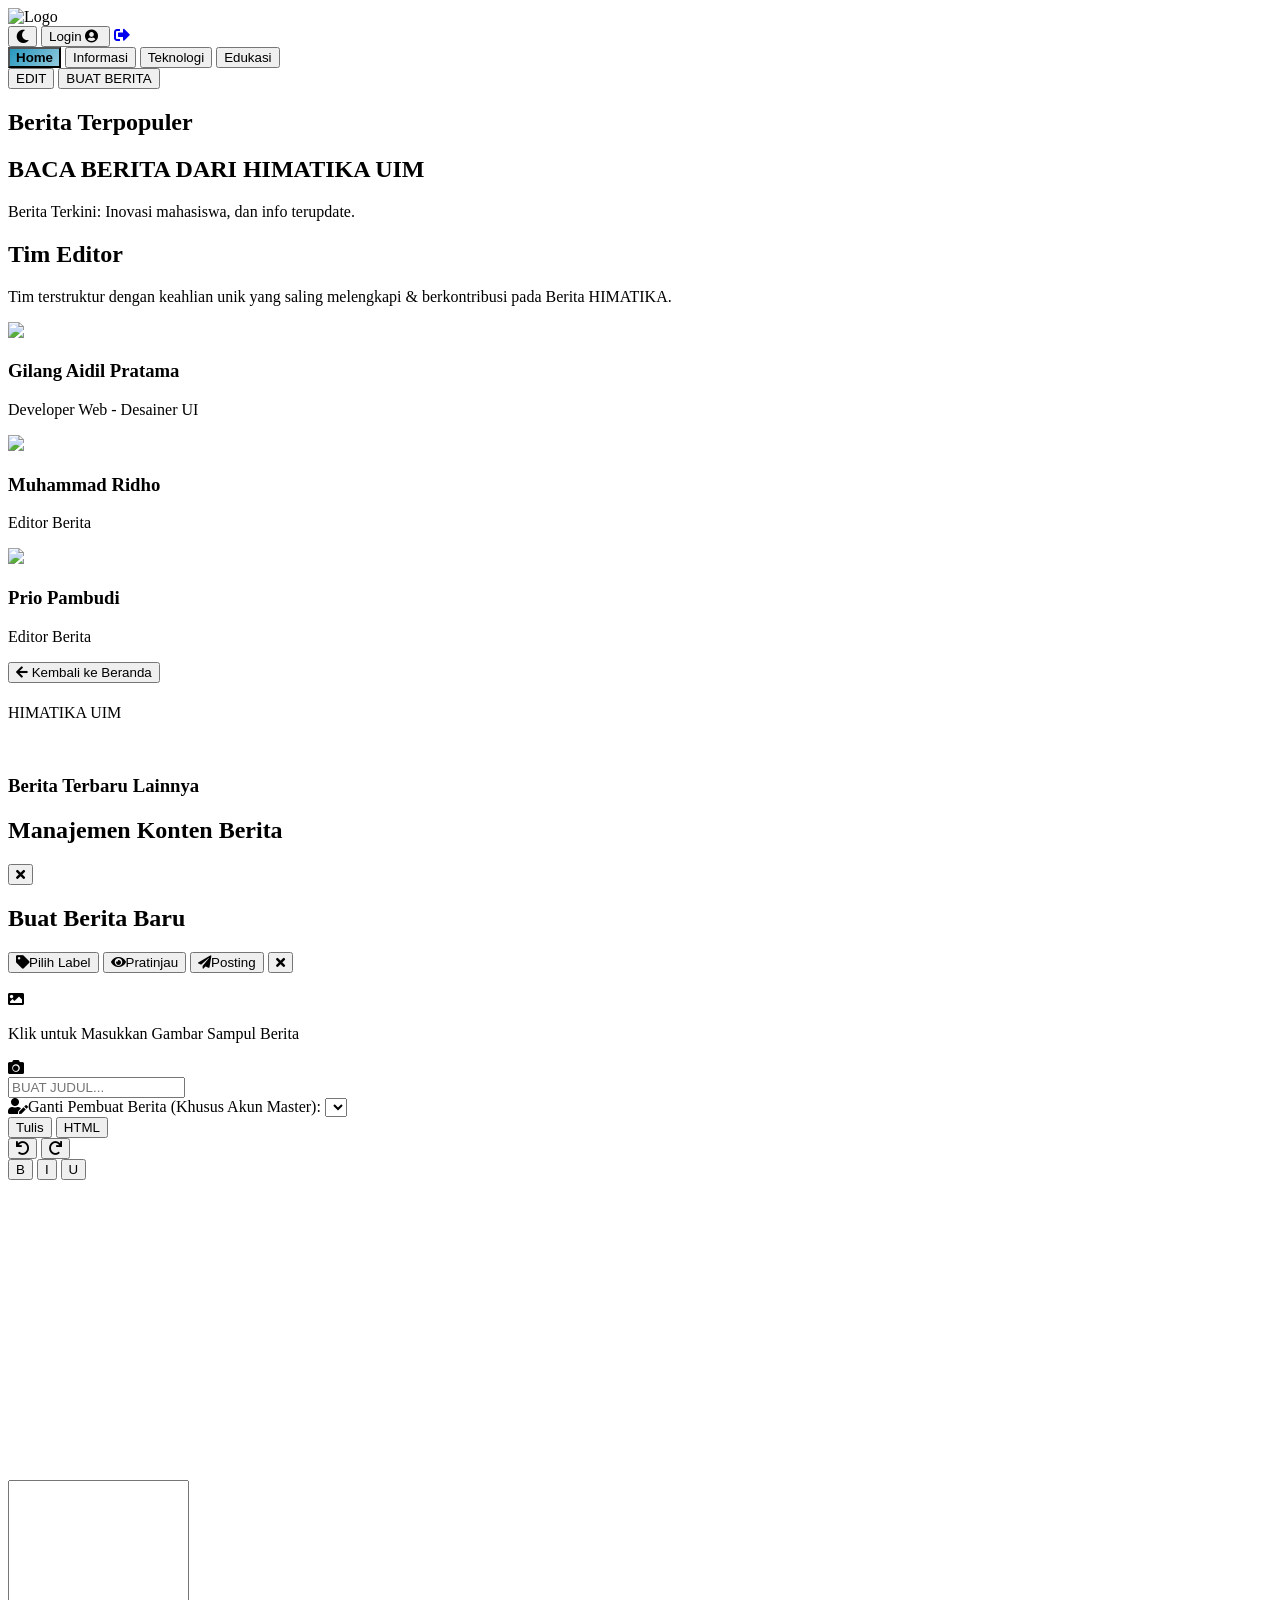
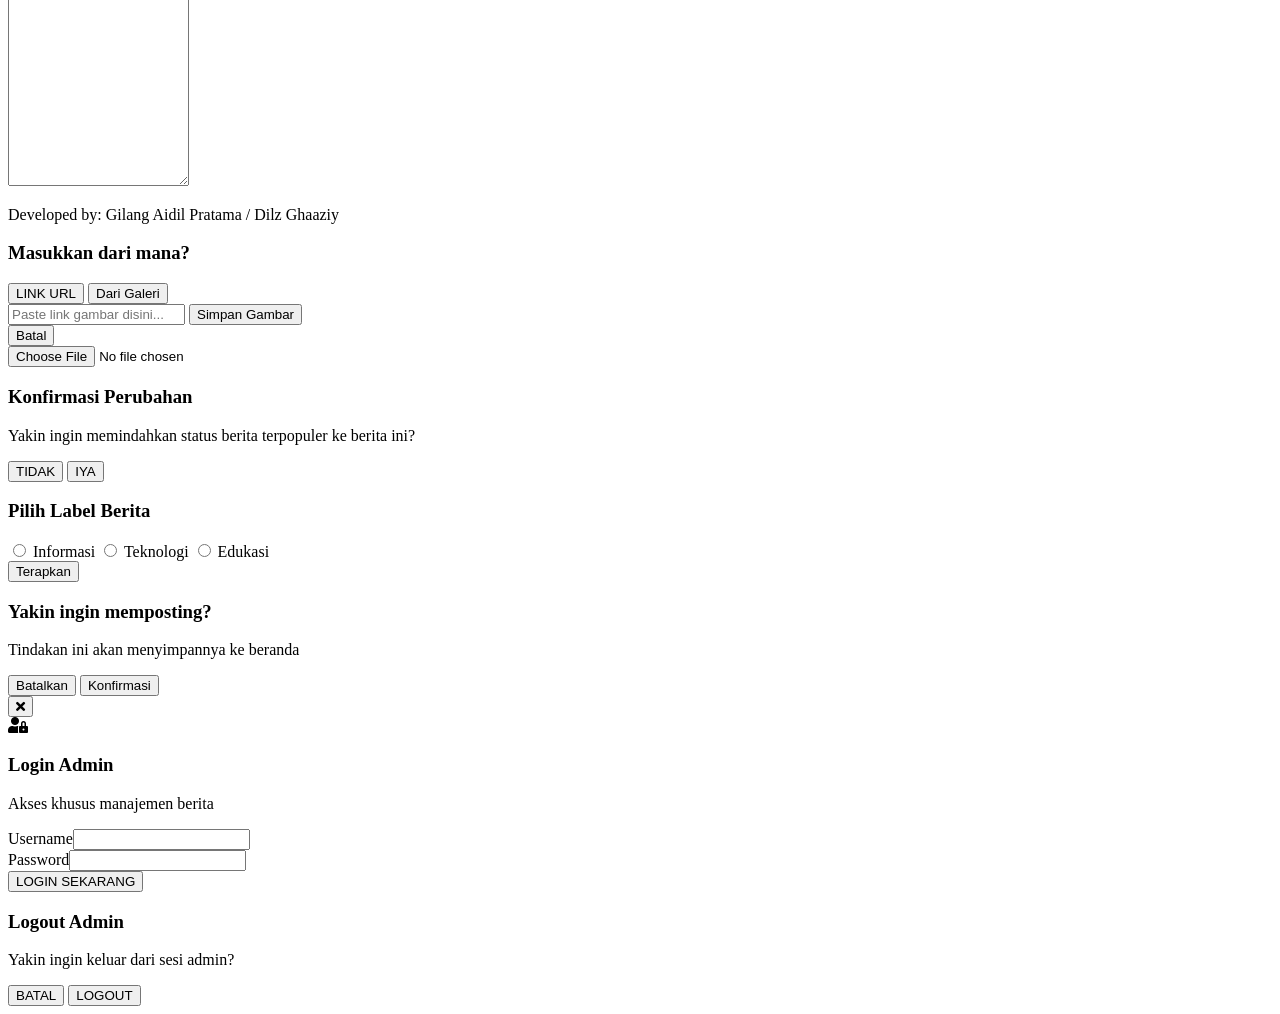
==== commit 527b9b20: "2" ====
--- a/berita.html
+++ b/berita.html
@@ -3,7 +3,7 @@
 <head>
     <meta charset="UTF-8">
     <meta name="viewport" content="width=device-width, initial-scale=1.0">
-    <title>Portal Berita - HIMATIKA</title>
+    <title>Berita - HIMATIKA</title>
     
     <link href="https://fonts.googleapis.com/css2?family=Raleway:wght@700&family=Roboto:wght@300;400;500;700&display=swap" rel="stylesheet">
     <link rel="stylesheet" href="https://cdnjs.cloudflare.com/ajax/libs/font-awesome/5.15.3/css/all.min.css">
@@ -66,7 +66,6 @@
             <button onclick="filterNews('Informasi', this)" class="nav-tab text-white px-4 py-1.5 rounded-full text-sm whitespace-nowrap hover:bg-white/20">Informasi</button>
             <button onclick="filterNews('Teknologi', this)" class="nav-tab text-white px-4 py-1.5 rounded-full text-sm whitespace-nowrap hover:bg-white/20">Teknologi</button>
             <button onclick="filterNews('Edukasi', this)" class="nav-tab text-white px-4 py-1.5 rounded-full text-sm whitespace-nowrap hover:bg-white/20">Edukasi</button>
-            <a href="https://dilzghaaziy.my.id" target="_blank" class="text-white px-4 py-1.5 rounded-full text-sm whitespace-nowrap hover:bg-white/20">Store</a>
         </div>
         <div class="flex items-center space-x-2 ml-4 flex-shrink-0">
             <button onclick="toggleView('edit-list')" id="btn-nav-edit" class="hidden bg-white/20 hover:bg-white/30 text-white px-3 py-1.5 rounded font-bold shadow transition text-xs md:text-sm">EDIT</button>
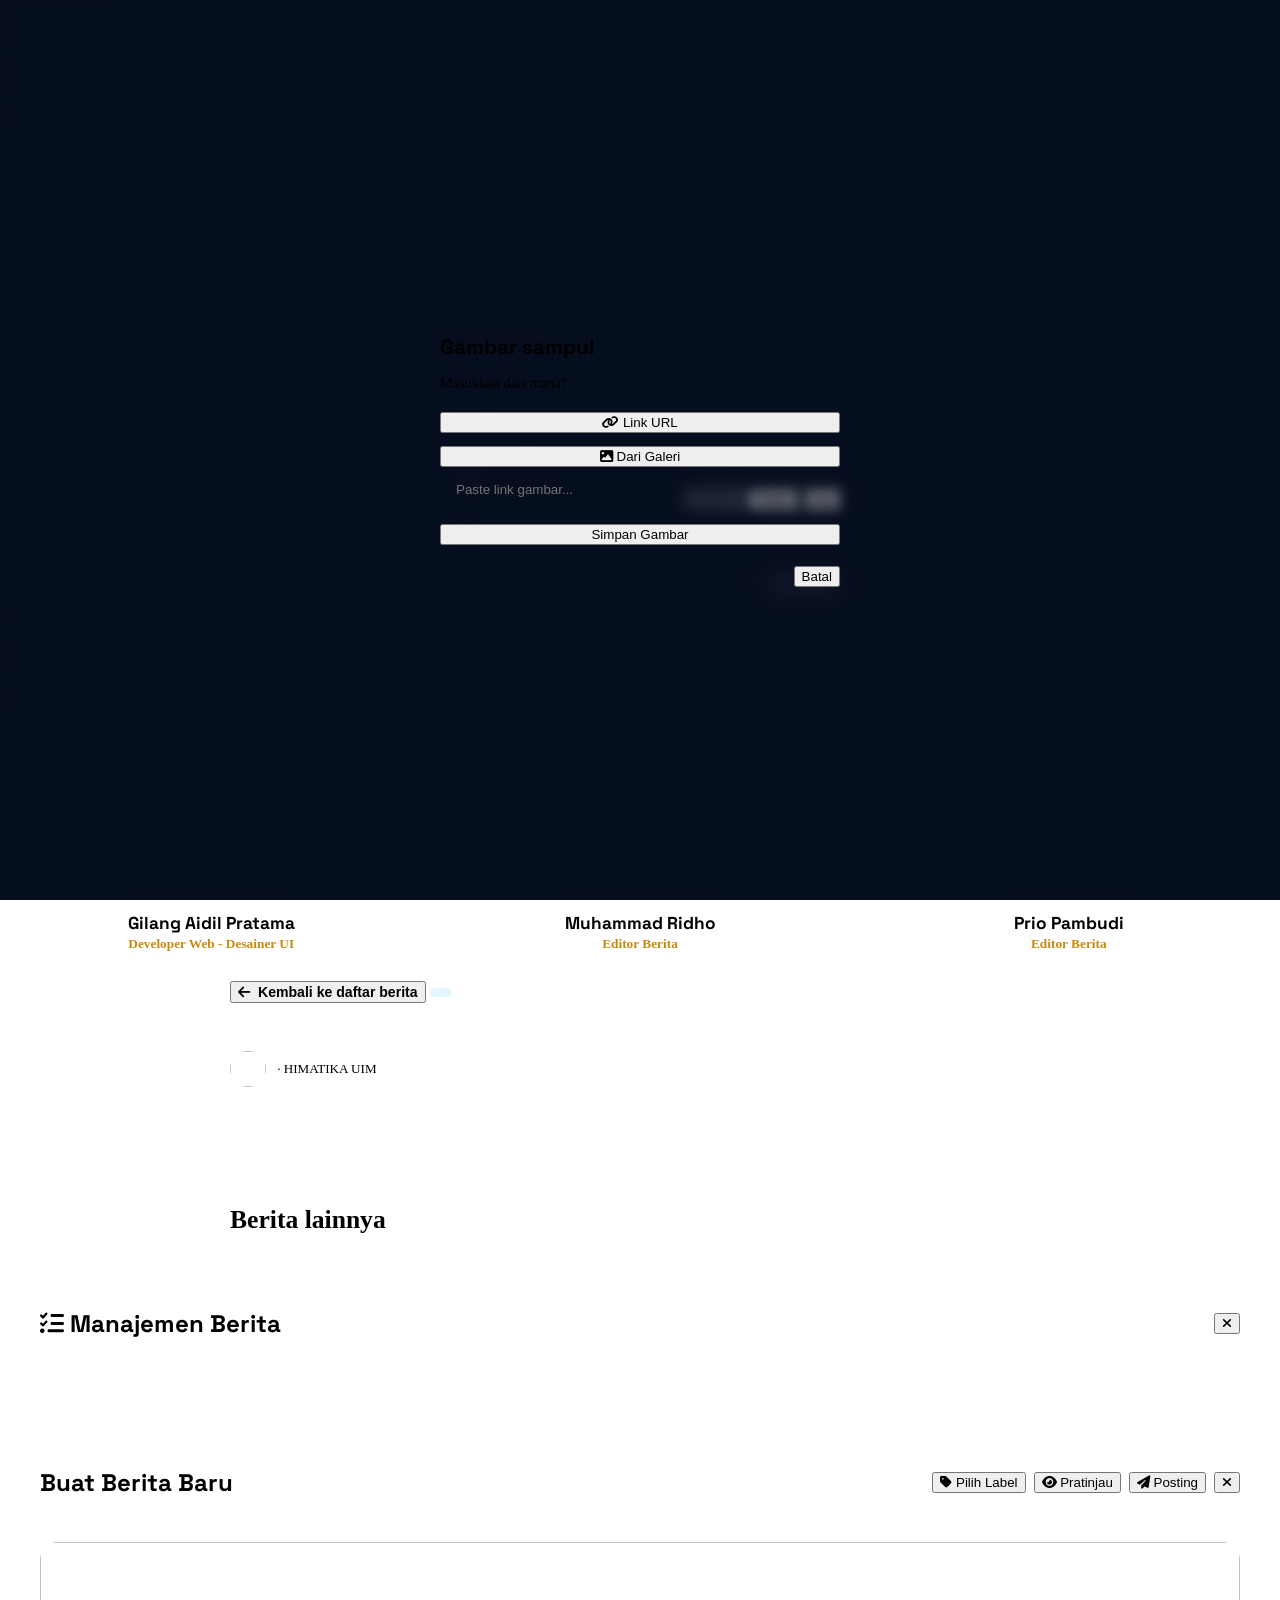
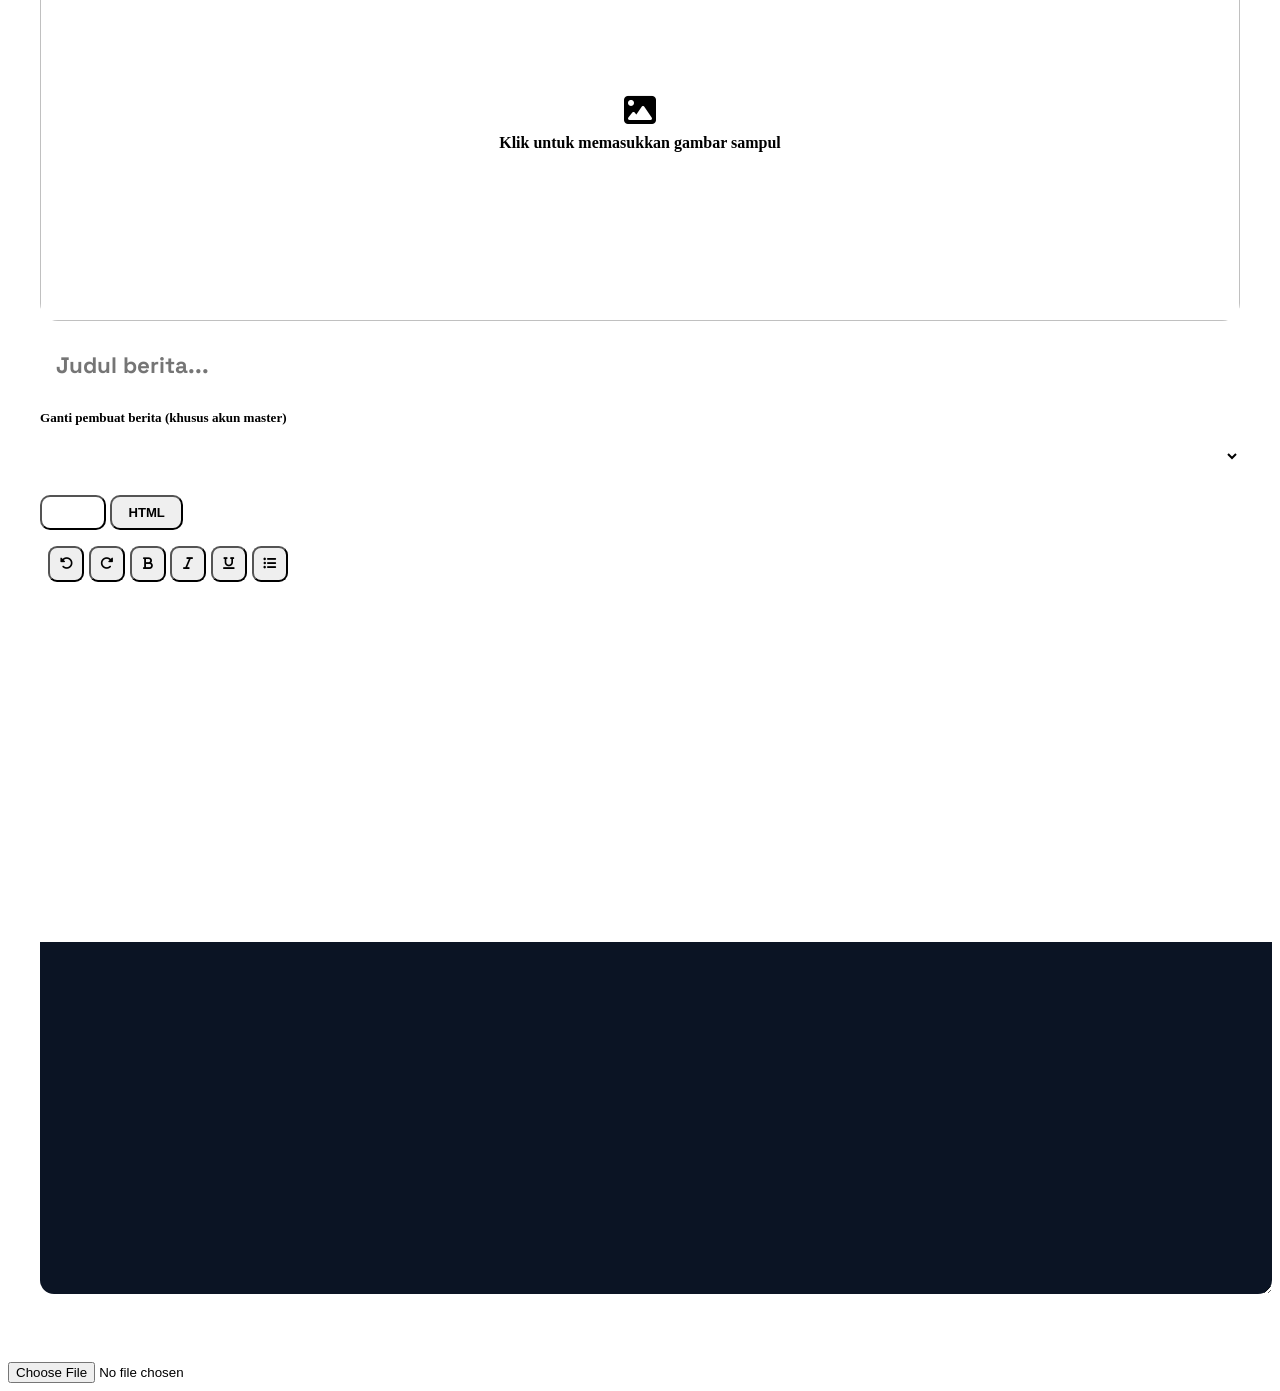
==== commit fb1a54f6: "Add files via upload" ====
--- a/berita.html
+++ b/berita.html
@@ -1,699 +1,439 @@
-<!DOCTYPE html>
-<html lang="id" class="light">
-<head>
-    <meta charset="UTF-8">
-    <meta name="viewport" content="width=device-width, initial-scale=1.0">
-    <title>Berita - HIMATIKA</title>
-    
-    <link href="https://fonts.googleapis.com/css2?family=Raleway:wght@700&family=Roboto:wght@300;400;500;700&display=swap" rel="stylesheet">
-    <link rel="stylesheet" href="https://cdnjs.cloudflare.com/ajax/libs/font-awesome/5.15.3/css/all.min.css">
-    <script src="https://cdn.tailwindcss.com"></script>
-    
-    <script src="https://www.gstatic.com/firebasejs/10.9.0/firebase-app-compat.js"></script>
-    <script src="https://www.gstatic.com/firebasejs/10.9.0/firebase-database-compat.js"></script>
-    
-    <script src="admin.js"></script>
-
-    <script>
-        tailwind.config = {
-            darkMode: 'class',
-            theme: {
-                extend: {
-                    colors: {
-                        himasiBlue: '#2596be',
-                        goldenBrown: '#DAA520',
-                    },
-                    fontFamily: {
-                        sans: ['Roboto', 'sans-serif'],
-                        heading: ['Raleway', 'sans-serif']
-                    }
-                }
-            }
-        }
-    </script>
-
-    <style>
-        .btn-active { background: linear-gradient(-45deg, #2596be 0%, #ffffff 50%, #2596be 100%); background-size: 400% 400%; animation: gradientMove 2s linear infinite; color: #000 !important; font-weight: bold; }
-        .dark .btn-active { background: linear-gradient(-45deg, #1f2937 0%, #9ca3af 50%, #1f2937 100%); color: #fff !important; }
-        @keyframes gradientMove { 0% { background-position: 0% 0%; } 100% { background-position: 100% 100%; } }
-        .nav-scrolled { background-color: #DAA520 !important; }
-        .dark .nav-scrolled { background-color: #1f2937 !important; }
-        .header-hidden { transform: translateY(-100%); }
-        #main-header, #nav-container { transition: all 0.3s ease; }
-        .editor-content { min-height: 300px; outline: none; }
-        .aspect-19-6 { aspect-ratio: 19 / 6; }
-        body { transition: background-color 0.3s, color 0.3s; }
-    </style>
-</head>
-<body class="bg-gray-50 text-gray-800 dark:bg-[#0f172a] dark:text-gray-100 flex flex-col min-h-screen">
-
-    <header id="main-header" class="bg-himasiBlue dark:bg-gray-800 w-full z-50 fixed top-0 flex justify-between items-center px-4 md:px-8 h-16 shadow-md">
-        <div class="flex items-center"><img src="https://i.ibb.co.com/fYnf7V3C/Proyek-Baru-60-A47862-B.png" alt="Logo" class="h-10"></div>
-        <div class="flex items-center space-x-4 md:space-x-6">
-            <button onclick="toggleTheme()" class="text-white hover:text-yellow-300 transition text-xl" title="Ganti Tema"><i id="theme-icon" class="fas fa-moon"></i></button>
-            <button id="btn-login-header" onclick="handleLoginClick()" class="text-white hover:text-gray-200 flex items-center font-medium transition">
-                <span id="login-text" class="mr-2 hidden sm:inline">Login</span>
-                <i id="login-icon" class="fas fa-user-circle text-2xl"></i>
-                <img id="login-avatar" src="" class="w-8 h-8 rounded-full border-2 border-white hidden object-cover">
-            </button>
-            <a href="index.html" class="text-white hover:text-red-300 transition" title="Keluar"><i class="fas fa-sign-out-alt text-2xl"></i></a>
-        </div>
-    </header>
-
-    <nav id="nav-container" class="bg-himasiBlue dark:bg-gray-800 w-full z-40 fixed top-16 shadow-md flex justify-between items-center px-4 md:px-8 h-14">
-        <div class="flex space-x-2 md:space-x-4 overflow-x-auto hide-scroll items-center h-full no-scrollbar">
-            <button onclick="filterNews('All', this)" class="nav-tab btn-active text-white px-4 py-1.5 rounded-full text-sm whitespace-nowrap">Home</button>
-            <button onclick="filterNews('Informasi', this)" class="nav-tab text-white px-4 py-1.5 rounded-full text-sm whitespace-nowrap hover:bg-white/20">Informasi</button>
-            <button onclick="filterNews('Teknologi', this)" class="nav-tab text-white px-4 py-1.5 rounded-full text-sm whitespace-nowrap hover:bg-white/20">Teknologi</button>
-            <button onclick="filterNews('Edukasi', this)" class="nav-tab text-white px-4 py-1.5 rounded-full text-sm whitespace-nowrap hover:bg-white/20">Edukasi</button>
-        </div>
-        <div class="flex items-center space-x-2 ml-4 flex-shrink-0">
-            <button onclick="toggleView('edit-list')" id="btn-nav-edit" class="hidden bg-white/20 hover:bg-white/30 text-white px-3 py-1.5 rounded font-bold shadow transition text-xs md:text-sm">EDIT</button>
-            <button onclick="openBuatBerita()" id="btn-nav-buat" class="hidden bg-black/20 hover:bg-black/30 text-white px-3 py-1.5 rounded font-bold shadow transition text-xs md:text-sm">BUAT BERITA</button>
-        </div>
-    </nav>
-
-    <main class="pt-36 pb-12 px-4 max-w-7xl mx-auto flex-grow w-full">
-        <div id="view-news" class="space-y-12">
-            <section>
-                <h2 class="text-2xl font-bold font-heading mb-6 border-b-2 border-himasiBlue pb-2 inline-block dark:border-blue-400">Berita Terpopuler</h2>
-                <div id="popular-news-container"></div>
-            </section>
-            <section class="bg-gray-100 dark:bg-white/5 -mx-4 px-4 py-12 rounded-t-[3rem]">
-                <div class="max-w-7xl mx-auto">
-                    <div class="text-center mb-10">
-                        <h2 class="text-2xl md:text-3xl font-bold font-heading text-gray-800 dark:text-white uppercase">BACA BERITA DARI HIMATIKA UIM</h2>
-                        <p class="text-gray-500 dark:text-gray-400 mt-2">Berita Terkini: Inovasi mahasiswa, dan info terupdate.</p>
-                    </div>
-                    <div id="grid-news-container" class="grid grid-cols-1 md:grid-cols-2 lg:grid-cols-3 gap-6"></div>
-                </div>
-            </section>
-            <section class="pt-12 pb-4 text-center border-t border-gray-200 dark:border-gray-700">
-                <h2 class="text-3xl md:text-4xl font-bold font-heading text-gray-800 dark:text-white uppercase mb-3">Tim Editor</h2>
-                <p class="text-gray-500 dark:text-gray-400 mb-12 max-w-2xl mx-auto text-sm md:text-base">
-                    Tim terstruktur dengan keahlian unik yang saling melengkapi & berkontribusi pada Berita HIMATIKA.
-                </p>
-                <div class="grid grid-cols-3 gap-2 sm:gap-6 md:gap-16 max-w-5xl mx-auto px-2">
-                    <div class="flex flex-col items-center text-center">
-                        <img src="https://i.ibb.co.com/V59MPWH/Proyek-Baru-59-9-A3-D4-FF.png" class="w-24 h-24 sm:w-40 sm:h-40 md:w-56 md:h-56 lg:w-64 lg:h-64 rounded-full object-cover shadow-xl border-4 border-white dark:border-gray-800 mb-3 md:mb-6 hover:scale-105 transition-transform">
-                        <h3 class="font-bold text-[11px] sm:text-lg md:text-2xl text-gray-800 dark:text-white leading-tight">Gilang Aidil Pratama</h3>
-                        <p class="text-goldenBrown font-bold text-[9px] sm:text-sm md:text-lg mt-1 md:mt-2">Developer Web - Desainer UI</p>
-                    </div>
-                    <div class="flex flex-col items-center text-center">
-                        <img src="https://i.ibb.co.com/V59MPWH/Proyek-Baru-59-9-A3-D4-FF.png" class="w-24 h-24 sm:w-40 sm:h-40 md:w-56 md:h-56 lg:w-64 lg:h-64 rounded-full object-cover shadow-xl border-4 border-white dark:border-gray-800 mb-3 md:mb-6 hover:scale-105 transition-transform">
-                        <h3 class="font-bold text-[11px] sm:text-lg md:text-2xl text-gray-800 dark:text-white leading-tight">Muhammad Ridho</h3>
-                        <p class="text-goldenBrown font-bold text-[9px] sm:text-sm md:text-lg mt-1 md:mt-2">Editor Berita</p>
-                    </div>
-                    <div class="flex flex-col items-center text-center">
-                        <img src="https://i.ibb.co.com/V59MPWH/Proyek-Baru-59-9-A3-D4-FF.png" class="w-24 h-24 sm:w-40 sm:h-40 md:w-56 md:h-56 lg:w-64 lg:h-64 rounded-full object-cover shadow-xl border-4 border-white dark:border-gray-800 mb-3 md:mb-6 hover:scale-105 transition-transform">
-                        <h3 class="font-bold text-[11px] sm:text-lg md:text-2xl text-gray-800 dark:text-white leading-tight">Prio Pambudi</h3>
-                        <p class="text-goldenBrown font-bold text-[9px] sm:text-sm md:text-lg mt-1 md:mt-2">Editor Berita</p>
-                    </div>
-                </div>
-            </section>
-        </div>
-
-        <div id="view-article" class="hidden">
-            <div class="max-w-4xl mx-auto bg-white dark:bg-gray-800 rounded-2xl shadow-md overflow-hidden border border-gray-100 dark:border-gray-700">
-                <div class="p-6 md:p-10">
-                    <button onclick="toggleView('news')" class="text-gray-500 hover:text-himasiBlue dark:hover:text-blue-400 mb-6 flex items-center font-bold text-sm transition"><i class="fas fa-arrow-left mr-2"></i> Kembali ke Beranda</button>
-                    <h1 id="article-title" class="text-3xl md:text-5xl font-bold font-heading mb-4 text-gray-800 dark:text-white leading-tight"></h1>
-                    <div class="flex items-center text-sm text-gray-500 mb-8 border-l-4 border-himasiBlue pl-4">
-                        <div>
-                            <p class="font-bold text-gray-700 dark:text-gray-300"><span id="article-author" class="text-sm"></span> <span class="text-[#001436] dark:text-blue-300 ml-1.5 font-extrabold text-xs">HIMATIKA UIM</span></p>
-                            <p id="article-date" class="text-xs mt-0.5"></p>
-                        </div>
-                    </div>
-                    <img id="article-img" src="" class="w-full h-auto max-h-[500px] object-cover rounded-xl mb-10 shadow-sm">
-                    <div id="article-content" class="prose max-w-none text-gray-700 dark:text-gray-300 leading-relaxed text-base md:text-lg"></div>
-                </div>
-                <div class="bg-gray-50 dark:bg-gray-900 p-6 md:p-10 border-t border-gray-100 dark:border-gray-700">
-                    <h3 class="text-xl font-bold font-heading mb-6 border-b-2 border-himasiBlue pb-2 inline-block">Berita Terbaru Lainnya</h3>
-                    <div id="article-latest-grid" class="grid grid-cols-1 sm:grid-cols-2 md:grid-cols-3 gap-6"></div>
-                </div>
-            </div>
-        </div>
-
-        <div id="view-edit-list" class="hidden">
-            <div class="flex justify-between items-center mb-8">
-                <h2 class="text-3xl font-bold font-heading">Manajemen Konten Berita</h2>
-                <button onclick="toggleView('news')" class="text-gray-500 hover:text-red-500 transition"><i class="fas fa-times text-2xl"></i></button>
-            </div>
-            <div id="edit-list-container" class="space-y-4"></div>
-        </div>
-
-        <div id="view-editor" class="hidden">
-            <div class="bg-white dark:bg-gray-800 rounded-xl shadow-lg p-6 border border-gray-200 dark:border-gray-700">
-                <div class="flex flex-col md:flex-row justify-between items-start md:items-center mb-6 gap-4 border-b pb-4">
-                    <h2 id="editor-title-text" class="text-2xl font-bold font-heading text-himasiBlue">Buat Berita Baru</h2>
-                    <div class="flex flex-wrap gap-2">
-                        <button onclick="openModal('labelModal')" class="bg-gray-100 dark:bg-gray-700 text-gray-700 dark:text-gray-200 px-4 py-2 rounded font-medium border border-gray-300 dark:border-gray-600"><i class="fas fa-tag mr-2"></i><span id="lbl-terpilih">Pilih Label</span></button>
-                        <button onclick="previewBerita()" class="bg-blue-100 dark:bg-blue-900/30 text-blue-700 dark:text-blue-300 px-4 py-2 rounded font-medium border border-blue-300"><i class="fas fa-eye mr-2"></i>Pratinjau</button>
-                        <button onclick="openModal('postModal')" class="bg-yellow-400 hover:bg-yellow-500 text-black px-6 py-2 rounded font-bold shadow-md"><i class="fas fa-paper-plane mr-2"></i>Posting</button>
-                        <button onclick="toggleView('news')" class="text-red-500 hover:text-red-700 px-2 py-2"><i class="fas fa-times text-xl"></i></button>
-                    </div>
-                </div>
-
-                <div class="relative group cursor-pointer mb-4 w-full aspect-video md:aspect-[19/6] bg-gray-100 dark:bg-gray-900 rounded-lg overflow-hidden border-2 border-dashed border-gray-300 dark:border-gray-600 flex items-center justify-center transition hover:border-himasiBlue" onclick="openModal('coverModal')">
-                    <img id="post-cover-img" src="" class="absolute inset-0 w-full h-full object-cover hidden z-10">
-                    <div class="text-center p-4 relative z-0" id="post-cover-placeholder">
-                        <i class="fas fa-image text-4xl text-gray-400 mb-2"></i>
-                        <p class="text-sm font-bold text-gray-500 dark:text-gray-400">Klik untuk Masukkan Gambar Sampul Berita</p>
-                    </div>
-                    <div class="absolute inset-0 bg-black/40 flex items-center justify-center opacity-0 group-hover:opacity-100 transition z-20"><i class="fas fa-camera text-3xl text-white"></i></div>
-                </div>
-
-                <input type="text" id="post-title" placeholder="BUAT JUDUL..." class="w-full text-2xl font-bold p-3 border-b-2 border-gray-300 dark:border-gray-600 mb-4 focus:outline-none focus:border-himasiBlue bg-transparent">
-                
-                <div id="edit-author-container" class="hidden mb-4 p-4 bg-gray-50 dark:bg-gray-900 border border-gray-200 dark:border-gray-700 rounded-lg">
-                    <label class="block text-sm font-bold mb-2 text-gray-700 dark:text-gray-300"><i class="fas fa-user-edit mr-2"></i>Ganti Pembuat Berita (Khusus Akun Master):</label>
-                    <select id="edit-author-select" class="w-full md:w-1/2 border border-gray-300 dark:border-gray-600 rounded px-3 py-2 bg-white dark:bg-gray-800 dark:text-white outline-none focus:border-himasiBlue"></select>
-                </div>
-
-                <div class="flex gap-2 mb-2">
-                    <button onclick="switchMode('tulis')" id="btn-mode-tulis" class="bg-gray-200 dark:bg-gray-700 text-black dark:text-white px-4 py-1 rounded-t-lg font-bold">Tulis</button>
-                    <button onclick="switchMode('html')" id="btn-mode-html" class="bg-white dark:bg-gray-900 text-gray-500 px-4 py-1 rounded-t-lg font-medium border-t border-l border-r dark:border-gray-700">HTML</button>
-                </div>
-                
-                <div class="border border-gray-300 dark:border-gray-700 rounded-b-lg rounded-tr-lg overflow-hidden flex flex-col">
-                    <div id="editor-toolbar" class="bg-gray-50 dark:bg-gray-900 border-b dark:border-gray-700 p-2 flex flex-wrap items-center gap-1">
-                        <button class="p-2 hover:bg-gray-200 dark:hover:bg-gray-700 rounded" onclick="format('undo')"><i class="fas fa-undo"></i></button>
-                        <button class="p-2 hover:bg-gray-200 dark:hover:bg-gray-700 rounded" onclick="format('redo')"><i class="fas fa-redo"></i></button>
-                        <div class="w-px h-6 bg-gray-300 mx-1"></div>
-                        <button class="p-2 font-bold" onclick="format('bold')">B</button>
-                        <button class="p-2 italic" onclick="format('italic')">I</button>
-                        <button class="p-2 underline" onclick="format('underline')">U</button>
-                    </div>
-                    <div id="editor-tulis" class="editor-content p-4 bg-white dark:bg-gray-900" contenteditable="true"></div>
-                    <textarea id="editor-html" class="editor-content p-4 bg-gray-900 text-green-400 font-mono hidden w-full resize-y"></textarea>
-                </div>
-            </div>
-        </div>
-    </main>
-
-    <footer id="home-footer" class="bg-[#DAA520] dark:bg-gray-800 w-full mt-auto py-4 px-6 md:px-12 transition-colors duration-300 shadow-inner">
-        <div class="max-w-7xl mx-auto flex justify-end items-center">
-            <p class="text-white font-bold text-sm md:text-base tracking-wide">Developed by: Gilang Aidil Pratama / Dilz Ghaaziy</p>
-        </div>
-    </footer>
-
-    <!-- MODAL POPUPS -->
-    <div id="coverModal" class="fixed inset-0 bg-black/60 hidden flex items-center justify-center z-[100] px-4 backdrop-blur-sm">
-        <div class="bg-white dark:bg-gray-800 p-6 rounded-lg shadow-xl w-full max-w-sm text-center">
-            <h3 class="font-bold text-lg mb-4 text-gray-800 dark:text-white" id="coverModalText">Masukkan dari mana?</h3>
-            <div id="coverOptionsGroup" class="flex flex-col gap-3">
-                <button onclick="showCoverUrlInput()" class="bg-blue-600 hover:bg-blue-700 text-white font-bold py-2 rounded shadow transition">LINK URL</button>
-                <button onclick="document.getElementById('coverUploader').click()" class="bg-green-600 hover:bg-green-700 text-white font-bold py-2 rounded shadow transition">Dari Galeri</button>
-            </div>
-            <div id="coverUrlGroup" class="hidden flex-col gap-3 mt-4">
-                <input type="url" id="coverUrlInput" class="w-full border dark:border-gray-600 dark:bg-gray-700 rounded px-3 py-2 text-sm outline-none focus:border-himasiBlue dark:text-white" placeholder="Paste link gambar disini...">
-                <button onclick="saveCoverUrl()" class="bg-blue-600 hover:bg-blue-700 text-white py-2 rounded font-bold shadow transition">Simpan Gambar</button>
-            </div>
-            <div class="mt-4 text-right"><button onclick="closeModal('coverModal'); resetCoverModal();" class="text-gray-500 hover:text-red-500 font-bold">Batal</button></div>
-        </div>
-    </div>
-    <input type="file" id="coverUploader" accept="image/*" class="hidden" onchange="uploadCoverImgBB(event)">
-
-    <div id="popularConfirmModal" class="fixed inset-0 bg-black/60 hidden flex items-center justify-center z-[110] px-4">
-        <div class="bg-white dark:bg-gray-800 p-6 rounded-lg shadow-xl w-full max-w-sm text-center">
-            <h3 class="font-bold text-xl mb-2">Konfirmasi Perubahan</h3>
-            <p class="text-gray-500 dark:text-gray-400 mb-6">Yakin ingin memindahkan status berita terpopuler ke berita ini?</p>
-            <div class="flex justify-center space-x-4">
-                <button onclick="closeModal('popularConfirmModal')" class="bg-pink-200 text-pink-700 px-6 py-2 rounded font-bold hover:bg-pink-300 transition">TIDAK</button>
-                <button id="btn-confirm-populer" class="bg-blue-200 text-blue-700 px-6 py-2 rounded font-bold hover:bg-blue-300 transition">IYA</button>
-            </div>
-        </div>
-    </div>
-
-    <div id="labelModal" class="fixed inset-0 bg-black/60 hidden flex items-center justify-center z-[100]">
-        <div class="bg-white dark:bg-gray-800 p-6 rounded-lg shadow-xl w-80">
-            <h3 class="font-bold text-lg mb-4">Pilih Label Berita</h3>
-            <div class="space-y-2" id="label-options">
-                <label class="flex items-center space-x-2 cursor-pointer p-2 hover:bg-gray-100 dark:hover:bg-gray-700 rounded"><input type="radio" name="labelSel" value="Informasi"> <span>Informasi</span></label>
-                <label class="flex items-center space-x-2 cursor-pointer p-2 hover:bg-gray-100 dark:hover:bg-gray-700 rounded"><input type="radio" name="labelSel" value="Teknologi"> <span>Teknologi</span></label>
-                <label class="flex items-center space-x-2 cursor-pointer p-2 hover:bg-gray-100 dark:hover:bg-gray-700 rounded"><input type="radio" name="labelSel" value="Edukasi"> <span>Edukasi</span></label>
-            </div>
-            <div class="mt-6 flex justify-end"><button onclick="setLabel()" class="bg-himasiBlue text-white px-4 py-2 rounded">Terapkan</button></div>
-        </div>
-    </div>
-
-    <div id="postModal" class="fixed inset-0 bg-black/60 hidden flex items-center justify-center z-[100]">
-        <div class="bg-white dark:bg-gray-800 p-6 rounded-lg shadow-xl w-96 text-center">
-            <h3 class="font-bold text-2xl mb-2">Yakin ingin memposting?</h3>
-            <p class="text-gray-500 mb-6">Tindakan ini akan menyimpannya ke beranda</p>
-            <div class="flex justify-center space-x-4">
-                <button onclick="closeModal('postModal')" class="bg-gray-300 px-6 py-2 rounded font-bold text-gray-800">Batalkan</button>
-                <button onclick="submitPost()" class="bg-yellow-500 text-white px-6 py-2 rounded font-bold">Konfirmasi</button>
-            </div>
-        </div>
-    </div>
-
-    <div id="loginModal" class="fixed inset-0 bg-black/70 hidden flex items-center justify-center z-[150] px-4 backdrop-blur-sm">
-        <div class="bg-white dark:bg-gray-800 p-8 rounded-2xl shadow-2xl w-full max-w-sm relative">
-            <button onclick="closeModal('loginModal')" class="absolute top-4 right-4 text-gray-400 hover:text-red-500"><i class="fas fa-times text-xl"></i></button>
-            <div class="text-center mb-6">
-                <div class="bg-himasiBlue w-16 h-16 rounded-full flex items-center justify-center mx-auto mb-4 shadow-lg"><i class="fas fa-user-lock text-3xl text-white"></i></div>
-                <h3 class="font-bold text-2xl text-gray-800 dark:text-white">Login Admin</h3>
-                <p class="text-xs text-gray-500 mt-1">Akses khusus manajemen berita</p>
-            </div>
-            <div id="login-error" class="hidden bg-red-100 text-red-600 text-xs p-3 rounded mb-4 font-medium text-center border border-red-200"></div>
-            <div class="space-y-4">
-                <div><label class="block text-xs font-bold text-gray-500 uppercase tracking-wide mb-1">Username</label><input type="text" id="input-user" class="w-full border-b-2 border-gray-300 dark:border-gray-600 bg-transparent py-2 focus:outline-none focus:border-himasiBlue text-gray-800 dark:text-white transition"></div>
-                <div><label class="block text-xs font-bold text-gray-500 uppercase tracking-wide mb-1">Password</label><input type="password" id="input-pass" class="w-full border-b-2 border-gray-300 dark:border-gray-600 bg-transparent py-2 focus:outline-none focus:border-himasiBlue text-gray-800 dark:text-white transition"></div>
-            </div>
-            <div class="mt-8"><button onclick="submitLogin()" class="w-full bg-himasiBlue hover:bg-blue-600 text-white font-bold py-3 rounded-lg shadow-md transition transform hover:-translate-y-0.5">LOGIN SEKARANG</button></div>
-        </div>
-    </div>
-
-    <div id="logoutModal" class="fixed inset-0 bg-black/60 hidden flex items-center justify-center z-[150] px-4">
-        <div class="bg-white dark:bg-gray-800 p-6 rounded-lg shadow-xl w-full max-w-sm text-center">
-            <h3 class="font-bold text-xl mb-2 text-gray-800 dark:text-white">Logout Admin</h3>
-            <p class="text-gray-500 dark:text-gray-400 mb-6">Yakin ingin keluar dari sesi admin?</p>
-            <div class="flex justify-center space-x-4">
-                <button onclick="closeModal('logoutModal')" class="bg-gray-200 dark:bg-gray-700 text-gray-700 dark:text-gray-300 px-6 py-2 rounded font-bold hover:bg-gray-300 transition">BATAL</button>
-                <button onclick="submitLogout()" class="bg-red-500 text-white px-6 py-2 rounded font-bold hover:bg-red-600 transition shadow">LOGOUT</button>
-            </div>
-        </div>
-    </div>
-
-    <script>
-        // INISIALISASI FIREBASE
-        const firebaseConfig = {
-            databaseURL: "https://himatika-uim-default-rtdb.asia-southeast1.firebasedatabase.app",
-        };
-        if (!firebase.apps.length) { firebase.initializeApp(firebaseConfig); }
-        const db = firebase.database();
-        const IMGBB_API_KEY = '794f171b910d0156e010c8e3f944e079';
-
-        let isDarkMode = false;
-        let popularId = null;
-        let newsData = []; // Array data baru yang bersumber dari Firebase
-        let isRenderedOnce = false;
-
-        document.addEventListener("DOMContentLoaded", () => {
-            // Dengar Perubahan Berita dari Firebase Secara Real-time
-            db.ref('settings/popularNews').on('value', snap => {
-                popularId = snap.val();
-                if(isRenderedOnce) { renderPopular(); renderEditList(); }
-            });
-
-            db.ref('news').on('value', snap => {
-                newsData = [];
-                const data = snap.val();
-                if(data) {
-                    Object.keys(data).forEach(key => {
-                        newsData.push({ id_firebase: key, ...data[key] });
-                    });
-                }
-                
-                // Urutkan berdasarkan tanggal terbaru
-                newsData.sort((a,b) => new Date(b.date) - new Date(a.date));
-
-                // Otomatis set berita terbaru jadi populer jika belum ada yang populer
-                if(!popularId && newsData.length > 0) {
-                    popularId = newsData[0].id_firebase;
-                    db.ref('settings/popularNews').set(popularId);
-                }
-
-                isRenderedOnce = true;
-                renderAll();
-                
-                // Cek URL Param apakah sedang membuka berita dari index.html
-                const urlParams = new URLSearchParams(window.location.search);
-                const articleId = urlParams.get('id');
-                if (articleId && !window.articleOpened) {
-                    openArticle(articleId);
-                    window.articleOpened = true; 
-                }
-            });
-        });
-
-        const allowedLabels = ["KOMINFO", "OWNER", "DEVELOPER", "KETUA", "KAPRODI"];
-
-        function checkAuthStatus() {
-            const isLoggedIn = localStorage.getItem('adminLoggedIn') === 'true';
-            const adminDataRaw = localStorage.getItem('adminData');
-            
-            const btnEdit = document.getElementById('btn-nav-edit');
-            const btnBuat = document.getElementById('btn-nav-buat');
-            const loginText = document.getElementById('login-text');
-            const loginIcon = document.getElementById('login-icon');
-            const loginAvatar = document.getElementById('login-avatar');
-
-            if (isLoggedIn && adminDataRaw) {
-                const adminData = JSON.parse(adminDataRaw);
-                const hasAccess = adminData.labels.some(label => allowedLabels.includes(label.toUpperCase()));
-
-                if (hasAccess) {
-                    btnEdit.classList.remove('hidden'); btnBuat.classList.remove('hidden');
-                    loginText.innerText = adminData.name.split(" ")[0]; 
-                    loginIcon.classList.add('hidden'); loginAvatar.src = adminData.profilePic; loginAvatar.classList.remove('hidden');
-                    return;
-                }
-            }
-            
-            btnEdit.classList.add('hidden'); btnBuat.classList.add('hidden');
-            loginText.innerText = "Login"; loginIcon.classList.remove('hidden'); loginAvatar.classList.add('hidden');
-            
-            if(!document.getElementById('view-edit-list').classList.contains('hidden') || !document.getElementById('view-editor').classList.contains('hidden')) {
-                toggleView('news');
-            }
-        }
-
-        function handleLoginClick() {
-            if (localStorage.getItem('adminLoggedIn') === 'true') { openModal('logoutModal'); } 
-            else { document.getElementById('login-error').classList.add('hidden'); openModal('loginModal'); }
-        }
-
-        function submitLogin() {
-            const user = document.getElementById('input-user').value; 
-            const pass = document.getElementById('input-pass').value;
-            const errBox = document.getElementById('login-error');
-            
-            if(!user || !pass) { errBox.innerText = "Username dan Password wajib diisi!"; errBox.classList.remove('hidden'); return; }
-
-            const btnLogin = document.querySelector('button[onclick="submitLogin()"]');
-            const originalText = btnLogin.innerText;
-            btnLogin.innerText = "Memeriksa..."; btnLogin.disabled = true;
-
-            db.ref('admins').once('value').then((snapshot) => {
-                const data = snapshot.val(); let account = null;
-                if (data) { account = Object.values(data).find(a => a.username === user && a.password === pass); }
-                if (!account && typeof adminAccounts !== 'undefined') { account = adminAccounts.find(a => a.username === user && a.password === pass); }
-
-                if (account) {
-                    const hasAccess = account.labels.some(label => allowedLabels.includes(label.toUpperCase()));
-                    if (hasAccess) {
-                        localStorage.setItem('adminLoggedIn', 'true'); localStorage.setItem('adminData', JSON.stringify(account));
-                        closeModal('loginModal'); document.getElementById('input-user').value = ''; document.getElementById('input-pass').value = ''; checkAuthStatus();
-                    } else { errBox.innerText = "Akses Ditolak! Label divisi Anda tidak diizinkan mengatur berita."; errBox.classList.remove('hidden'); }
-                } else { errBox.innerText = "Username atau Password salah!"; errBox.classList.remove('hidden'); }
-                btnLogin.innerText = originalText; btnLogin.disabled = false;
-            }).catch((error) => { alert("Error koneksi ke Firebase: " + error.message); btnLogin.innerText = originalText; btnLogin.disabled = false; });
-        }
-
-        function submitLogout() {
-            localStorage.removeItem('adminLoggedIn'); localStorage.removeItem('adminData');
-            closeModal('logoutModal'); checkAuthStatus(); toggleView('news');
-        }
-
-        function toggleTheme() {
-            isDarkMode = !isDarkMode;
-            const html = document.documentElement; const icon = document.getElementById('theme-icon');
-            if (isDarkMode) { html.classList.add('dark'); icon.className = 'fas fa-sun'; } 
-            else { html.classList.remove('dark'); icon.className = 'fas fa-moon'; }
-        }
-
-        function openModal(id) { document.getElementById(id).classList.remove('hidden'); }
-        function closeModal(id) { document.getElementById(id).classList.add('hidden'); }
-        function formatWaktu(date) {
-            const diff = (new Date() - new Date(date)) / 1000;
-            if (diff < 3600) return `${Math.floor(diff/60)} menit lalu`;
-            if (diff < 86400) return `${Math.floor(diff/3600)} jam lalu`;
-            return new Date(date).toLocaleDateString('id-ID', {day:'numeric', month:'long', year:'numeric', hour:'2-digit', minute:'2-digit'});
-        }
-
-        function renderAll() { renderPopular(); renderGrid(); renderEditList(); checkAuthStatus(); }
-
-        function openArticle(id_fb) {
-            const news = newsData.find(n => n.id_firebase === id_fb);
-            if(!news) return;
-
-            document.getElementById('article-title').innerText = news.title;
-            document.getElementById('article-author').innerText = news.author;
-            document.getElementById('article-date').innerText = formatWaktu(news.date);
-            document.getElementById('article-img').src = news.img;
-            document.getElementById('article-content').innerHTML = news.excerpt; 
-
-            const latestContainer = document.getElementById('article-latest-grid');
-            latestContainer.innerHTML = '';
-            
-            const otherNews = newsData.filter(n => n.id_firebase !== id_fb).sort((a, b) => new Date(b.date) - new Date(a.date)).slice(0, 3);
-            otherNews.forEach(n => {
-                latestContainer.innerHTML += `
-                    <div class="bg-white dark:bg-gray-800 rounded-xl shadow border border-gray-100 dark:border-gray-700 overflow-hidden cursor-pointer hover:shadow-lg transition transform hover:-translate-y-1" onclick="openArticle('${n.id_firebase}')">
-                        <div class="h-32 md:h-40 w-full bg-gray-200 aspect-[4/3]"><img src="${n.img}" class="w-full h-full object-cover"></div>
-                        <div class="p-4">
-                            <h4 class="font-bold text-sm md:text-base leading-tight mb-2 line-clamp-2 hover:text-himasiBlue transition">${n.title}</h4>
-                            <span class="text-[9px] font-bold bg-blue-100 text-blue-600 px-2 py-0.5 rounded uppercase">${n.label}</span>
-                            <div class="mt-3 text-[10px] text-gray-500 font-medium"><p>${formatWaktu(n.date)}</p></div>
-                        </div>
-                    </div>
-                `;
-            });
-            toggleView('article'); window.scrollTo({ top: 0, behavior: 'smooth' });
-        }
-
-        function renderPopular() {
-            const container = document.getElementById('popular-news-container');
-            if(newsData.length === 0) { container.innerHTML = '<p class="text-gray-500 italic">Belum ada berita yang diterbitkan.</p>'; return; }
-            
-            const news = newsData.find(n => n.id_firebase === popularId) || newsData[0];
-            let cleanExcerpt = news.excerpt.replace(/<[^>]*>?/gm, '');
-
-            container.innerHTML = `
-                <article class="bg-white dark:bg-gray-800 rounded-xl shadow overflow-hidden flex flex-col-reverse md:flex-row border dark:border-gray-700 hover:shadow-lg transition">
-                    <div class="p-6 md:w-2/3 flex flex-col justify-between">
-                        <div>
-                            <h3 class="text-2xl font-bold font-heading mb-4 cursor-pointer hover:text-himasiBlue transition" onclick="openArticle('${news.id_firebase}')">${news.title}</h3>
-                            <div class="flex items-center text-sm text-gray-500 mb-4 border-l-2 border-goldenBrown pl-3">
-                                <img src="${news.authorImg}" class="w-8 h-8 rounded-full mr-2 object-cover">
-                                <span class="font-bold dark:text-gray-300 mr-2">${news.author}</span>
-                                <span>• ${formatWaktu(news.date)}</span>
-                            </div>
-                            <p class="text-gray-600 dark:text-gray-400 mb-6 line-clamp-2 md:line-clamp-3">${cleanExcerpt}</p>
-                        </div>
-                        <button onclick="openArticle('${news.id_firebase}')" class="bg-goldenBrown text-white font-bold py-2 px-6 rounded shadow-md w-fit flex items-center hover:bg-yellow-600 transition"><i class="fas fa-book-open mr-2"></i> BACA SELENGKAPNYA</button>
-                    </div>
-                    <div class="md:w-1/3 aspect-19-6 cursor-pointer" onclick="openArticle('${news.id_firebase}')"><img src="${news.img}" class="w-full h-full object-cover hover:opacity-90 transition"></div>
-                </article>
-            `;
-        }
-
-        function renderGrid() {
-            const container = document.getElementById('grid-news-container'); container.innerHTML = '';
-            if(newsData.length === 0) { container.innerHTML = '<p class="text-gray-500 italic">Belum ada berita yang diterbitkan.</p>'; return; }
-            
-            newsData.forEach(news => {
-                container.innerHTML += `
-                    <div class="bg-white dark:bg-gray-800 rounded-2xl shadow-md overflow-hidden flex flex-row md:flex-col p-3 md:p-0 hover:shadow-lg transition group cursor-pointer" onclick="openArticle('${news.id_firebase}')">
-                        <div class="w-32 sm:w-40 md:w-full aspect-[4/3] flex-shrink-0"><img src="${news.img}" class="w-full h-full object-cover rounded-xl md:rounded-none group-hover:scale-105 transition duration-300"></div>
-                        <div class="p-3 md:p-5 flex flex-col justify-between ml-2 md:ml-0 flex-1">
-                            <div><h4 class="font-bold text-sm md:text-lg leading-tight mb-2 line-clamp-2 group-hover:text-himasiBlue transition">${news.title}</h4><span class="text-[10px] font-bold bg-blue-100 text-blue-600 px-2 py-0.5 rounded uppercase">${news.label}</span></div>
-                            <div class="mt-4 flex items-center text-[10px] md:text-xs text-gray-500"><img src="${news.authorImg}" class="w-6 h-6 md:w-8 md:h-8 rounded-full mr-2 object-cover"><div><p class="font-bold dark:text-gray-300">${news.author}</p><p>${formatWaktu(news.date)}</p></div></div>
-                        </div>
-                    </div>
-                `;
-            });
-        }
-
-        function renderEditList() {
-            const container = document.getElementById('edit-list-container'); container.innerHTML = '';
-            if(newsData.length === 0) { container.innerHTML = '<p class="text-gray-500 italic">Belum ada berita yang bisa di edit.</p>'; return; }
-
-            newsData.forEach(news => {
-                const isPopuler = news.id_firebase === popularId;
-                container.innerHTML += `
-                    <div class="bg-white dark:bg-gray-800 p-4 rounded-xl shadow border dark:border-gray-700 flex items-center gap-4">
-                        <img src="${news.img}" class="w-24 h-16 object-cover rounded-lg aspect-video">
-                        <div class="flex-1"><h4 class="font-bold line-clamp-1">${news.title}</h4><p class="text-xs text-gray-500">${news.label} | ${news.author}</p></div>
-                        <div class="flex items-center space-x-2">
-                            <button onclick="requestPopular('${news.id_firebase}')" class="text-[10px] font-bold px-3 py-1.5 rounded transition ${isPopuler ? 'bg-goldenBrown text-white cursor-default' : 'bg-gray-100 dark:bg-gray-700 text-gray-500 hover:bg-gray-200'}">${isPopuler ? 'POPULER' : 'SET POPULER'}</button>
-                            <button onclick="startEdit('${news.id_firebase}')" class="p-2 text-blue-500 hover:bg-blue-50 dark:hover:bg-gray-700 rounded" title="Edit Berita"><i class="fas fa-pencil-alt"></i></button>
-                            <button onclick="deleteNews('${news.id_firebase}')" class="p-2 text-red-500 hover:bg-red-50 dark:hover:bg-gray-700 rounded" title="Hapus Berita"><i class="fas fa-trash-alt"></i></button>
-                        </div>
-                    </div>
-                `;
-            });
-        }
-
-        function deleteNews(id_fb) {
-            if(confirm('Peringatan!\n\nYakin ingin menghapus berita ini secara permanen?')) {
-                db.ref('news/' + id_fb).remove(); 
-            }
-        }
-
-        function toggleView(view) {
-            ['view-news', 'view-edit-list', 'view-editor', 'view-article'].forEach(id => {
-                const el = document.getElementById(id);
-                if(el) el.classList.add('hidden');
-            });
-            
-            document.getElementById(`view-${view}`).classList.remove('hidden');
-            
-            const footer = document.getElementById('home-footer');
-            if (view === 'news' || view === 'article') footer.classList.remove('hidden');
-            else footer.classList.add('hidden');
-        }
-
-        function filterNews(label, btnElement) {
-            document.querySelectorAll('.nav-tab').forEach(b => { b.classList.remove('btn-active'); b.classList.add('hover:bg-white/20'); });
-            btnElement.classList.add('btn-active'); btnElement.classList.remove('hover:bg-white/20');
-            
-            toggleView('news');
-            const container = document.getElementById('grid-news-container');
-            const titleKategori = document.querySelector('#view-news section:nth-child(2) h2');
-            
-            if (label === 'All') { titleKategori.innerText = "BACA BERITA DARI HIMATIKA UIM"; renderGrid(); } 
-            else {
-                titleKategori.innerText = `Berita: ${label}`; container.innerHTML = '';
-                const filtered = newsData.filter(n => n.label === label);
-                if (filtered.length === 0) container.innerHTML = `<div class="col-span-full text-center py-10 text-gray-500">Belum ada berita "${label}"</div>`;
-                else {
-                    filtered.forEach(news => {
-                        container.innerHTML += `
-                            <div class="bg-white dark:bg-gray-800 rounded-2xl shadow-md overflow-hidden flex flex-row md:flex-col p-3 md:p-0 hover:shadow-lg transition group cursor-pointer" onclick="openArticle('${news.id_firebase}')">
-                                <div class="w-32 sm:w-40 md:w-full aspect-[4/3] flex-shrink-0"><img src="${news.img}" class="w-full h-full object-cover rounded-xl md:rounded-none group-hover:scale-105 transition duration-300"></div>
-                                <div class="p-3 md:p-5 flex flex-col justify-between ml-2 md:ml-0 flex-1">
-                                    <div><h4 class="font-bold text-sm md:text-lg leading-tight mb-2 line-clamp-2 group-hover:text-himasiBlue transition">${news.title}</h4><span class="text-[10px] font-bold bg-blue-100 text-blue-600 px-2 py-0.5 rounded uppercase">${news.label}</span></div>
-                                    <div class="mt-4 flex items-center text-[10px] md:text-xs text-gray-500"><img src="${news.authorImg}" class="w-6 h-6 md:w-8 md:h-8 rounded-full mr-2 object-cover"><div><p class="font-bold dark:text-gray-300">${news.author}</p><p>${formatWaktu(news.date)}</p></div></div>
-                                </div>
-                            </div>
-                        `;
-                    });
-                }
-            }
-        }
-
-        function showCoverUrlInput() { document.getElementById('coverOptionsGroup').classList.add('hidden'); document.getElementById('coverUrlGroup').classList.remove('hidden'); document.getElementById('coverUrlGroup').classList.add('flex'); }
-        function resetCoverModal() { document.getElementById('coverOptionsGroup').classList.remove('hidden'); document.getElementById('coverUrlGroup').classList.add('hidden'); document.getElementById('coverUrlGroup').classList.remove('flex'); document.getElementById('coverUrlInput').value = ''; document.getElementById('coverModalText').innerText = "Masukkan dari mana?"; }
-        
-        function saveCoverUrl() {
-            const url = document.getElementById('coverUrlInput').value;
-            if (url) { let fixedUrl = url.replace("i.ibb.co/", "i.ibb.co.com/"); applyCoverPhoto(fixedUrl); closeModal('coverModal'); resetCoverModal(); }
-        }
-
-        async function uploadCoverImgBB(event) {
-            const file = event.target.files[0]; if (!file) return;
-            document.getElementById('coverOptionsGroup').classList.add('hidden');
-            document.getElementById('coverModalText').innerHTML = "<i class='fas fa-spinner fa-spin mr-2'></i> Sedang Mengunggah...";
-            const formData = new FormData(); formData.append('image', file);
-            try {
-                const response = await fetch(`https://api.imgbb.com/1/upload?key=${IMGBB_API_KEY}`, { method: 'POST', body: formData });
-                const data = await response.json();
-                if (data.success) { let fixedUrl = data.data.url.replace("i.ibb.co/", "i.ibb.co.com/"); applyCoverPhoto(fixedUrl); closeModal('coverModal'); } 
-                else { alert("Gagal mengupload gambar ke server."); }
-            } catch (error) { alert("Terjadi kesalahan jaringan saat upload."); }
-            resetCoverModal(); event.target.value = ''; 
-        }
-
-        function applyCoverPhoto(url) {
-            const imgEl = document.getElementById('post-cover-img');
-            imgEl.src = url; imgEl.classList.remove('hidden');
-            document.getElementById('post-cover-placeholder').classList.add('hidden');
-        }
-
-        function requestPopular(id_fb) {
-            if(id_fb === popularId) return;
-            openModal('popularConfirmModal');
-            document.getElementById('btn-confirm-populer').onclick = () => { 
-                db.ref('settings/popularNews').set(id_fb);
-                closeModal('popularConfirmModal'); 
-            };
-        }
-
-        function openBuatBerita() {
-            resetEditor(); 
-            document.getElementById('editor-title-text').innerText = "Buat Berita Baru";
-            toggleView('editor');
-        }
-
-        let editingId = null;
-        function startEdit(id_fb) {
-            resetEditor(); 
-            const news = newsData.find(n => n.id_firebase === id_fb);
-            editingId = id_fb; 
-            
-            document.getElementById('editor-title-text').innerText = "Edit Berita";
-            document.getElementById('post-title').value = news.title;
-            document.getElementById('editor-tulis').innerHTML = news.excerpt;
-            currentLabel = news.label; document.getElementById('lbl-terpilih').innerText = currentLabel;
-
-            applyCoverPhoto(news.img);
-
-            const currentUser = JSON.parse(localStorage.getItem('adminData'));
-            const authorContainer = document.getElementById('edit-author-container');
-            const selectAuth = document.getElementById('edit-author-select');
-            
-            if(currentUser && currentUser.username === 'dilzghaaziy') { 
-                authorContainer.classList.remove('hidden');
-                selectAuth.innerHTML = `
-                    <option value="Muhammad Ridho" class="dark:bg-gray-800">Muhammad Ridho</option>
-                    <option value="Prio Pambudi" class="dark:bg-gray-800">Prio Pambudi</option>
-                `;
-                if(news.author !== "Muhammad Ridho" && news.author !== "Prio Pambudi") {
-                    selectAuth.innerHTML += `<option value="${news.author}" class="dark:bg-gray-800">${news.author} (Saat Ini)</option>`;
-                }
-                selectAuth.value = news.author;
-            } else {
-                authorContainer.classList.add('hidden');
-            }
-
-            toggleView('editor'); 
-        }
-
-        let currentLabel = "";
-        function setLabel() { const sel = document.querySelector('input[name="labelSel"]:checked'); if(sel) { currentLabel = sel.value; document.getElementById('lbl-terpilih').innerText = currentLabel; closeModal('labelModal'); } }
-        function format(cmd, val=null) { document.execCommand(cmd, false, val); }
-        function switchMode(mode) { const tulis = document.getElementById('editor-tulis'); const html = document.getElementById('editor-html'); if(mode === 'tulis') { tulis.innerHTML = html.value; tulis.classList.remove('hidden'); html.classList.add('hidden'); } else { html.value = tulis.innerHTML; html.classList.remove('hidden'); tulis.classList.add('hidden'); } }
-        
-        function resetEditor() { 
-            editingId = null; 
-            document.getElementById('post-title').value = ''; 
-            document.getElementById('editor-tulis').innerHTML = ''; 
-            currentLabel = ""; document.getElementById('lbl-terpilih').innerText = "Pilih Label"; 
-            document.getElementById('edit-author-container').classList.add('hidden');
-            document.getElementById('post-cover-img').src = '';
-            document.getElementById('post-cover-img').classList.add('hidden');
-            document.getElementById('post-cover-placeholder').classList.remove('hidden');
-        }
-        
-        function submitPost() {
-            if (!document.getElementById('editor-html').classList.contains('hidden')) { switchMode('tulis'); }
-
-            const title = document.getElementById('post-title').value;
-            const content = document.getElementById('editor-tulis').innerHTML;
-            const coverImg = document.getElementById('post-cover-img').src;
-            const isCoverEmpty = document.getElementById('post-cover-img').classList.contains('hidden');
-
-            if(!title || !content || !currentLabel || isCoverEmpty) { alert("Judul, Isi, Label, dan Gambar Sampul wajib diisi!"); return; }
-            
-            const adminData = JSON.parse(localStorage.getItem('adminData'));
-            const isMaster = adminData && adminData.username === 'dilzghaaziy';
-            const authContainer = document.getElementById('edit-author-container');
-            
-            const newsPayload = {
-                title: title, label: currentLabel, excerpt: content, img: coverImg,
-                author: adminData.name, authorImg: adminData.profilePic,
-                date: new Date().toISOString()
-            };
-
-            if(editingId) {
-                // Update Firebase
-                if(isMaster && !authContainer.classList.contains('hidden')) {
-                    newsPayload.author = document.getElementById('edit-author-select').value;
-                } else {
-                    const existing = newsData.find(n => n.id_firebase === editingId);
-                    newsPayload.author = existing.author;
-                    newsPayload.authorImg = existing.authorImg;
-                    newsPayload.date = existing.date; // pertahankan tgl asli
-                }
-                db.ref('news/' + editingId).update(newsPayload);
-            } else {
-                // Buat Baru ke Firebase
-                db.ref('news').push(newsPayload);
-            }
-            closeModal('postModal'); toggleView('news');
-        }
-
-        window.addEventListener('scroll', () => {
-            const scrollTop = window.pageYOffset;
-            const header = document.getElementById('main-header');
-            const nav = document.getElementById('nav-container');
-            if (scrollTop > 60) { header.classList.add('header-hidden'); nav.style.top = '0'; nav.classList.add('nav-scrolled'); } 
-            else { header.classList.remove('header-hidden'); nav.style.top = '4rem'; nav.classList.remove('nav-scrolled'); }
-        });
-
-    </script>
-</body>
-</html>
+<!DOCTYPE html>
+<html lang="id">
+<head>
+<meta charset="UTF-8">
+<meta name="viewport" content="width=device-width, initial-scale=1.0, viewport-fit=cover">
+<meta name="theme-color" content="#050E1F">
+<title>Berita - HIMATIKA</title>
+<link rel="icon" href="https://i.ibb.co/MkNRxfFG/Proyek-Baru-288-F09-EFA8.png">
+<script>(function(){var t=localStorage.getItem('theme');if(t)document.documentElement.dataset.theme=t;})();</script>
+<link href="https://fonts.googleapis.com/css2?family=Plus+Jakarta+Sans:wght@300;400;500;600;700;800&family=Space+Grotesk:wght@500;600;700&display=swap" rel="stylesheet">
+<link rel="stylesheet" href="https://cdnjs.cloudflare.com/ajax/libs/font-awesome/6.5.1/css/all.min.css">
+<link rel="stylesheet" href="style.css">
+<script src="https://www.gstatic.com/firebasejs/10.9.0/firebase-app-compat.js"></script>
+<script src="https://www.gstatic.com/firebasejs/10.9.0/firebase-database-compat.js"></script>
+<script src="admin.js"></script>
+<style>
+.toolbar{position:sticky;top:5.2rem;z-index:50;display:flex;justify-content:space-between;align-items:center;gap:1rem;padding:.5rem;border-radius:999px;background:color-mix(in srgb,var(--surface) 85%,transparent);backdrop-filter:blur(14px);border:1px solid var(--line);box-shadow:var(--shadow);margin:-2.5rem auto 2.5rem;position:relative}
+.tabs{display:flex;gap:.3rem;overflow-x:auto;scrollbar-width:none}
+.tabs::-webkit-scrollbar{display:none}
+.tab{padding:.6rem 1.1rem;border-radius:999px;font-size:.85rem;font-weight:700;color:var(--text-2);white-space:nowrap;transition:.25s}
+.tab:hover{color:var(--text)}
+.tab.active{background:var(--navy-900);color:#fff}
+[data-theme="dark"] .tab.active{background:var(--gold);color:var(--navy-950)}
+.tools{display:flex;gap:.4rem;align-items:center;flex-shrink:0}
+.search{display:flex;align-items:center;gap:.5rem;padding:.55rem 1rem;border-radius:999px;background:var(--bg);color:var(--text-2)}
+.search input{border:0;background:none;outline:none;width:160px;font-size:.85rem}
+.user-btn{display:flex;align-items:center;gap:.5rem;padding:.35rem .9rem .35rem .35rem;border-radius:999px;background:var(--bg);font-size:.82rem;font-weight:700}
+.user-btn i,.user-btn img{width:32px;height:32px;border-radius:50%;display:grid;place-items:center;background:var(--navy-900);color:#fff;object-fit:cover}
+.featured{display:grid;grid-template-columns:1.3fr 1fr;border-radius:30px;overflow:hidden;background:var(--surface);border:1px solid var(--line);box-shadow:var(--shadow-lg);cursor:pointer;margin-bottom:3.5rem}
+.featured .im{position:relative;min-height:340px;overflow:hidden}
+.featured img{position:absolute;inset:0;width:100%;height:100%;object-fit:cover;transition:transform 1.2s var(--ease)}
+.featured:hover img{transform:scale(1.05)}
+.featured .bd{padding:clamp(1.6rem,3vw,2.6rem);display:flex;flex-direction:column;gap:1rem;justify-content:center}
+.featured h2{font-family:'Space Grotesk',sans-serif;font-size:clamp(1.4rem,2.6vw,2rem);line-height:1.2}
+.featured p{color:var(--text-2);display:-webkit-box;-webkit-line-clamp:3;-webkit-box-orient:vertical;overflow:hidden}
+.hot{display:inline-flex;align-items:center;gap:.4rem;width:fit-content;padding:.35rem .8rem;border-radius:999px;background:rgba(245,184,65,.16);color:#C98A0B;font-size:.7rem;font-weight:800;letter-spacing:.1em;text-transform:uppercase}
+[data-theme="dark"] .hot{color:var(--gold)}
+.author{display:flex;align-items:center;gap:.7rem;font-size:.82rem;color:var(--text-2)}
+.author img{width:36px;height:36px;border-radius:50%;object-fit:cover;background:var(--bg-2)}
+.author b{color:var(--text);display:block}
+.label{display:inline-block;font-size:.66rem;font-weight:800;letter-spacing:.08em;text-transform:uppercase;padding:.3rem .7rem;border-radius:999px;background:rgba(56,189,248,.14);color:#0284C7}
+[data-theme="dark"] .label{color:var(--cyan)}
+.grid{display:grid;grid-template-columns:repeat(3,1fr);gap:1.4rem}
+.ncard{background:var(--surface);border:1px solid var(--line);border-radius:24px;overflow:hidden;box-shadow:var(--shadow);cursor:pointer;display:flex;flex-direction:column;transition:transform .45s var(--ease),box-shadow .45s}
+.ncard:hover{transform:translateY(-6px);box-shadow:var(--shadow-lg)}
+.ncard .im{aspect-ratio:16/10;overflow:hidden;background:var(--bg-2)}
+.ncard .im img{width:100%;height:100%;object-fit:cover;transition:transform .9s var(--ease)}
+.ncard:hover .im img{transform:scale(1.07)}
+.ncard .bd{padding:1.2rem 1.3rem 1.4rem;display:flex;flex-direction:column;gap:.7rem;flex:1}
+.ncard h3{font-family:'Space Grotesk',sans-serif;font-size:1.08rem;line-height:1.35;display:-webkit-box;-webkit-line-clamp:2;-webkit-box-orient:vertical;overflow:hidden}
+.ncard .author{margin-top:auto}
+.team{display:grid;grid-template-columns:repeat(3,1fr);gap:1.4rem;margin-top:2.5rem}
+.tm{text-align:center;padding:1.8rem 1rem;border-radius:26px;background:var(--surface);border:1px solid var(--line);box-shadow:var(--shadow);transition:transform .45s var(--ease)}
+.tm:hover{transform:translateY(-6px)}
+.tm img{width:min(150px,70%);aspect-ratio:1;border-radius:50%;object-fit:cover;margin:0 auto 1rem;border:4px solid var(--bg);box-shadow:0 0 0 3px var(--gold)}
+.tm b{font-family:'Space Grotesk',sans-serif;font-size:1.08rem;display:block}
+.tm small{color:#C98A0B;font-weight:700}
+[data-theme="dark"] .tm small{color:var(--gold)}
+.article{max-width:820px;margin:0 auto}
+.back{display:inline-flex;align-items:center;gap:.5rem;font-weight:700;font-size:.88rem;color:var(--text-2);margin-bottom:1.6rem}
+.back:hover{color:var(--text)}
+.article h1{font-family:'Space Grotesk',sans-serif;font-size:clamp(1.8rem,4.5vw,3rem);line-height:1.12;letter-spacing:-.02em;margin:.8rem 0 1.4rem}
+.article .cover{width:100%;max-height:480px;object-fit:cover;border-radius:24px;margin:1.6rem 0 2rem;box-shadow:var(--shadow-lg)}
+.content{font-size:1.06rem;line-height:1.85;color:var(--text)}
+.content p{margin-bottom:1.1rem}
+.content img{border-radius:16px;margin:1rem 0}
+.content a{color:var(--navy-600);text-decoration:underline}
+.panel{background:var(--surface);border:1px solid var(--line);border-radius:26px;padding:clamp(1.2rem,3vw,2rem);box-shadow:var(--shadow)}
+.panel-head{display:flex;justify-content:space-between;align-items:center;gap:1rem;flex-wrap:wrap;margin-bottom:1.5rem}
+.panel-head h2{font-family:'Space Grotesk',sans-serif;font-size:1.5rem}
+.erow{display:flex;align-items:center;gap:1rem;padding:.8rem;border-radius:18px;border:1px solid var(--line);margin-bottom:.7rem;background:var(--bg)}
+.erow img{width:92px;aspect-ratio:16/10;border-radius:12px;object-fit:cover;flex-shrink:0}
+.erow .t{flex:1;min-width:0}
+.erow b{display:block;white-space:nowrap;overflow:hidden;text-overflow:ellipsis}
+.erow small{color:var(--text-2)}
+.pop{font-size:.7rem;font-weight:800;padding:.45rem .8rem;border-radius:10px;background:var(--bg-2);color:var(--text-2)}
+.pop.on{background:var(--gold);color:var(--navy-950)}
+.cover-pick{position:relative;aspect-ratio:19/6;border-radius:18px;border:2px dashed var(--line);display:grid;place-items:center;cursor:pointer;overflow:hidden;margin-bottom:1rem;color:var(--text-2);text-align:center;background:var(--bg)}
+.cover-pick img{position:absolute;inset:0;width:100%;height:100%;object-fit:cover}
+.field{width:100%;padding:.9rem 1rem;border-radius:14px;border:1.5px solid var(--line);background:var(--bg);outline:none;transition:border .25s}
+.field:focus{border-color:var(--cyan)}
+.title-in{font-size:1.4rem;font-weight:800;font-family:'Space Grotesk',sans-serif;margin-bottom:1rem}
+.mode{display:flex;gap:.3rem;margin-bottom:.5rem}
+.mode button{padding:.5rem 1rem;border-radius:10px;font-weight:700;font-size:.82rem;color:var(--text-2)}
+.mode button.active{background:var(--navy-900);color:#fff}
+.ed-tools{display:flex;gap:.3rem;padding:.5rem;border:1.5px solid var(--line);border-bottom:0;border-radius:14px 14px 0 0;background:var(--bg-2)}
+.ed-tools button{width:36px;height:36px;border-radius:9px}
+.ed-tools button:hover{background:var(--surface)}
+.editor{min-height:320px;padding:1rem;border:1.5px solid var(--line);border-radius:0 0 14px 14px;background:var(--surface);outline:none;line-height:1.8}
+textarea.editor{width:100%;font-family:monospace;background:#0B1424;color:#7EE787;resize:vertical}
+.modal{position:fixed;inset:0;z-index:1500;background:rgba(5,14,31,.6);backdrop-filter:blur(6px);display:grid;place-items:center;padding:1rem}
+.mbox{width:100%;max-width:400px;background:var(--surface);border-radius:26px;padding:1.8rem;box-shadow:var(--shadow-lg);animation:pop .4s var(--ease)}
+@keyframes pop{from{opacity:0;transform:scale(.94) translateY(10px)}}
+.mbox h3{font-family:'Space Grotesk',sans-serif;font-size:1.3rem;margin-bottom:.4rem}
+.mbox p{color:var(--text-2);font-size:.9rem;margin-bottom:1.3rem}
+.mbox .acts{display:flex;gap:.6rem;justify-content:flex-end;margin-top:1.3rem}
+.mbox label.opt{display:flex;gap:.7rem;align-items:center;padding:.8rem 1rem;border-radius:14px;background:var(--bg);margin-bottom:.5rem;cursor:pointer;font-weight:600}
+.err{padding:.7rem 1rem;border-radius:12px;background:rgba(225,29,72,.1);color:#E11D48;font-size:.85rem;font-weight:600;margin-bottom:1rem}
+.stack{display:grid;gap:.8rem}
+@media (max-width:960px){
+  .toolbar{top:4.6rem;border-radius:22px;flex-direction:column;align-items:stretch}
+  .tools{justify-content:space-between}
+  .search{flex:1}.search input{width:100%}
+  .featured{grid-template-columns:1fr}
+  .featured .im{min-height:220px}
+  .grid{grid-template-columns:repeat(2,1fr)}
+}
+@media (max-width:560px){
+  .grid{grid-template-columns:1fr;gap:.8rem}
+  .ncard{flex-direction:row;padding:.6rem;gap:.2rem;border-radius:20px}
+  .ncard .im{width:110px;aspect-ratio:1;border-radius:14px;flex-shrink:0}
+  .ncard .bd{padding:.2rem .6rem;gap:.4rem}
+  .ncard h3{font-size:.92rem}
+  .ncard .author img{display:none}
+  .ncard .author{font-size:.72rem}
+  .team{grid-template-columns:repeat(3,1fr);gap:.6rem}
+  .tm{padding:1rem .4rem;border-radius:18px}
+  .tm b{font-size:.78rem}.tm small{font-size:.66rem}
+  .erow{flex-wrap:wrap}.erow img{width:70px}
+}
+</style>
+</head>
+<body data-page="berita">
+
+<section class="page-hero">
+  <div class="hero-bg"><div class="hero-grid"></div><div class="blob b1"></div><div class="blob b2"></div></div>
+  <div class="container">
+    <nav class="crumbs reveal"><a href="index.html">Beranda</a><i class="fa-solid fa-chevron-right"></i><span>Berita</span></nav>
+    <span class="eyebrow reveal">Kabar Terbaru</span>
+    <h1 class="reveal" style="--d:.05s">Berita <span class="grad">HIMATIKA UIM</span></h1>
+    <p class="lead reveal" style="--d:.1s">Berita terkini: inovasi mahasiswa dan info terupdate dari Himpunan Mahasiswa Informatika.</p>
+  </div>
+</section>
+
+<main class="container" style="padding-bottom:2rem">
+  <div class="toolbar">
+    <div class="tabs" id="tabs">
+      <button class="tab active" data-l="All">Semua</button>
+      <button class="tab" data-l="Informasi">Informasi</button>
+      <button class="tab" data-l="Teknologi">Teknologi</button>
+      <button class="tab" data-l="Edukasi">Edukasi</button>
+    </div>
+    <div class="tools">
+      <label class="search"><i class="fa-solid fa-magnifying-glass"></i><input id="q" placeholder="Cari berita..."></label>
+      <button class="ibtn hidden" id="btnEdit" title="Kelola berita"><i class="fa-solid fa-list-check"></i></button>
+      <button class="ibtn hidden" id="btnNew" title="Buat berita" style="background:var(--gold);color:var(--navy-950)"><i class="fa-solid fa-plus"></i></button>
+      <button class="user-btn" id="btnUser"><i class="fa-solid fa-user" id="uIcon"></i><img id="uAva" class="hidden" alt=""><span id="uName">Login</span></button>
+    </div>
+  </div>
+
+  <!-- LIST -->
+  <div id="view-news">
+    <div id="popular"><div class="skeleton" style="min-height:340px;margin-bottom:3.5rem"></div></div>
+    <div class="section-head"><div><span class="eyebrow">Arsip</span><h2 class="title" id="gridTitle">Semua <span class="hl">Berita</span></h2></div><span class="count-pill" id="count">0 berita</span></div>
+    <div class="grid" id="grid"><div class="skeleton"></div><div class="skeleton"></div><div class="skeleton"></div></div>
+    <section class="section" style="text-align:center">
+      <span class="eyebrow">Di Balik Layar</span><h2 class="title">Tim <span class="hl">Editor</span></h2>
+      <p class="lead" style="margin:1rem auto 0">Tim terstruktur dengan keahlian unik yang saling melengkapi &amp; berkontribusi pada Berita HIMATIKA.</p>
+      <div class="team">
+        <div class="tm reveal"><img src="https://i.ibb.co.com/V59MPWH/Proyek-Baru-59-9-A3-D4-FF.png" alt="Gilang Aidil Pratama"><b>Gilang Aidil Pratama</b><small>Developer Web - Desainer UI</small></div>
+        <div class="tm reveal" style="--d:.08s"><img src="https://i.ibb.co.com/V59MPWH/Proyek-Baru-59-9-A3-D4-FF.png" alt="Muhammad Ridho"><b>Muhammad Ridho</b><small>Editor Berita</small></div>
+        <div class="tm reveal" style="--d:.16s"><img src="https://i.ibb.co.com/V59MPWH/Proyek-Baru-59-9-A3-D4-FF.png" alt="Prio Pambudi"><b>Prio Pambudi</b><small>Editor Berita</small></div>
+      </div>
+    </section>
+  </div>
+
+  <!-- ARTIKEL -->
+  <article id="view-article" class="article hidden">
+    <button class="back" onclick="toggleView('news')"><i class="fa-solid fa-arrow-left"></i> Kembali ke daftar berita</button>
+    <span class="label" id="a-label"></span>
+    <h1 id="a-title"></h1>
+    <div class="author"><img id="a-ava" alt=""><div><b id="a-author"></b><span id="a-date"></span> · HIMATIKA UIM</div></div>
+    <img class="cover" id="a-img" alt="">
+    <div class="content" id="a-content"></div>
+    <div class="section-head" style="margin-top:3.5rem"><h2 class="title" style="font-size:1.6rem">Berita <span class="hl">lainnya</span></h2></div>
+    <div class="grid" id="a-latest"></div>
+  </article>
+
+  <!-- KELOLA -->
+  <div id="view-edit-list" class="panel hidden">
+    <div class="panel-head"><h2><i class="fa-solid fa-list-check" style="color:var(--gold)"></i> Manajemen Berita</h2><button class="ibtn" onclick="toggleView('news')"><i class="fa-solid fa-xmark"></i></button></div>
+    <div id="editList"></div>
+  </div>
+
+  <!-- EDITOR -->
+  <div id="view-editor" class="panel hidden">
+    <div class="panel-head">
+      <h2 id="edTitle">Buat Berita Baru</h2>
+      <div style="display:flex;gap:.5rem;flex-wrap:wrap">
+        <button class="btn btn-light btn-sm" onclick="openModal('labelModal')"><i class="fa-solid fa-tag"></i> <span id="lblText">Pilih Label</span></button>
+        <button class="btn btn-light btn-sm" onclick="previewBerita()"><i class="fa-solid fa-eye"></i> Pratinjau</button>
+        <button class="btn btn-gold btn-sm" onclick="openModal('postModal')"><i class="fa-solid fa-paper-plane"></i> Posting</button>
+        <button class="ibtn" onclick="toggleView('news')"><i class="fa-solid fa-xmark"></i></button>
+      </div>
+    </div>
+    <div class="cover-pick" onclick="openModal('coverModal')"><img id="coverImg" class="hidden" alt=""><div><i class="fa-solid fa-image" style="font-size:2rem"></i><p style="font-weight:700;margin-top:.5rem">Klik untuk memasukkan gambar sampul</p></div></div>
+    <input class="field title-in" id="postTitle" placeholder="Judul berita...">
+    <div id="authorBox" class="hidden" style="margin-bottom:1rem"><label style="font-size:.82rem;font-weight:700;display:block;margin-bottom:.4rem">Ganti pembuat berita (khusus akun master)</label><select class="field" id="authorSel"></select></div>
+    <div class="mode"><button id="mTulis" class="active" onclick="switchMode('tulis')">Tulis</button><button id="mHtml" onclick="switchMode('html')">HTML</button></div>
+    <div class="ed-tools" id="edTools">
+      <button onclick="fmt('undo')"><i class="fa-solid fa-rotate-left"></i></button><button onclick="fmt('redo')"><i class="fa-solid fa-rotate-right"></i></button>
+      <button onclick="fmt('bold')"><i class="fa-solid fa-bold"></i></button><button onclick="fmt('italic')"><i class="fa-solid fa-italic"></i></button><button onclick="fmt('underline')"><i class="fa-solid fa-underline"></i></button>
+      <button onclick="fmt('insertUnorderedList')"><i class="fa-solid fa-list-ul"></i></button>
+    </div>
+    <div class="editor" id="edTulis" contenteditable="true"></div>
+    <textarea class="editor hidden" id="edHtml"></textarea>
+  </div>
+</main>
+
+<!-- MODALS -->
+<div class="modal hidden" id="loginModal"><div class="mbox">
+  <h3><i class="fa-solid fa-user-lock" style="color:var(--gold)"></i> Login Admin</h3><p>Akses khusus manajemen berita.</p>
+  <div class="err hidden" id="loginErr"></div>
+  <div class="stack"><input class="field" id="inUser" placeholder="Username" autocomplete="username"><input class="field" id="inPass" type="password" placeholder="Password" autocomplete="current-password"></div>
+  <div class="acts"><button class="btn btn-light btn-sm" onclick="closeModal('loginModal')">Batal</button><button class="btn btn-gold btn-sm" id="btnLogin" onclick="submitLogin()">Login</button></div>
+</div></div>
+<div class="modal hidden" id="logoutModal"><div class="mbox"><h3>Logout Admin</h3><p>Yakin ingin keluar dari sesi admin?</p>
+  <div class="acts"><button class="btn btn-light btn-sm" onclick="closeModal('logoutModal')">Batal</button><button class="btn btn-danger btn-sm" onclick="submitLogout()">Logout</button></div></div></div>
+<div class="modal hidden" id="labelModal"><div class="mbox"><h3>Pilih Label</h3><p>Kategori berita.</p>
+  <label class="opt"><input type="radio" name="lbl" value="Informasi"> Informasi</label><label class="opt"><input type="radio" name="lbl" value="Teknologi"> Teknologi</label><label class="opt"><input type="radio" name="lbl" value="Edukasi"> Edukasi</label>
+  <div class="acts"><button class="btn btn-gold btn-sm" onclick="setLabel()">Terapkan</button></div></div></div>
+<div class="modal hidden" id="postModal"><div class="mbox"><h3>Yakin ingin memposting?</h3><p>Berita akan disimpan dan tampil di beranda.</p>
+  <div class="acts"><button class="btn btn-light btn-sm" onclick="closeModal('postModal')">Batalkan</button><button class="btn btn-gold btn-sm" id="btnPost" onclick="submitPost()">Konfirmasi</button></div></div></div>
+<div class="modal hidden" id="popModal"><div class="mbox"><h3>Konfirmasi</h3><p>Jadikan berita ini sebagai berita terpopuler?</p>
+  <div class="acts"><button class="btn btn-light btn-sm" onclick="closeModal('popModal')">Tidak</button><button class="btn btn-gold btn-sm" id="btnPop">Iya</button></div></div></div>
+<div class="modal hidden" id="coverModal"><div class="mbox"><h3 id="coverText">Gambar sampul</h3><p>Masukkan dari mana?</p>
+  <div class="stack" id="coverOpts"><button class="btn btn-dark" onclick="document.getElementById('coverUrlBox').classList.remove('hidden');this.parentNode.classList.add('hidden')"><i class="fa-solid fa-link"></i> Link URL</button><button class="btn btn-gold" onclick="document.getElementById('coverFile').click()"><i class="fa-solid fa-image"></i> Dari Galeri</button></div>
+  <div class="stack hidden" id="coverUrlBox"><input class="field" id="coverUrl" type="url" placeholder="Paste link gambar..."><button class="btn btn-dark" onclick="setCover(document.getElementById('coverUrl').value.trim())">Simpan Gambar</button></div>
+  <div class="acts"><button class="btn btn-light btn-sm" onclick="closeModal('coverModal');resetCover()">Batal</button></div></div></div>
+<input type="file" id="coverFile" accept="image/*" class="hidden">
+
+<script src="app.js"></script>
+<script>
+const firebaseConfig = { databaseURL: "https://himatika-uim-default-rtdb.asia-southeast1.firebasedatabase.app" };
+if (!firebase.apps.length) firebase.initializeApp(firebaseConfig);
+const db = firebase.database();
+const IMGBB_API_KEY = '794f171b910d0156e010c8e3f944e079';
+const allowedLabels = ["KOMINFO", "OWNER", "DEVELOPER", "KETUA", "KAPRODI"];
+const MASTER_LABELS = ["OWNER", "DEVELOPER"]; // yang boleh mengganti pembuat berita
+const { esc, toast, PHOTO } = HIMA;
+const $ = id => document.getElementById(id);
+
+let newsData = [], popularId = null, curLabel = 'All', editId = null, selLabel = '', coverUrl = '', mode = 'tulis', rendered = false;
+const strip = h => new DOMParser().parseFromString(h || '', 'text/html').body.textContent || '';
+function formatWaktu(d) {
+  const diff = (new Date() - new Date(d)) / 1000;
+  if (diff < 60) return 'baru saja';
+  if (diff < 3600) return `${Math.floor(diff / 60)} menit lalu`;
+  if (diff < 86400) return `${Math.floor(diff / 3600)} jam lalu`;
+  return new Date(d).toLocaleDateString('id-ID', { day: 'numeric', month: 'long', year: 'numeric' });
+}
+const openModal = id => $(id).classList.remove('hidden');
+const closeModal = id => $(id).classList.add('hidden');
+document.querySelectorAll('.modal').forEach(m => m.addEventListener('click', e => { if (e.target === m) m.classList.add('hidden'); }));
+
+/* ---------- DATA ---------- */
+db.ref('settings/popularNews').on('value', s => { popularId = s.val(); if (rendered) { renderPopular(); renderEditList(); } });
+db.ref('news').on('value', s => {
+  const d = s.val() || {};
+  newsData = Object.keys(d).map(k => ({ id_firebase: k, ...d[k] })).sort((a, b) => new Date(b.date) - new Date(a.date));
+  if (!popularId && newsData.length) { popularId = newsData[0].id_firebase; db.ref('settings/popularNews').set(popularId); }
+  rendered = true; renderAll();
+  const id = new URLSearchParams(location.search).get('id');
+  if (id && !window.opened) { window.opened = true; openArticle(id); }
+}, err => { $('grid').innerHTML = `<div class="empty"><i class="fa-solid fa-triangle-exclamation"></i><p>Gagal memuat berita: ${esc(err.message)}</p></div>`; });
+
+function renderAll() { renderPopular(); renderGrid(); renderEditList(); checkAuthStatus(); }
+
+const cardHTML = (n, i = 0) => `
+  <article class="ncard reveal" style="--d:${(i % 3) * .07}s" onclick="openArticle('${n.id_firebase}')">
+    <div class="im"><img src="${esc(n.img || PHOTO)}" alt="${esc(n.title)}" loading="lazy"></div>
+    <div class="bd"><span class="label" style="width:fit-content">${esc(n.label || 'Berita')}</span><h3>${esc(n.title)}</h3>
+      <div class="author"><img src="${esc(n.authorImg || PHOTO)}" alt=""><div><b>${esc(n.author || 'HIMATIKA')}</b>${formatWaktu(n.date)}</div></div></div>
+  </article>`;
+
+function renderPopular() {
+  const box = $('popular');
+  if (!newsData.length) { box.innerHTML = ''; return; }
+  const n = newsData.find(x => x.id_firebase === popularId) || newsData[0];
+  box.innerHTML = `
+    <article class="featured reveal" onclick="openArticle('${n.id_firebase}')">
+      <div class="im"><img src="${esc(n.img || PHOTO)}" alt="${esc(n.title)}"></div>
+      <div class="bd"><span class="hot"><i class="fa-solid fa-fire"></i> Berita Terpopuler</span><h2>${esc(n.title)}</h2>
+        <div class="author"><img src="${esc(n.authorImg || PHOTO)}" alt=""><div><b>${esc(n.author || 'HIMATIKA')}</b>${formatWaktu(n.date)}</div></div>
+        <p>${esc(strip(n.excerpt))}</p><span class="btn btn-gold btn-sm" style="width:fit-content"><i class="fa-solid fa-book-open"></i> Baca Selengkapnya</span></div>
+    </article>`;
+  HIMA.observe(box);
+}
+function renderGrid() {
+  const q = $('q').value.trim().toLowerCase();
+  const list = newsData.filter(n => (curLabel === 'All' || n.label === curLabel) && (!q || (n.title || '').toLowerCase().includes(q)));
+  $('gridTitle').innerHTML = curLabel === 'All' ? 'Semua <span class="hl">Berita</span>' : `Berita <span class="hl">${esc(curLabel)}</span>`;
+  $('count').textContent = `${list.length} berita`;
+  $('grid').innerHTML = list.length ? list.map(cardHTML).join('') : `<div class="empty"><i class="fa-regular fa-newspaper"></i><p>Belum ada berita${curLabel !== 'All' ? ` "${esc(curLabel)}"` : ''}.</p></div>`;
+  HIMA.observe($('grid'));
+}
+$('tabs').addEventListener('click', e => {
+  const b = e.target.closest('.tab'); if (!b) return;
+  document.querySelectorAll('.tab').forEach(t => t.classList.toggle('active', t === b));
+  curLabel = b.dataset.l; toggleView('news'); renderGrid();
+});
+$('q').addEventListener('input', () => { toggleView('news'); renderGrid(); });
+
+function openArticle(id) {
+  const n = newsData.find(x => x.id_firebase === id); if (!n) return;
+  $('a-title').textContent = n.title; $('a-author').textContent = n.author || 'HIMATIKA';
+  $('a-date').textContent = formatWaktu(n.date); $('a-label').textContent = n.label || 'Berita';
+  $('a-img').src = n.img || PHOTO; $('a-ava').src = n.authorImg || PHOTO;
+  $('a-content').innerHTML = n.excerpt || '';
+  $('a-latest').innerHTML = newsData.filter(x => x.id_firebase !== id).slice(0, 3).map(cardHTML).join('');
+  history.replaceState(null, '', '?id=' + encodeURIComponent(id));
+  toggleView('article'); HIMA.observe($('a-latest'));
+  document.title = n.title + ' - HIMATIKA';
+}
+function toggleView(v) {
+  ['news', 'article', 'edit-list', 'editor'].forEach(x => $('view-' + x).classList.add('hidden'));
+  $('view-' + v).classList.remove('hidden');
+  if (v === 'news') { history.replaceState(null, '', location.pathname); document.title = 'Berita - HIMATIKA'; }
+  if (v !== 'news') scrollTo({ top: document.querySelector('.toolbar').offsetTop - 100, behavior: 'smooth' });
+}
+
+/* ---------- AUTH (localStorage, sama seperti versi lama) ---------- */
+const getAdmin = () => { try { return localStorage.getItem('adminLoggedIn') === 'true' ? JSON.parse(localStorage.getItem('adminData')) : null; } catch { return null; } };
+const hasAccess = a => a && (a.labels || []).some(l => allowedLabels.includes(String(l).toUpperCase()));
+function checkAuthStatus() {
+  const a = getAdmin(), ok = hasAccess(a);
+  $('btnEdit').classList.toggle('hidden', !ok); $('btnNew').classList.toggle('hidden', !ok);
+  $('uName').textContent = ok ? a.name.split(' ')[0] : 'Login';
+  $('uIcon').classList.toggle('hidden', ok && !!a.profilePic);
+  $('uAva').classList.toggle('hidden', !(ok && a.profilePic)); if (ok && a.profilePic) $('uAva').src = a.profilePic;
+  if (!ok && (!$('view-edit-list').classList.contains('hidden') || !$('view-editor').classList.contains('hidden'))) toggleView('news');
+}
+$('btnUser').addEventListener('click', () => { if (localStorage.getItem('adminLoggedIn') === 'true') openModal('logoutModal'); else { $('loginErr').classList.add('hidden'); openModal('loginModal'); } });
+$('inPass').addEventListener('keydown', e => { if (e.key === 'Enter') submitLogin(); });
+function submitLogin() {
+  const user = $('inUser').value, pass = $('inPass').value, err = $('loginErr'), btn = $('btnLogin');
+  const fail = m => { err.textContent = m; err.classList.remove('hidden'); };
+  if (!user || !pass) return fail('Username dan Password wajib diisi!');
+  btn.disabled = true; btn.textContent = 'Memeriksa...';
+  db.ref('admins').once('value').then(s => {
+    const d = s.val(); let acc = d ? Object.values(d).find(a => a.username === user && a.password === pass) : null;
+    if (!acc && typeof adminAccounts !== 'undefined') acc = adminAccounts.find(a => a.username === user && a.password === pass);
+    if (!acc) return fail('Username atau Password salah!');
+    if (!hasAccess(acc)) return fail('Akses ditolak! Label divisi Anda tidak diizinkan mengatur berita.');
+    localStorage.setItem('adminLoggedIn', 'true'); localStorage.setItem('adminData', JSON.stringify(acc));
+    closeModal('loginModal'); $('inUser').value = $('inPass').value = ''; checkAuthStatus(); toast('Login berhasil, halo ' + acc.name.split(' ')[0] + '!');
+  }).catch(e => fail('Error koneksi: ' + e.message)).finally(() => { btn.disabled = false; btn.textContent = 'Login'; });
+}
+function submitLogout() { localStorage.removeItem('adminLoggedIn'); localStorage.removeItem('adminData'); closeModal('logoutModal'); checkAuthStatus(); toggleView('news'); toast('Anda telah logout'); }
+
+/* ---------- KELOLA ---------- */
+$('btnEdit').addEventListener('click', () => toggleView('edit-list'));
+$('btnNew').addEventListener('click', () => openEditor());
+function renderEditList() {
+  $('editList').innerHTML = newsData.length ? newsData.map(n => {
+    const p = n.id_firebase === popularId;
+    return `<div class="erow"><img src="${esc(n.img || PHOTO)}" alt=""><div class="t"><b>${esc(n.title)}</b><small>${esc(n.label || '-')} · ${esc(n.author || '-')}</small></div>
+      <button class="pop${p ? ' on' : ''}" ${p ? 'disabled' : `onclick="requestPopular('${n.id_firebase}')"`}>${p ? 'POPULER' : 'SET POPULER'}</button>
+      <button class="ibtn" title="Edit" onclick="openEditor('${n.id_firebase}')"><i class="fa-solid fa-pen"></i></button>
+      <button class="ibtn" title="Hapus" style="color:#E11D48" onclick="deleteNews('${n.id_firebase}')"><i class="fa-solid fa-trash"></i></button></div>`;
+  }).join('') : '<div class="empty"><p>Belum ada berita.</p></div>';
+}
+function requestPopular(id) { openModal('popModal'); $('btnPop').onclick = () => { db.ref('settings/popularNews').set(id).then(() => toast('Berita populer diperbarui')); closeModal('popModal'); }; }
+function deleteNews(id) { if (confirm('Yakin ingin menghapus berita ini secara permanen?')) db.ref('news/' + id).remove().then(() => toast('Berita dihapus')); }
+
+/* ---------- EDITOR ---------- */
+function openEditor(id = null) {
+  editId = id; const n = id ? newsData.find(x => x.id_firebase === id) : null;
+  $('edTitle').textContent = n ? 'Edit Berita' : 'Buat Berita Baru';
+  $('postTitle').value = n ? n.title : '';
+  $('edTulis').innerHTML = n ? (n.excerpt || '') : ''; $('edHtml').value = $('edTulis').innerHTML;
+  selLabel = n ? (n.label || '') : ''; $('lblText').textContent = selLabel || 'Pilih Label';
+  document.querySelectorAll('input[name=lbl]').forEach(r => r.checked = r.value === selLabel);
+  setCover(n ? n.img : '', true); switchMode('tulis');
+  const a = getAdmin(), master = a && (a.labels || []).some(l => MASTER_LABELS.includes(String(l).toUpperCase()));
+  $('authorBox').classList.toggle('hidden', !(n && master));
+  if (n && master) db.ref('admins').once('value').then(s => {
+    const list = Object.values(s.val() || {});
+    $('authorSel').innerHTML = list.map(x => `<option value="${esc(x.username)}" ${x.name === n.author ? 'selected' : ''}>${esc(x.name)}</option>`).join('');
+    $('authorSel').dataset.list = JSON.stringify(list.map(x => ({ u: x.username, name: x.name, pic: x.profilePic })));
+  });
+  toggleView('editor');
+}
+function switchMode(m) {
+  if (m === mode) return;
+  if (m === 'html') $('edHtml').value = $('edTulis').innerHTML; else $('edTulis').innerHTML = $('edHtml').value;
+  mode = m;
+  $('edTulis').classList.toggle('hidden', m !== 'tulis'); $('edTools').classList.toggle('hidden', m !== 'tulis');
+  $('edHtml').classList.toggle('hidden', m !== 'html');
+  $('mTulis').classList.toggle('active', m === 'tulis'); $('mHtml').classList.toggle('active', m === 'html');
+}
+const fmt = c => { document.execCommand(c, false, null); $('edTulis').focus(); };
+const getContent = () => mode === 'html' ? $('edHtml').value : $('edTulis').innerHTML;
+function setLabel() { const r = document.querySelector('input[name=lbl]:checked'); if (!r) return toast('Pilih salah satu label'); selLabel = r.value; $('lblText').textContent = selLabel; closeModal('labelModal'); }
+function setCover(url, silent) {
+  coverUrl = url || ''; const img = $('coverImg');
+  img.classList.toggle('hidden', !coverUrl); if (coverUrl) img.src = coverUrl;
+  if (!silent) { closeModal('coverModal'); resetCover(); }
+}
+function resetCover() { $('coverOpts').classList.remove('hidden'); $('coverUrlBox').classList.add('hidden'); $('coverUrl').value = ''; $('coverText').textContent = 'Gambar sampul'; }
+$('coverFile').addEventListener('change', async e => {
+  const f = e.target.files[0]; if (!f) return;
+  $('coverText').textContent = 'Mengunggah...';
+  try {
+    const fd = new FormData(); fd.append('image', f);
+    const r = await fetch(`https://api.imgbb.com/1/upload?key=${IMGBB_API_KEY}`, { method: 'POST', body: fd }).then(r => r.json());
+    if (!r.success) throw new Error('Upload gagal');
+    setCover(r.data.url); toast('Gambar berhasil diunggah');
+  } catch (err) { toast('Gagal upload: ' + err.message); resetCover(); }
+  e.target.value = '';
+});
+function previewBerita() {
+  const w = open('', '_blank');
+  w.document.write(`<html><head><meta name="viewport" content="width=device-width,initial-scale=1"><title>Pratinjau</title><style>body{font-family:system-ui;max-width:780px;margin:2rem auto;padding:0 1rem;line-height:1.8;color:#0B1424}img{max-width:100%;border-radius:16px}h1{line-height:1.2}</style></head><body>${coverUrl ? `<img src="${esc(coverUrl)}">` : ''}<h1>${esc($('postTitle').value || 'Tanpa Judul')}</h1><small>${esc(selLabel)}</small><hr>${getContent()}</body></html>`);
+  w.document.close();
+}
+async function submitPost() {
+  const title = $('postTitle').value.trim(), excerpt = getContent().trim();
+  if (!title || !strip(excerpt).trim() || !selLabel || !coverUrl) { closeModal('postModal'); return toast('Lengkapi judul, isi, label, dan sampul'); }
+  const a = getAdmin(); if (!hasAccess(a)) { closeModal('postModal'); return toast('Sesi admin tidak valid'); }
+  const btn = $('btnPost'); btn.disabled = true;
+  try {
+    if (editId) {
+      const upd = { title, excerpt, label: selLabel, img: coverUrl };
+      if (!$('authorBox').classList.contains('hidden')) {
+        const list = JSON.parse($('authorSel').dataset.list || '[]'), pick = list.find(x => x.u === $('authorSel').value);
+        if (pick) { upd.author = pick.name; upd.authorImg = pick.pic || ''; }
+      }
+      await db.ref('news/' + editId).update(upd);
+    } else {
+      await db.ref('news').push({ title, excerpt, label: selLabel, img: coverUrl, author: a.name, authorImg: a.profilePic || '', date: new Date().toISOString() });
+    }
+    closeModal('postModal'); toast(editId ? 'Berita diperbarui ✓' : 'Berita diposting ✓'); toggleView('news');
+  } catch (e) { toast('Gagal menyimpan: ' + e.message); }
+  btn.disabled = false;
+}
+</script>
+</body>
+</html>
